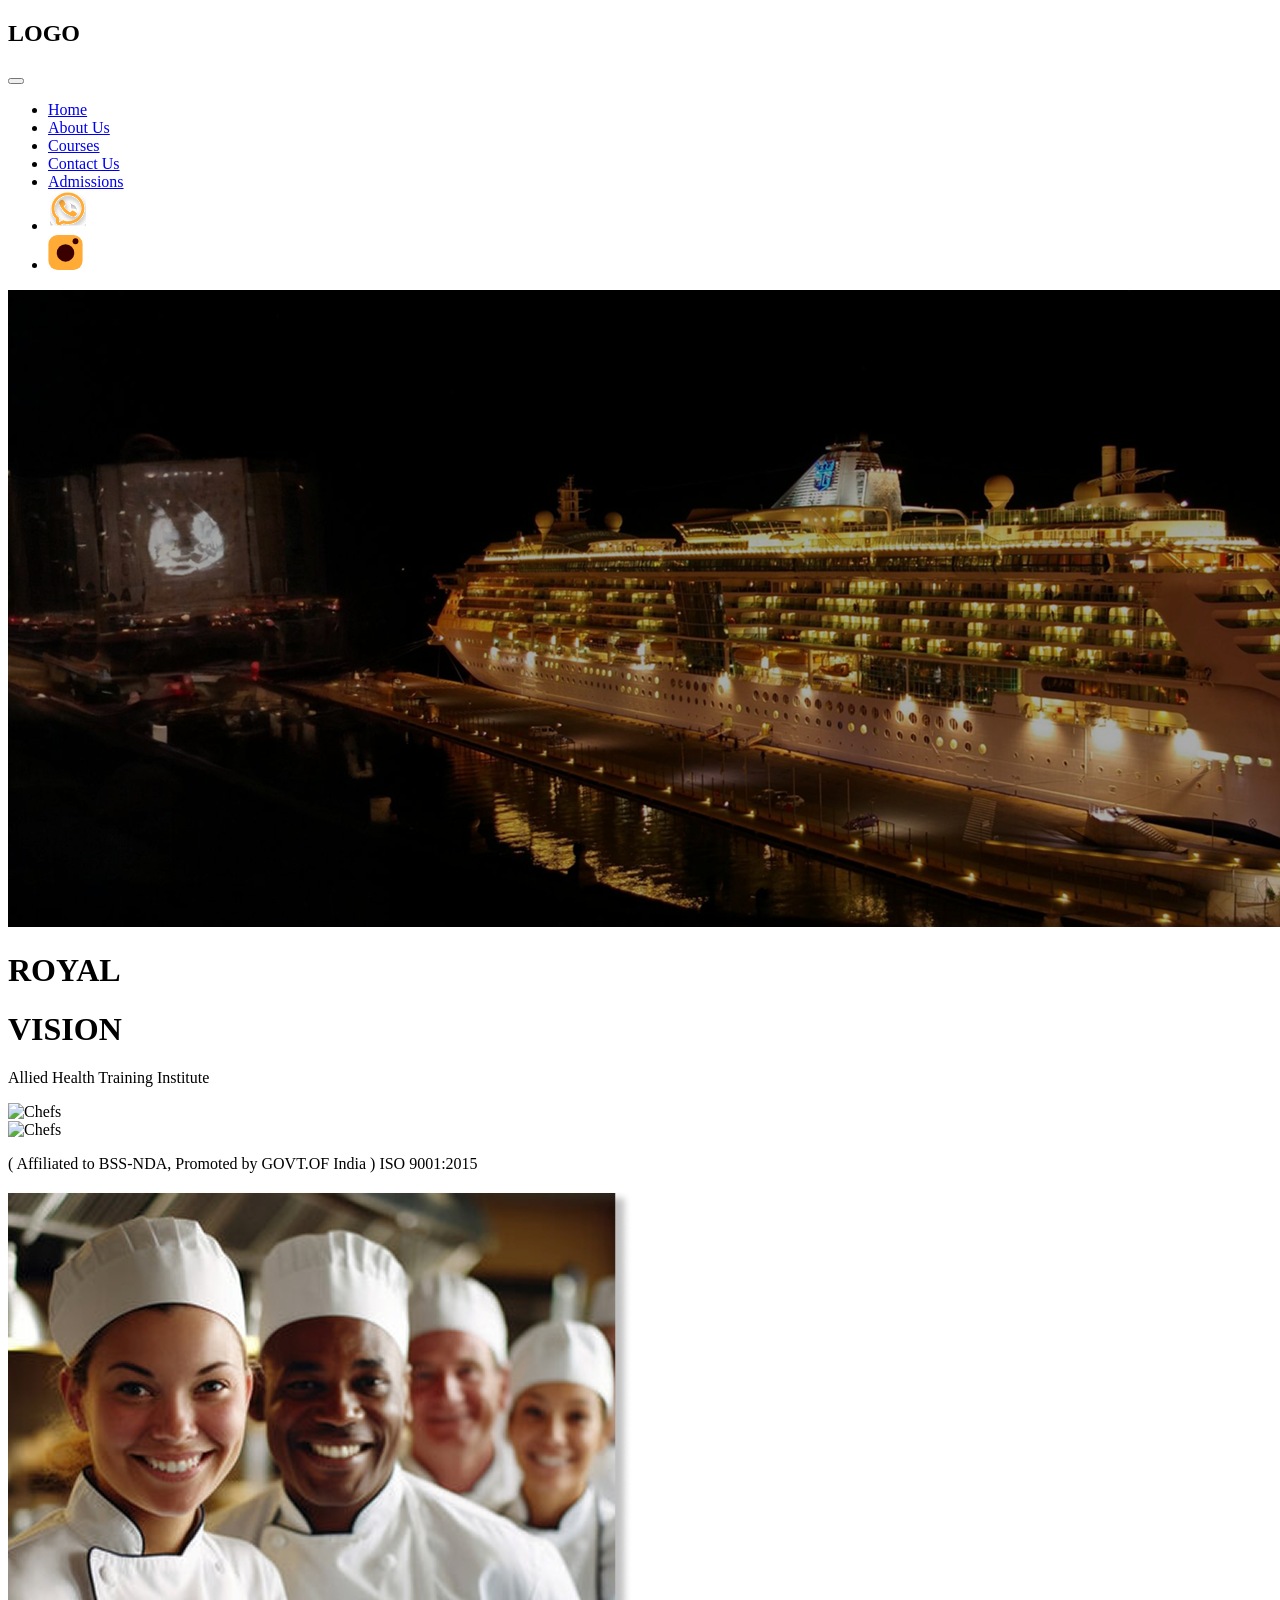
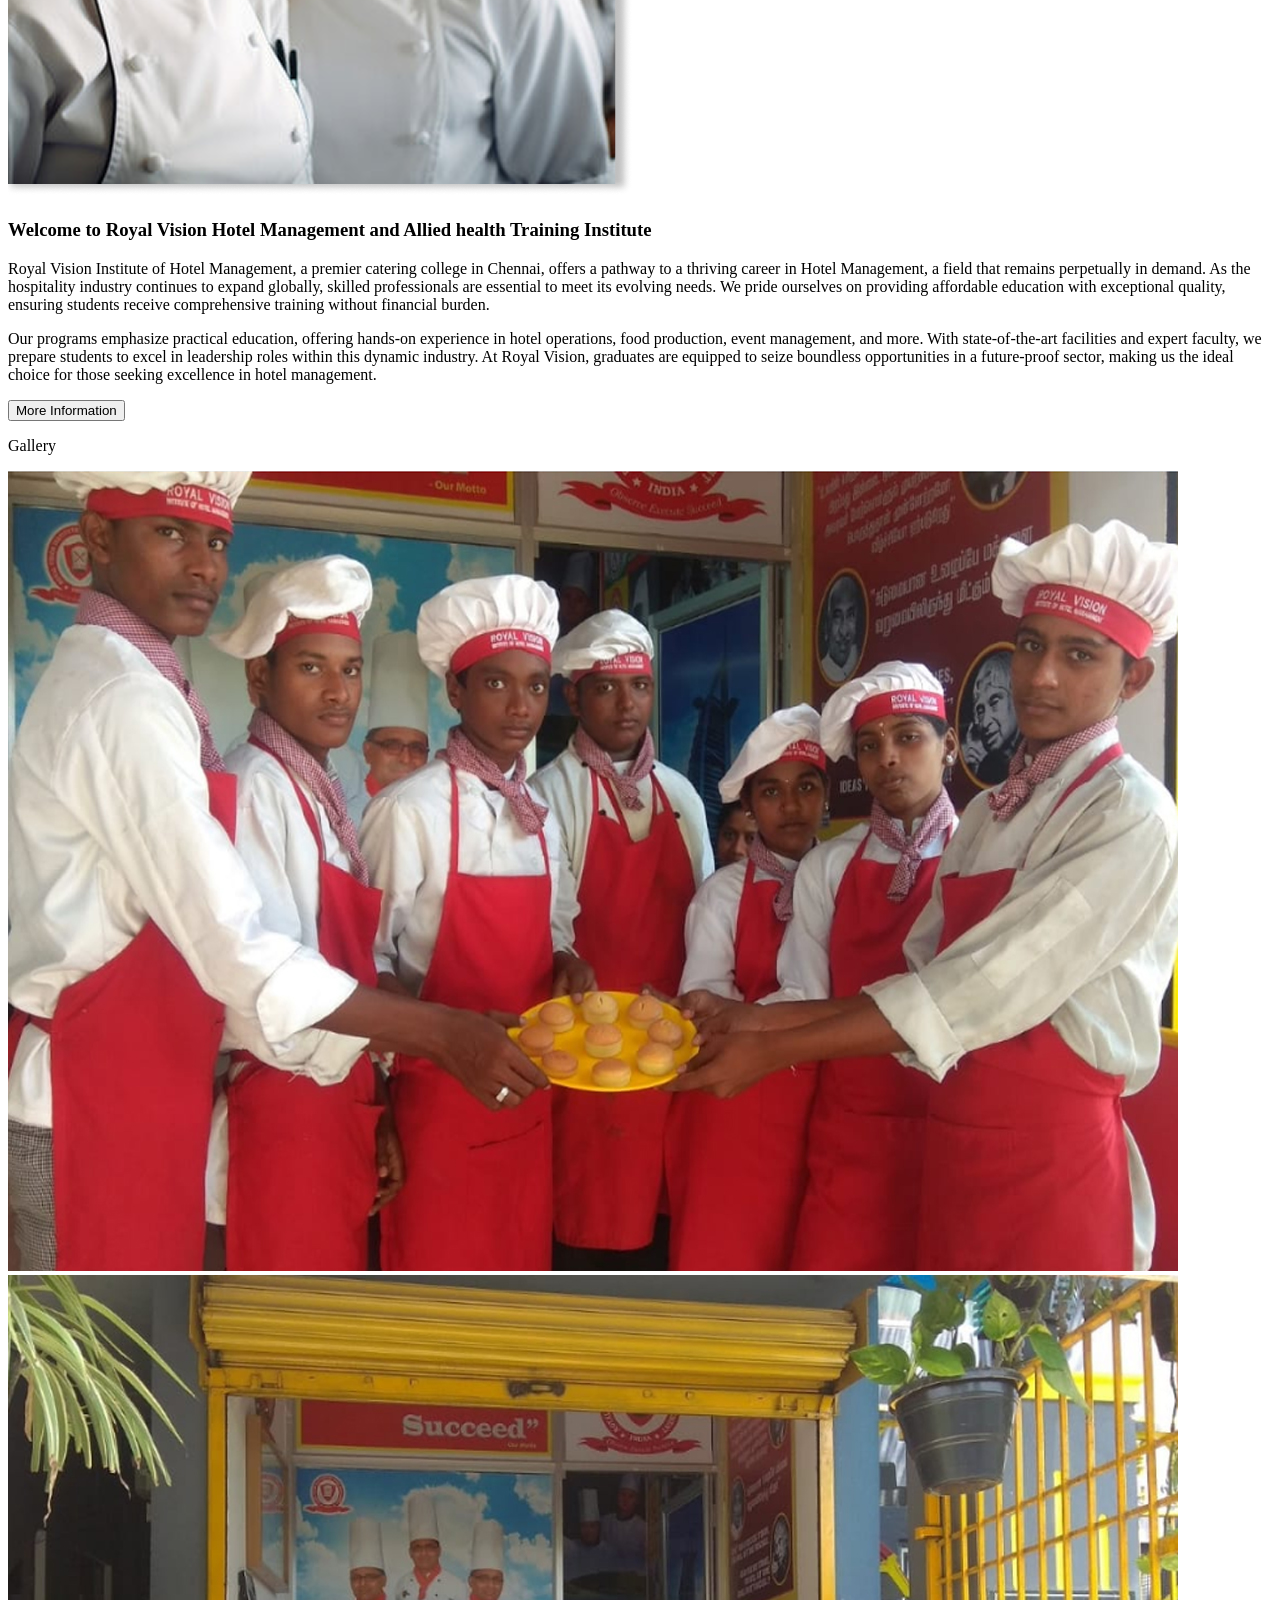
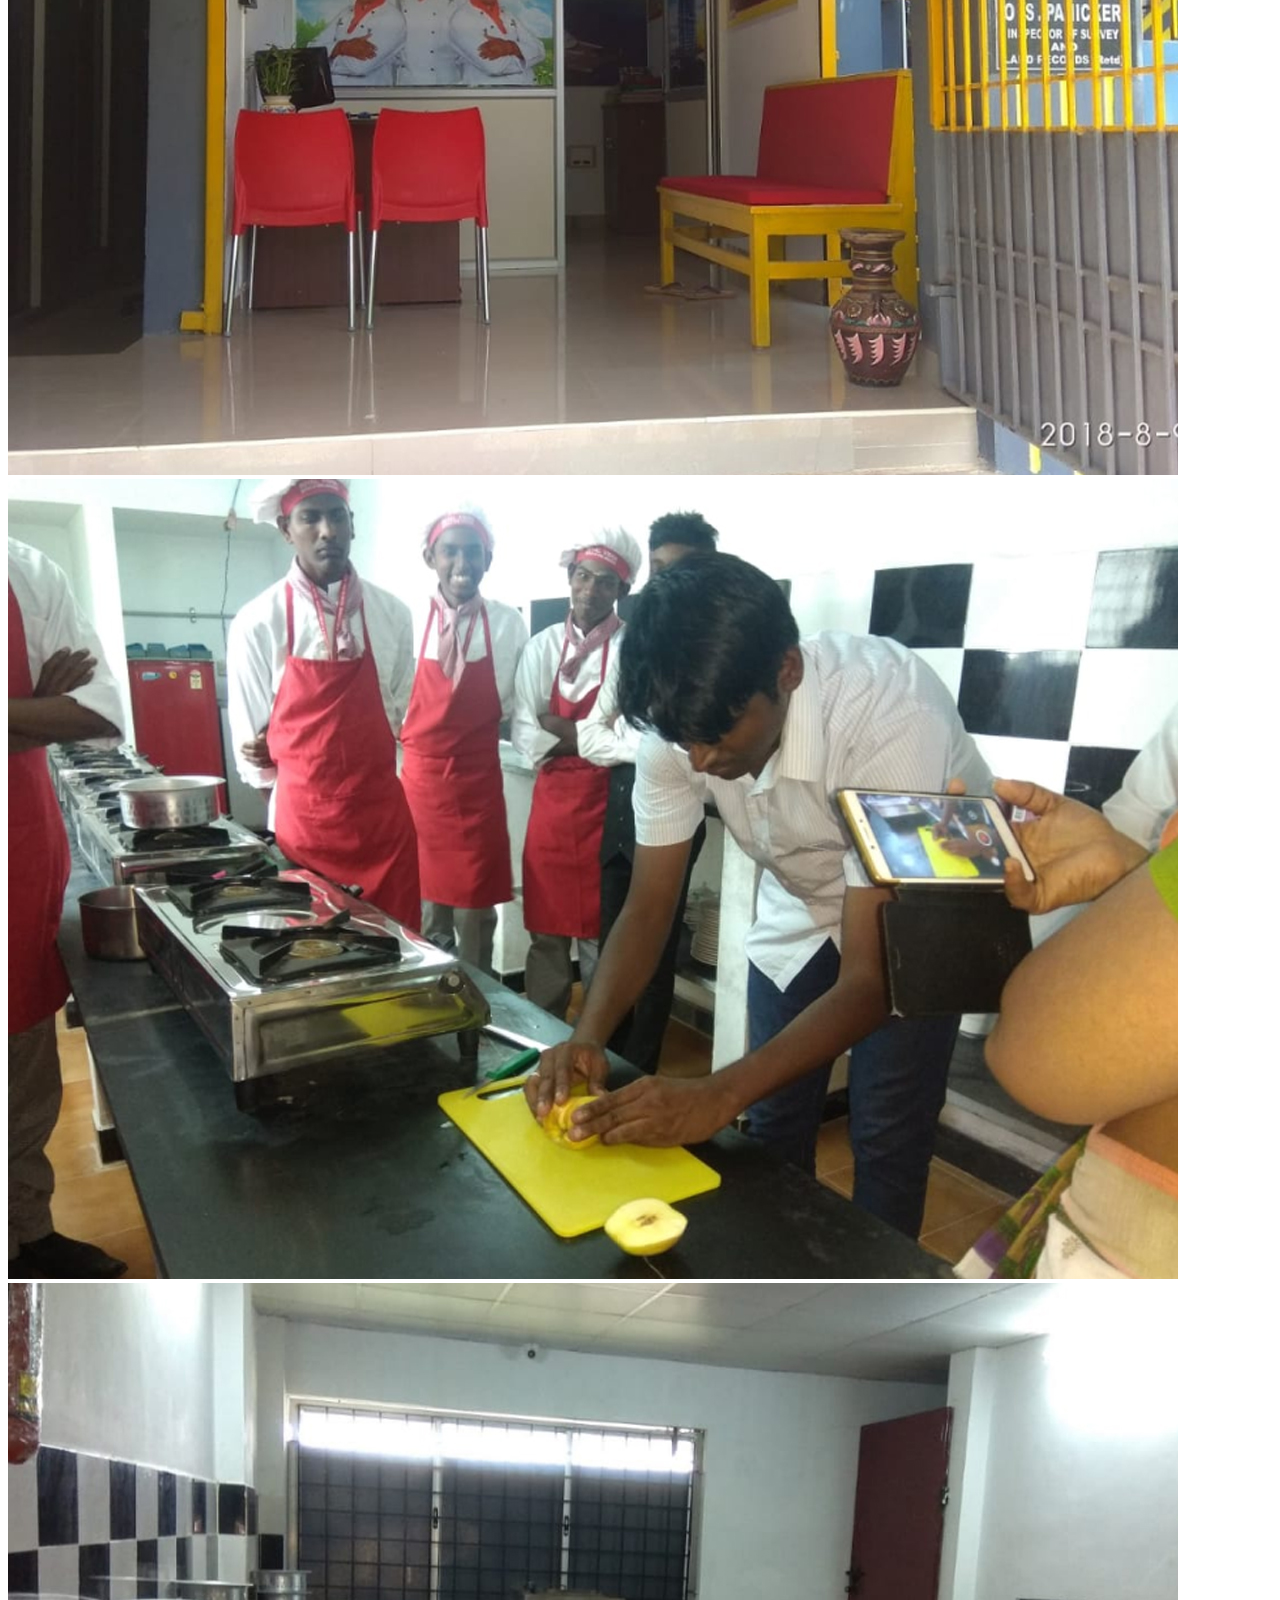
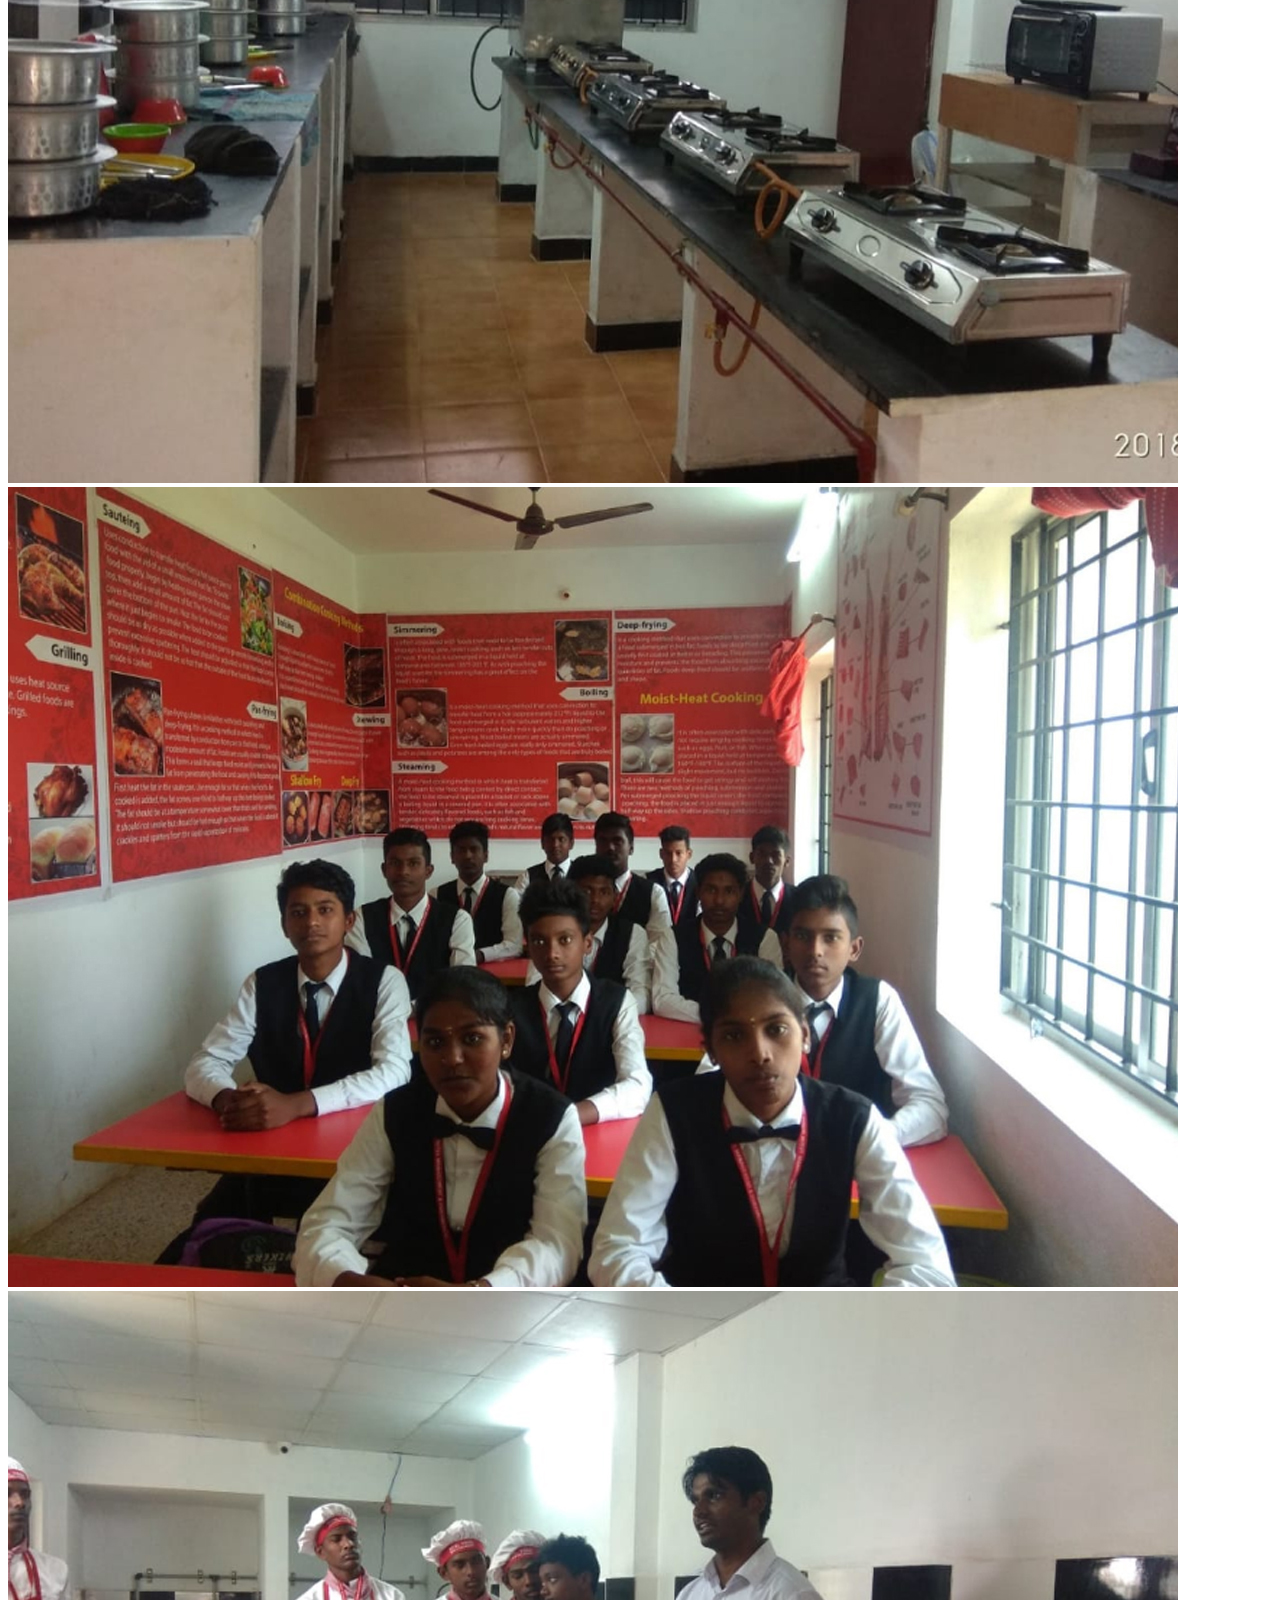
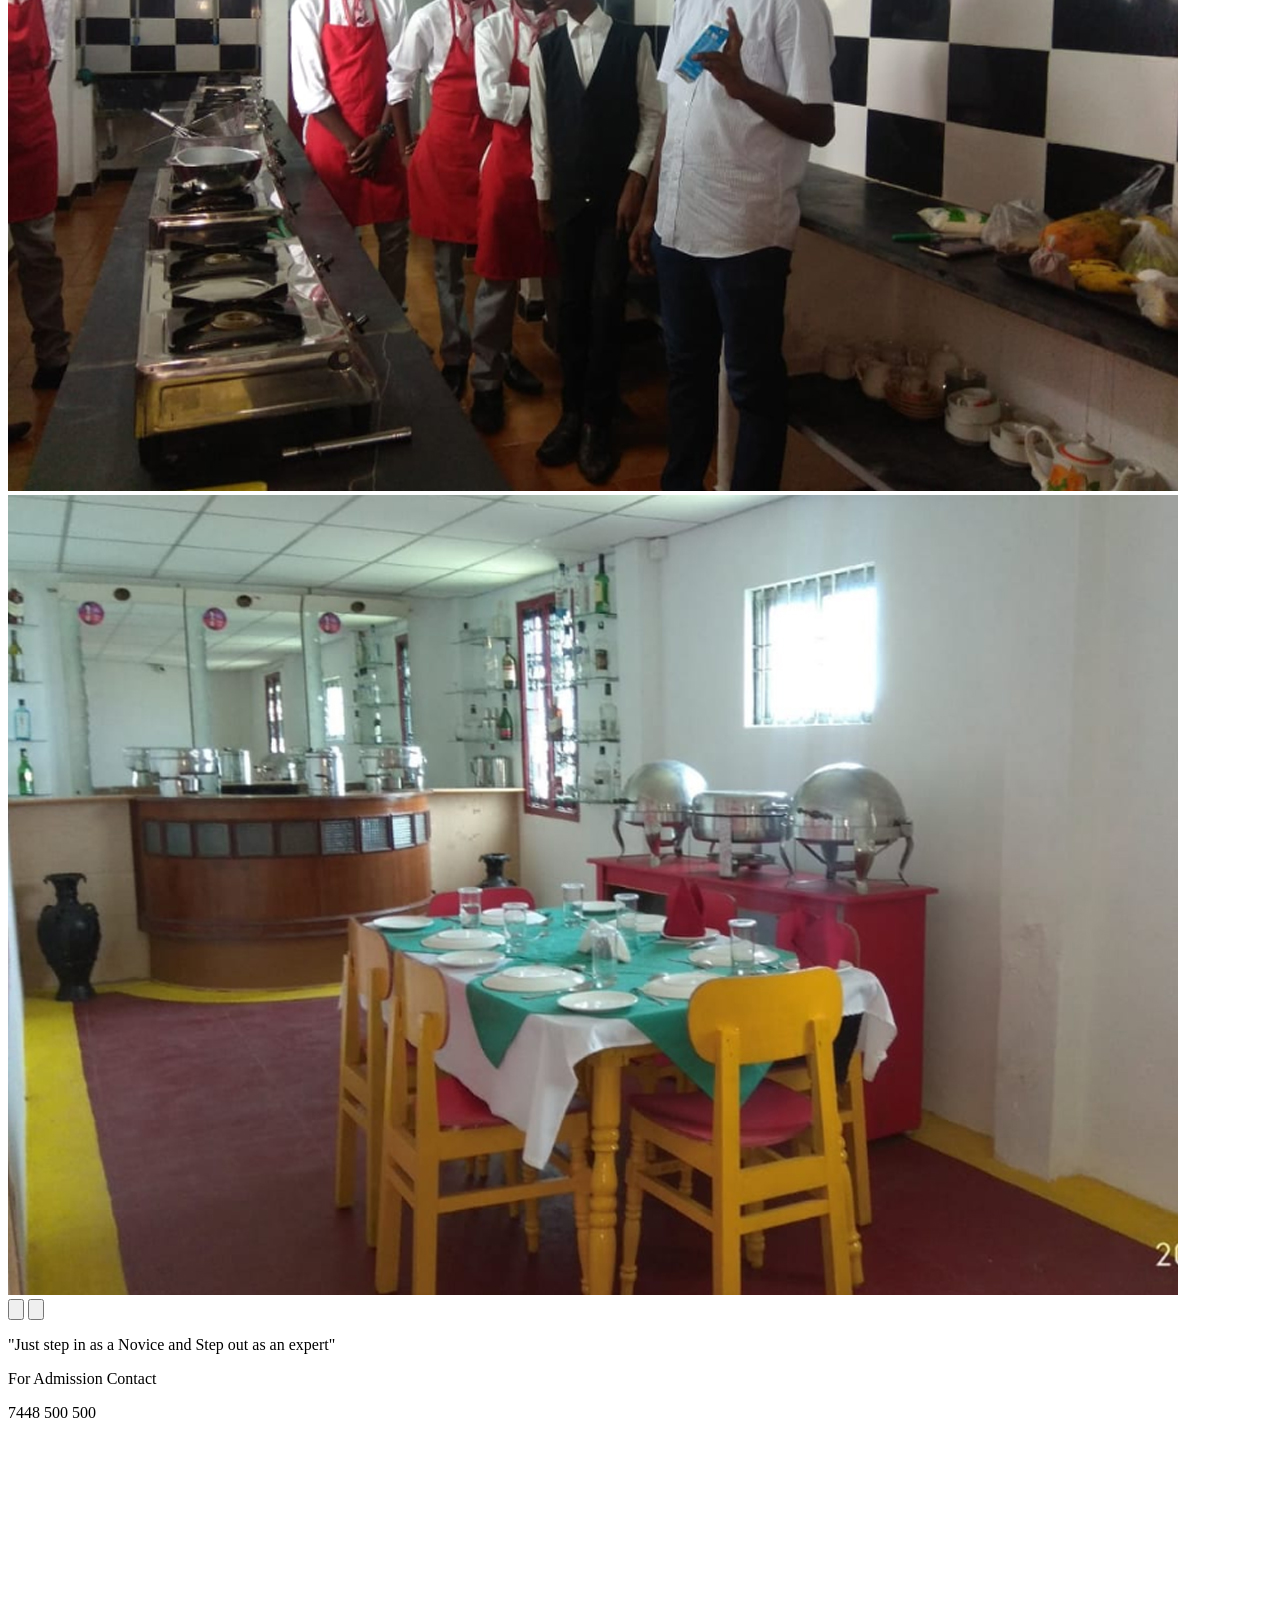
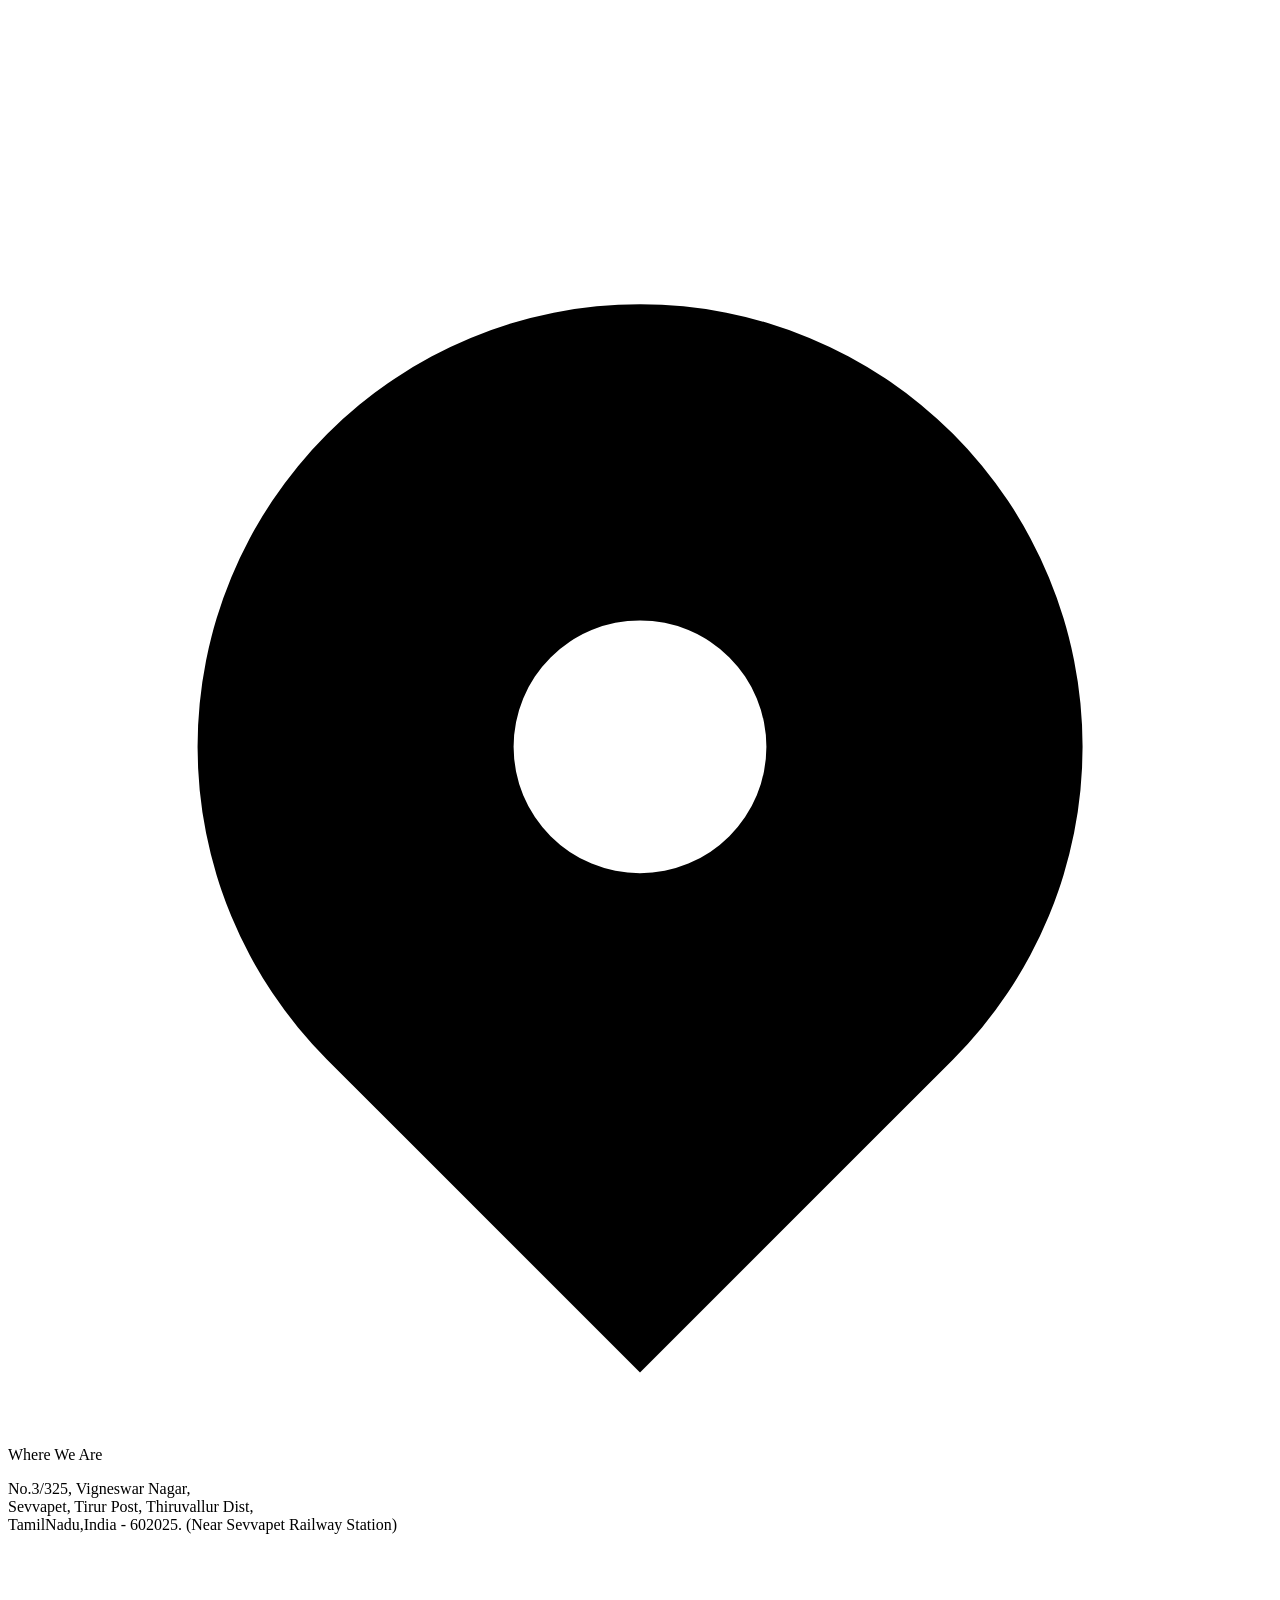
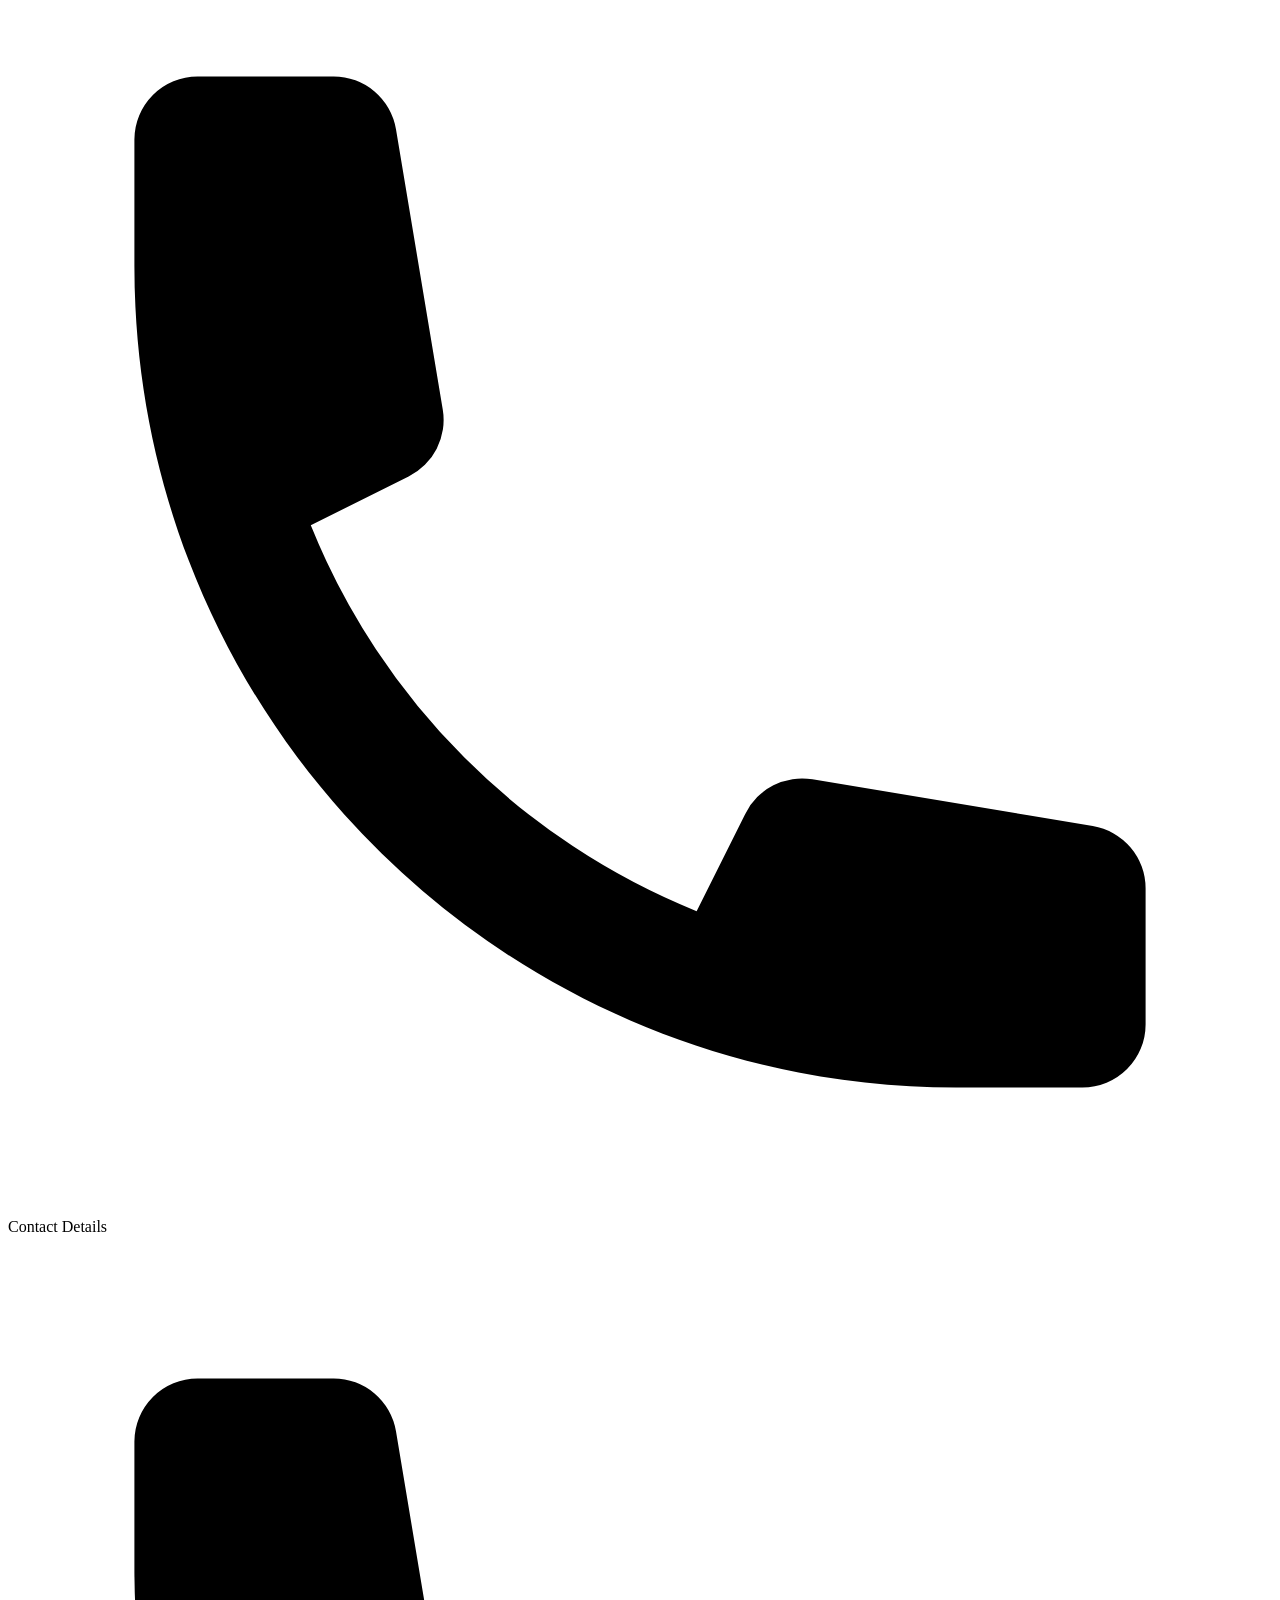
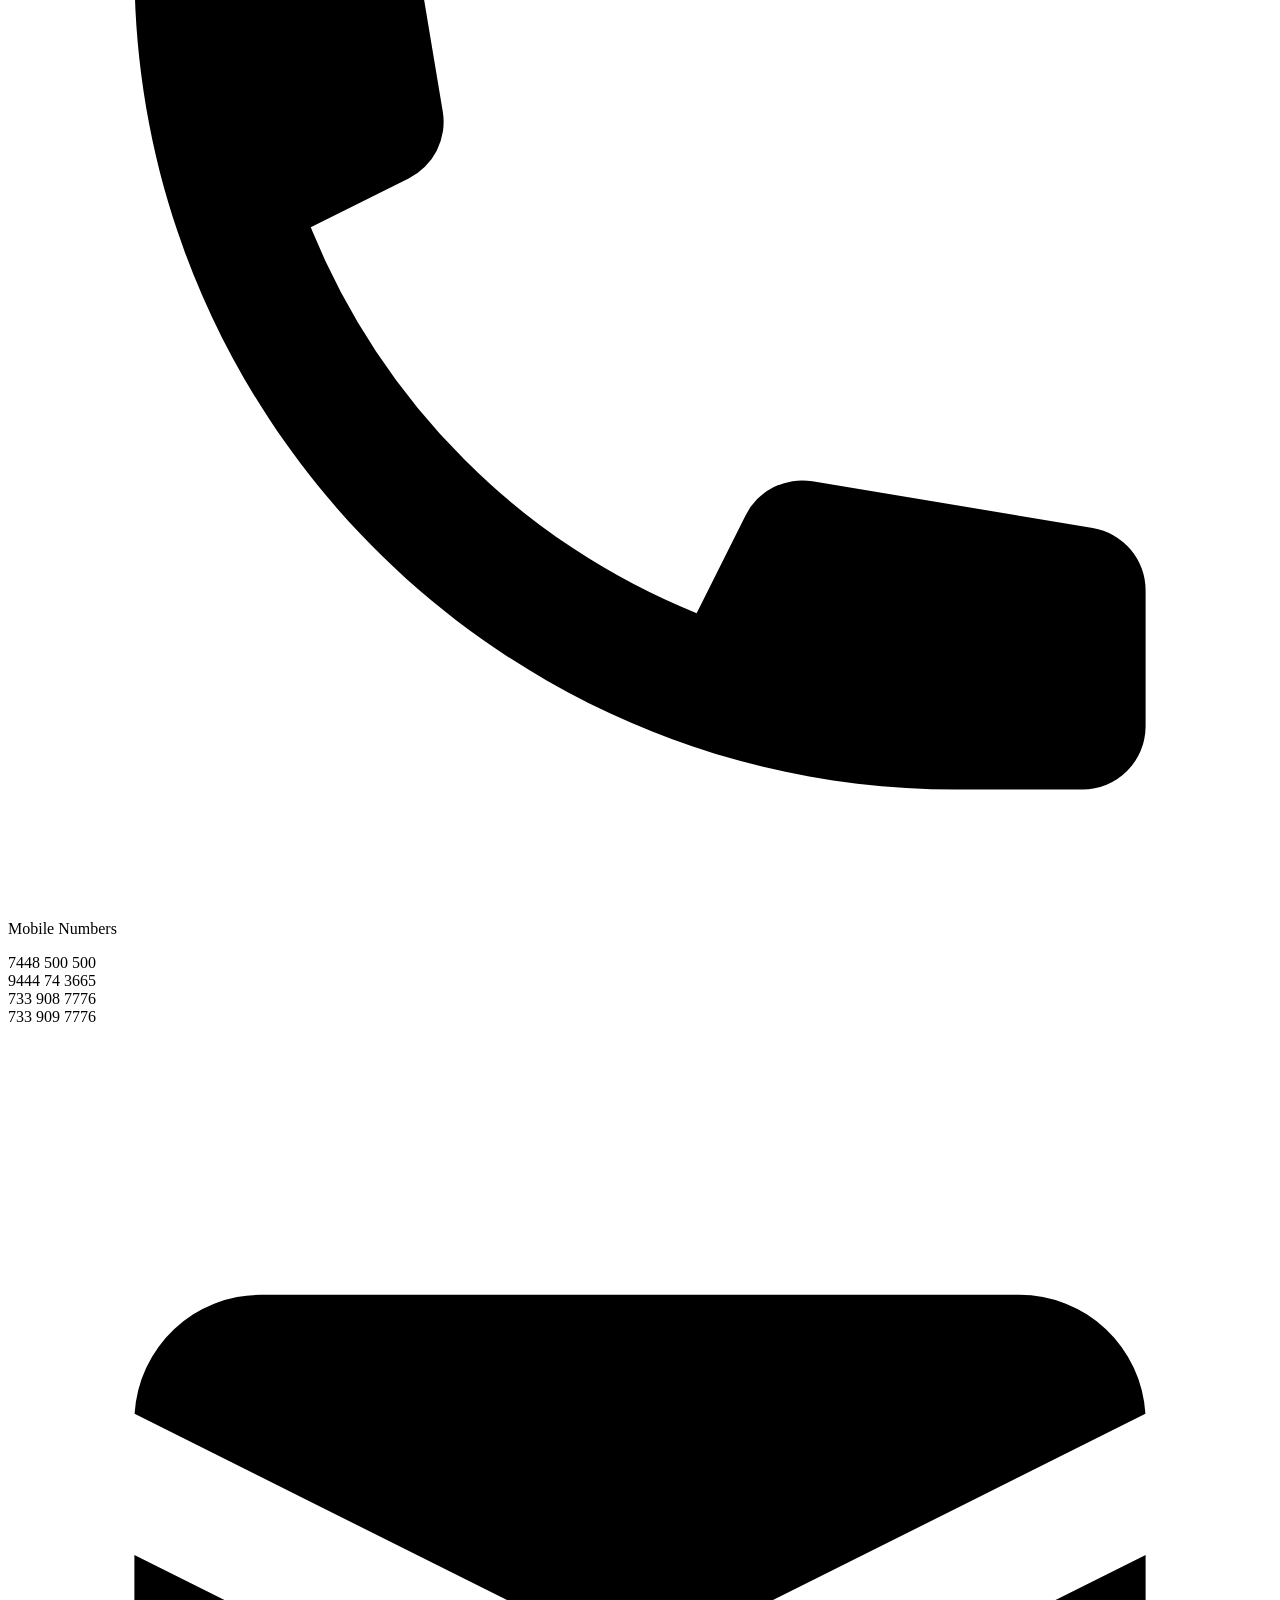
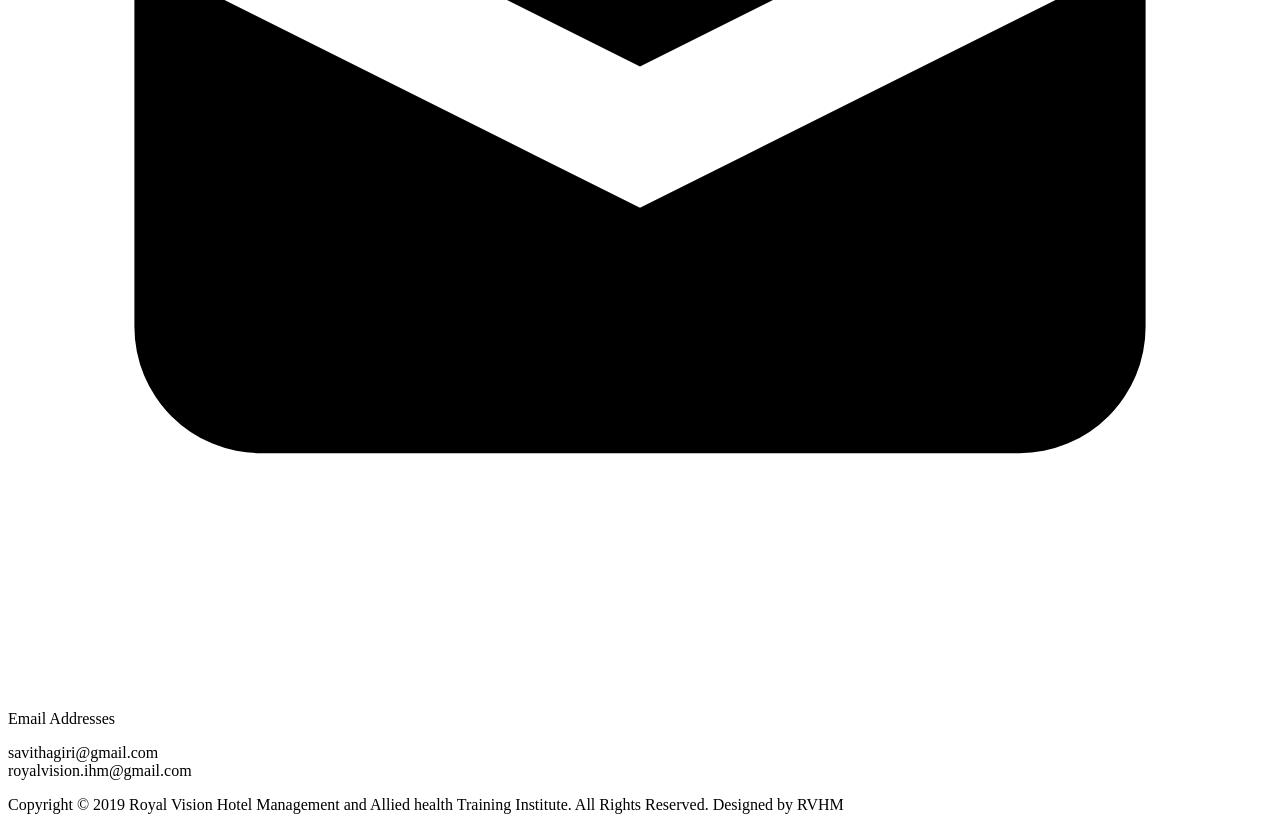
==== index.html @ 0de7bbd5 "major footer changes" ====
<!DOCTYPE html>
<html lang="en">
  <head>
    <meta charset="UTF-8" />
    <meta name="viewport" content="width=device-width, initial-scale=1.0" />
    <title>Royal Vision</title>
    <link rel="preconnect" href="https://fonts.googleapis.com" />
    <link rel="preconnect" href="https://fonts.gstatic.com" crossorigin />
    <link
      href="https://fonts.googleapis.com/css2?family=Abhaya+Libre:wght@400;500;600;700;800&display=swap"
      rel="stylesheet"
    />
    <script src="https://cdn.tailwindcss.com"></script>
    <script>
      tailwind.config = {
        theme: {
          extend: {
            fontFamily: {
              'abhaya': ['"Abhaya Libre"', 'serif'],
            },
            colors: {
              'royal-maroon': '#3A0000',
              'royal-gold': '#D6AF36',
            }
          },
        },
      }
    </script>
  </head>
  <body class="font-abhaya font-extrabold normal-case bg-gray-100 pt-16">
    <!-- Navbar -->
    <nav
      class="RV-Nav-list bg-royal-maroon text-[#3A0000] py-4 px-5 flex justify-between items-center fixed top-0 left-0 right-0 w-full z-50 shadow-lg"
    >
      <h1 class="text-2xl text-white font-bold">LOGO</h1>

      <!-- Hamburger Menu Button (visible on mobile) -->
      <button id="hamburger-button" class="lg:hidden focus:outline-none relative z-50 w-10 h-10 flex items-center justify-center group">
        <div class="relative flex flex-col justify-center items-center w-6 h-6">
          <!-- Hamburger bars with transitions -->
          <span class="hamburger-line transform transition-all duration-300 ease-in-out bg-yellow-400 h-0.5 w-6 rounded-sm absolute"></span>
          <span class="hamburger-line transform transition-all duration-300 ease-in-out bg-yellow-400 h-0.5 w-6 rounded-sm absolute"></span>
          <span class="hamburger-line transform transition-all duration-300 ease-in-out bg-yellow-400 h-0.5 w-6 rounded-sm absolute"></span>
        </div>
      </button>

      <!-- Navigation Menu -->
      <div id="nav-menu-overlay" class="fixed inset-0 bg-black bg-opacity-50 z-40 hidden transition-opacity duration-300 ease-in-out opacity-0"></div>
      
      <ul
        id="nav-menu"
        class="RV-links hidden lg:flex lg:space-x-6 items-center flex-col lg:flex-row fixed lg:static top-0 right-0 h-full lg:h-auto w-64 lg:w-auto z-40 bg-royal-maroon lg:bg-transparent shadow-xl lg:shadow-none transform translate-x-full lg:translate-x-0 transition-transform duration-300 ease-in-out p-8 pt-20 lg:p-0 space-y-6 lg:space-y-0"
      >
        <li>
          <a href="./index.html" class="nav-link block text-yellow-400 hover:text-yellow-300 text-xl lg:text-base transition duration-200 ease-in-out transform hover:translate-x-1 lg:hover:translate-x-0">Home</a>
        </li>
        <li>
          <a href="#" class="nav-link block text-yellow-400 hover:text-yellow-300 text-xl lg:text-base transition duration-200 ease-in-out transform hover:translate-x-1 lg:hover:translate-x-0">About Us</a>
        </li>
        <li>
          <a href="#" class="nav-link block text-yellow-400 hover:text-yellow-300 text-xl lg:text-base transition duration-200 ease-in-out transform hover:translate-x-1 lg:hover:translate-x-0">Courses</a>
        </li>
        <li>
          <a href="./contact.html" class="nav-link block text-yellow-400 hover:text-yellow-300 text-xl lg:text-base transition duration-200 ease-in-out transform hover:translate-x-1 lg:hover:translate-x-0">Contact Us</a>
        </li>
        <li>
          <a href="#" class="nav-link block text-yellow-400 hover:text-yellow-300 text-xl lg:text-base transition duration-200 ease-in-out transform hover:translate-x-1 lg:hover:translate-x-0">Admissions</a>
        </li>
        <div class="flex space-x-4 mt-6 lg:mt-0">
          <li>
            <img src="./svg/whatsapp.svg" alt="whatsapp icon" class="social-icon w-6 h-6 cursor-pointer hover:opacity-80 transition-opacity"/>
          </li>
          <li>
            <img src="./svg/insta.svg" alt="insta icon" class="social-icon w-6 h-6 cursor-pointer hover:opacity-80 transition-opacity"/>
          </li>
        </div>
      </ul>
    </nav>

    <!-- Hero Section -->
    <header class="RV-hero-section relative h-[70vh] sm:h-[80vh] md:h-[90vh]">
      <img
        src="./img/Home BG.png"
        alt="Hero Background"
        class="RV-hero-bg absolute inset-0 w-full h-full pt-0 object-cover"
      />

      <div
        class="RV-hero-content absolute inset-0 bg-black bg-opacity-60 flex flex-col md:flex-row justify-center items-center text-center px-4 space-y-4"
      >
        <div class="RV-hero-text w-full md:w-1/2 space-y-0">
          <h1
            class="RV-brand-heading font-abhaya font-extrabold [filter:drop-shadow(6px_1px_0px_#d90b0b)] text-7xl md:text-8xl lg:text-15xl xl:text-9xl bg-gradient-to-r from-amber-400 to-amber-600 text-transparent bg-clip-text"
          >
            ROYAL
          </h1>
          <h1
            class="RV-brand-heading font-abhaya font-extrabold [filter:drop-shadow(6px_1px_0px_#d90b0b)] text-7xl md:text-8xl lg:text-15xl xl:text-9xl bg-gradient-to-r from-amber-400 to-amber-600 text-transparent bg-clip-text"
          >
            VISION
          </h1>
          <div class="divider h-0.5 bg-white w-full max-w-[500px] mx-auto my-2"></div>
          <p class="tagline  font-abhaya text-2xl md:text-base lg:text-2xl tracking-wider text-white normal-case">
            Allied Health Training Institute
          </p>
          <!-- Chef image will appear here on mobile -->
          <div class="hero-image-mobile md:hidden mt-4 pt-10 ">
            <img src="./svg/home photo.svg" alt="Chefs" />
          </div>
        </div>
        <!-- Chef image will only appear here on tablet and larger screens -->
        <div class="hero-image-desktop hidden md:block ">
          <img src="./svg/home photo.svg" alt="Chefs" />
        </div>
      </div>
    </header>

    <div
      class="affiliation-banner text-center justify-center bg-black items-center text-white pt-2 pb-2"
    >
      <p>( Affiliated to BSS-NDA, Promoted by GOVT.OF India ) ISO 9001:2015</p>
    </div>

    <!-- About Section -->
    <section class="about-section bg-[url('img/Sect3-background.png')] bg-cover bg-center items-center max-w-[100%] lg:h-[800px] md:h-[800px] h-[1000px] flex flex-col justify-between gap-20 md:flex-row  ">
      <div class="about-image h-[800px] w-full mb-0 md:mb-0">
        <img src="./img/image.png" alt="Chefs" class="items-center m-0 md:w-[1600px] md:h-[800px]" />
      </div>

      <div
        class="about-content w-full md:m-0 pr-9 p-5 lg:pt-9 md:pt-9"
      >
        <h3
          class="about-heading text-lg sm:text-3xl md:text-4xl lg:text-5xl lg:pt-9 md:pt-9  font-extrabold text-[#3A0000] "
        >
          Welcome to Royal Vision Hotel Management and Allied health Training
          Institute
        </h3>
        <p
          class="about-text mt-2 text-[11px] sm:text-base  md:text-[20px]  xl:text-[21px] font-extrabold leading-relaxed tracking-wide md:pt-4 pr-9"
        >
          Royal Vision Institute of Hotel Management, a premier catering college
          in Chennai, offers a pathway to a thriving career in Hotel Management,
          a field that remains perpetually in demand. As the hospitality
          industry continues to expand globally, skilled professionals are
          essential to meet its evolving needs. We pride ourselves on providing
          affordable education with exceptional quality, ensuring students
          receive comprehensive training without financial burden.
        </p>
        <p
          class="about-text mt-2 text-[11px] md:text-[20px] sm:text-base xl:text-[21px] font-extrabold leading-relaxed md:pt-3 pb-9 pr-9"
        >
          Our programs emphasize practical education, offering hands-on
          experience in hotel operations, food production, event management, and
          more. With state-of-the-art facilities and expert faculty, we prepare
          students to excel in leadership roles within this dynamic industry. At
          Royal Vision, graduates are equipped to seize boundless opportunities
          in a future-proof sector, making us the ideal choice for those seeking
          excellence in hotel management.
        </p>
        <button
          class="info-button text-[#FFAB36] font-extrabold text-2xl bg-[#3A0000] items-center w-full sm-full md:w-full lg:w-full mt-10 p-2 hover:bg-red-800 transition-colors duration-200 mb-5 "
        >
          More Information
        </button>
      </div>

    
    </section>
    <div
      class="RV-gallery-bar text-center justify-center bg-black items-center text-xl text-white pt-3 pb-3 mt-0"
    >
      <p>Gallery</p>
    </div>
    <div class="RV-Gallery bg-black">
      <!-- Carousel Container -->
      <div class="Carousel-Container relative overflow-hidden rounded-lg shadow-xl">
        <!-- Carousel Track -->
        <div id="carousel-track" class="flex transition-transform duration-300 ease-in-out">
          <!-- Slides will be inserted here by JavaScript -->
        </div>
        
        <!-- Navigation Buttons -->
        <button id="prevBtn" class="absolute left-2 top-1/2 -translate-y-1/2 bg-black/50 text-white p-2 rounded-full hover:bg-black/70 transition-all">
          <svg xmlns="http://www.w3.org/2000/svg" class="h-5 w-5" viewBox="0 0 20 20" fill="currentColor">
            <path fill-rule="evenodd" d="M12.707 5.293a1 1 0 010 1.414L9.414 10l3.293 3.293a1 1 0 01-1.414 1.414l-4-4a1 1 0 010-1.414l4-4a1 1 0 011.414 0z" clip-rule="evenodd" />
          </svg>
        </button>
        <button id="nextBtn" class="absolute right-2 top-1/2 -translate-y-1/2 bg-black/50 text-white p-2 rounded-full hover:bg-black/70 transition-all">
          <svg xmlns="http://www.w3.org/2000/svg" class="h-5 w-5" viewBox="0 0 20 20" fill="currentColor">
            <path fill-rule="evenodd" d="M7.293 14.707a1 1 0 010-1.414L10.586 10 7.293 6.707a1 1 0 011.414-1.414l4 4a1 1 0 010 1.414l-4 4a1 1 0 01-1.414 0z" clip-rule="evenodd" />
          </svg>
        </button>
      </div>
    </div>
      
      <!-- Tagline and Contact Banner -->
      <div class="flex items-stretch text-[#3B0100] font-semibold text-lg bg-[#FBC171] border-y-[10px] border-[#3B0100]">
        <!-- Left Section -->
        <div class="w-3/4 flex items-center justify-center rounded-bl-lg px-2 py-2">
          <p>"Just step in as a Novice and Step out as an expert"</p>
        </div>
      
        
      
        <!-- Right Section -->
        <div class="flex flex-col items-center justify-center px-2 py-2">
          <p class="text-xl">For Admission Contact</p>
          <p class="text-2xl font-bold">7448 500 500</p>
        </div>
      </div>
      
      

  <!-- Map and Contact Info -->
<div class="bg-[#3A0000] p-4 md:pb-8  ">
  <div class="flex flex-col md:flex-row gap-6 md:gap-8 max-w-7xl mx-auto border-4 border-royal-gold/30 rounded-xl p-3 shadow-[0_0_15px_rgba(214,175,54,0.3)] relative">
      <!-- Decorative corner elements -->
      <div class="absolute -top-2 -left-2 w-4 h-4 border-t-4 border-l-4 border-royal-gold/50"></div>
      <div class="absolute -top-2 -right-2 w-4 h-4 border-t-4 border-r-4 border-royal-gold/50"></div>
      <div class="absolute -bottom-2 -left-2 w-4 h-4 border-b-4 border-l-4 border-royal-gold/50"></div>
      <div class="absolute -bottom-2 -right-2 w-4 h-4 border-b-4 border-r-4 border-royal-gold/50"></div>

      <!-- Map Section -->
      <div class="RV-map w-full md:w-1/3 bg-[#3A0000] rounded-lg overflow-hidden shadow-[0_0_10px_rgba(214,175,54,0.2)] border-2 border-royal-gold/20 hover:border-royal-gold/40 hover:shadow-[0_0_15px_rgba(214,175,54,0.3)] transition-all duration-300">
          <iframe 
              src="https://www.google.com/maps/embed?pb=!1m18!1m12!1m3!1d15561.397769652067!2d79.962849!3d13.1258834!2m3!1f0!2f0!3f0!3m2!1i1024!2i768!4f13.1!3m3!1m2!1s0x3a528fa815854655%3A0x1d7293543fcc0d27!2sRoyal%20Vision%20Institute%20of%20Hotel%20Management%20Allied%20Health%20Training%20Institute!5e0!3m2!1sen!2sin!4v1714997368363!5m2!1sen!2sin" 
              width="100%"  
              height="320" 
              style="border:0;" 
              allowfullscreen="" 
              loading="lazy"
              referrerpolicy="no-referrer-when-downgrade"
              class="w-full h-full">
          </iframe>
      </div>

      <!-- Contact Information -->
      <div class=" max-w-8xl flex flex-row gap-4">
          <!-- Address -->
          <div class="RV-Address bg-[#3A0000]  rounded-lg p-5 shadow-[0_0_10px_rgba(214,175,54,0.2)] border-2 border-royal-gold/20 hover:border-royal-gold/40 hover:shadow-[0_0_15px_rgba(214,175,54,0.3)] transition-all duration-300">
            <div class="border-b-2 border-royal-gold/30 pb-3 mb-3">
              <p class="text-xl  font-bold text-[#FBC171] text-center flex items-center justify-center gap-2">
                <svg xmlns="http://www.w3.org/2000/svg" class="h-6 w-6 text-royal-gold" viewBox="0 0 20 20" fill="currentColor">
                  <path fill-rule="evenodd" d="M5.05 4.05a7 7 0 119.9 9.9L10 18.9l-4.95-4.95a7 7 0 010-9.9zM10 11a2 2 0 100-4 2 2 0 000 4z" clip-rule="evenodd" />
                </svg>
                Where We Are
              </p>
            </div>
            <p class="text-base text-[#FBC171] text-center leading-relaxed">  
                No.3/325, Vigneswar Nagar,<br>
                Sevvapet, Tirur Post,
                Thiruvallur Dist,<br>
                TamilNadu,India - 602025.
                <span class="block mt-1 text-[#FBC171]  font-semibold text-sm">(Near Sevvapet Railway Station)</span>
            </p>
          </div>

          <!-- Phone & mail -->
          <div class="Phone-mail bg-[#3A0000] rounded-lg p-5 shadow-[0_0_10px_rgba(214,175,54,0.2)] border-2 border-royal-gold/20 hover:border-royal-gold/40 hover:shadow-[0_0_15px_rgba(214,175,54,0.3)] transition-all duration-300">
            <div class="border-b-2 border-royal-gold/30 pb-3 mb-3">
              <p class="text-xl font-bold text-[#FBC171] text-center flex items-center justify-center gap-2">
                <svg xmlns="http://www.w3.org/2000/svg" class="h-6 w-6 text-royal-gold" viewBox="0 0 20 20" fill="currentColor">
                  <path d="M2 3a1 1 0 011-1h2.153a1 1 0 01.986.836l.74 4.435a1 1 0 01-.54 1.06l-1.548.773a11.037 11.037 0 006.105 6.105l.774-1.548a1 1 0 011.059-.54l4.435.74a1 1 0 01.836.986V17a1 1 0 01-1 1h-2C7.82 18 2 12.18 2 5V3z" />
                </svg>
                Contact Details
              </p>
            </div>
            <div class="md:flex  m-0 gap-9">
              <div class="border-l-2 border-royal-gold/20 pl-4">
                <p class="text-base font-semibold text-[#FBC171] mb-2 flex items-center gap-2">
                  <svg xmlns="http://www.w3.org/2000/svg" class="h-5 w-5 text-royal-gold" viewBox="0 0 20 20" fill="currentColor">
                    <path d="M2 3a1 1 0 011-1h2.153a1 1 0 01.986.836l.74 4.435a1 1 0 01-.54 1.06l-1.548.773a11.037 11.037 0 006.105 6.105l.774-1.548a1 1 0 011.059-.54l4.435.74a1 1 0 01.836.986V17a1 1 0 01-1 1h-2C7.82 18 2 12.18 2 5V3z" />
                  </svg>
                  Mobile Numbers
                </p>
                <p class="text-md text-[#FBC171] pl-7">              
                    7448 500 500 <br>
                    9444 74 3665<br>
                    733 908 7776 <br>
                    733 909 7776
                </p>
              </div>
              <div class="border-l-2 border-royal-gold/20 pl-4">
                <p class="text-base font-semibold text-[#FBC171] mb-2 flex items-center gap-2">
                  <svg xmlns="http://www.w3.org/2000/svg" class="h-5 w-5 text-royal-gold" viewBox="0 0 20 20" fill="currentColor">
                    <path d="M2.003 5.884L10 9.882l7.997-3.998A2 2 0 0016 4H4a2 2 0 00-1.997 1.884z" />
                    <path d="M18 8.118l-8 4-8-4V14a2 2 0 002 2h12a2 2 0 002-2V8.118z" />
                  </svg>
                  Email Addresses
                </p>
                <p class="text-md text-[#FBC171] leading-relaxed pl-7">
                    savithagiri@gmail.com<br>
                    royalvision.ihm@gmail.com
                </p>
                
              </div>
            </div>
          </div>
      </div>
  </div>
</div>



      
      <!-- Footer -->
      <footer class="bg-black text-white py-4 px-6">
          <div class="container mx-auto text-center">
              <p class="text-sm">Copyright © 2019 Royal Vision Hotel Management and Allied health Training Institute. All Rights Reserved. Designed by RVHM</p>
          </div>
      </footer>
  
      <script>
        document.addEventListener('DOMContentLoaded', function() {
          // Image data - replace with your actual images
          const images = [
            { src: './img/gallerypics/gallerypic1.jpg', alt: 'Image 1' },
            { src: './img/gallerypics/gallerypic2.jpg', alt: 'Image 2' },
            { src: './img/gallerypics/gallerypic3.jpg', alt: 'Image 3' },
            { src: './img/gallerypics/gallerypic4.jpg', alt: 'Image 4' },
            { src: './img/gallerypics/gallerypic5.jpg', alt: 'Image 5' },
            { src: './img/gallerypics/gallerypic6.jpg', alt: 'Image 6' },
            { src: './img/gallerypics/gallerypic7.jpg', alt: 'Image 7' },
          ];
    
          const carouselTrack = document.getElementById('carousel-track');
          const prevBtn = document.getElementById('prevBtn');
          const nextBtn = document.getElementById('nextBtn');
          
          let currentIndex = 0;
          const visibleCount = 5; // Number of images to show at once
          let interval;
    
          // Initialize carousel
          function initCarousel() {
            if (!carouselTrack) return; // Guard clause for when JavaScript is disabled
            
            carouselTrack.innerHTML = '';
            
            // Create slides
            images.forEach((image, index) => {
              const slide = document.createElement('div');
              slide.className = 'min-w-[20%] p-1 flex-shrink-0';
              slide.innerHTML = `
                <img src="${image.src}" alt="${image.alt}" class="w-full h-48 object-cover rounded-lg" 
                     onerror="this.onerror=null; this.src='./img/placeholder.jpg'; this.alt='Image not available'">
              `;
              carouselTrack.appendChild(slide);
            });
    
            startAutoSlide();
          }
    
          // Update carousel position
          function updateCarousel() {
            if (!carouselTrack) return;
            const slideWidth = 100 / visibleCount;
            carouselTrack.style.transform = `translateX(-${currentIndex * slideWidth}%)`;
            resetAutoSlide();
          }
    
          // Next slide
          function nextSlide() {
            if (!carouselTrack) return;
            if (currentIndex < images.length - visibleCount) {
              currentIndex++;
            } else {
              currentIndex = 0;
            }
            updateCarousel();
          }
    
          // Previous slide
          function prevSlide() {
            if (!carouselTrack) return;
            if (currentIndex > 0) {
              currentIndex--;
            } else {
              currentIndex = images.length - visibleCount;
            }
            updateCarousel();
          }
    
          // Auto-slide functionality
          function startAutoSlide() {
            if (interval) clearInterval(interval);
            interval = setInterval(nextSlide, 5000);
          }
    
          function resetAutoSlide() {
            if (interval) clearInterval(interval);
            startAutoSlide();
          }
    
          // Event listeners
          if (prevBtn) prevBtn.addEventListener('click', prevSlide);
          if (nextBtn) nextBtn.addEventListener('click', nextSlide);
    
          // Pause on hover
          if (carouselTrack) {
            carouselTrack.addEventListener('mouseenter', () => clearInterval(interval));
            carouselTrack.addEventListener('mouseleave', startAutoSlide);
          }
    
          // Initialize
          initCarousel();
        });
      </script>















    <!-- JavaScript for modern hamburger menu functionality -->
    <script>
      document.addEventListener("DOMContentLoaded", function () {
        const hamburgerButton = document.getElementById("hamburger-button");
        const navMenu = document.getElementById("nav-menu");
        const overlay = document.getElementById("nav-menu-overlay");
        const hamburgerLines = document.querySelectorAll(".hamburger-line");
        
        // Position the hamburger lines initially
        hamburgerLines[0].classList.add("-translate-y-2");
        hamburgerLines[2].classList.add("translate-y-2");
        
        function toggleMenu() {
          // Toggle menu visibility and transform
          const isOpen = navMenu.classList.contains("translate-x-0");
          
          if (isOpen) {
            // Close the menu
            navMenu.classList.remove("translate-x-0");
            navMenu.classList.add("translate-x-full");
            overlay.classList.add("opacity-0");
            
            // After transition is complete, hide overlay
            setTimeout(() => {
              overlay.classList.add("hidden");
            }, 300);
            
            // Reset hamburger icon to initial state
            hamburgerLines[0].classList.remove("rotate-45", "translate-y-0");
            hamburgerLines[0].classList.add("-translate-y-2");
            hamburgerLines[1].classList.remove("opacity-0");
            hamburgerLines[2].classList.remove("-rotate-45", "translate-y-0");
            hamburgerLines[2].classList.add("translate-y-2");
            
            // Allow body to scroll again
            document.body.classList.remove("overflow-hidden", "lg:overflow-auto");
          } else {
            // Open the menu
            navMenu.classList.remove("hidden", "translate-x-full");
            navMenu.classList.add("translate-x-0");
            overlay.classList.remove("hidden");
            
            // Delay the opacity transition for a smoother appearance
            setTimeout(() => {
              overlay.classList.remove("opacity-0");
            }, 10);
            
            // Transform hamburger icon to X
            hamburgerLines[0].classList.remove("-translate-y-2");
            hamburgerLines[0].classList.add("rotate-45", "translate-y-0");
            hamburgerLines[1].classList.add("opacity-0");
            hamburgerLines[2].classList.remove("translate-y-2");
            hamburgerLines[2].classList.add("-rotate-45", "translate-y-0");
            
            // Prevent body scrolling when menu is open on mobile
            document.body.classList.add("overflow-hidden", "lg:overflow-auto");
          }
        }

        hamburgerButton.addEventListener("click", toggleMenu);
        overlay.addEventListener("click", toggleMenu);

        // Close menu when clicking on links (for mobile)
        const navLinks = navMenu.querySelectorAll("a");
        navLinks.forEach((link) => {
          link.addEventListener("click", function () {
            if (window.innerWidth < 1024) {
              toggleMenu();
            }
          });
        });

        // Handle window resize
        window.addEventListener("resize", function () {
          if (window.innerWidth >= 1024) {
            // Reset everything when switching to desktop view
            navMenu.classList.remove("hidden", "translate-x-full");
            navMenu.classList.add("translate-x-0");
            overlay.classList.add("hidden", "opacity-0");
            
            // Reset hamburger icon
            hamburgerLines[0].classList.remove("rotate-45", "translate-y-0");
            hamburgerLines[0].classList.add("-translate-y-2");
            hamburgerLines[1].classList.remove("opacity-0");
            hamburgerLines[2].classList.remove("-rotate-45", "translate-y-0");
            hamburgerLines[2].classList.add("translate-y-2");
            
            // Allow body to scroll
            document.body.classList.remove("overflow-hidden");
          } else {
            // Make sure menu is hidden on mobile by default
            if (!hamburgerButton.classList.contains("active")) {
              navMenu.classList.add("translate-x-full");
              navMenu.classList.remove("translate-x-0");
              overlay.classList.add("hidden", "opacity-0");
            }
          }
        });

        // Initialize menu state based on screen size
        if (window.innerWidth >= 1024) {
          navMenu.classList.remove("hidden", "translate-x-full");
          navMenu.classList.add("translate-x-0");
        } else {
          navMenu.classList.add("translate-x-full");
        }
      });
    </script>
  </body>
</html>
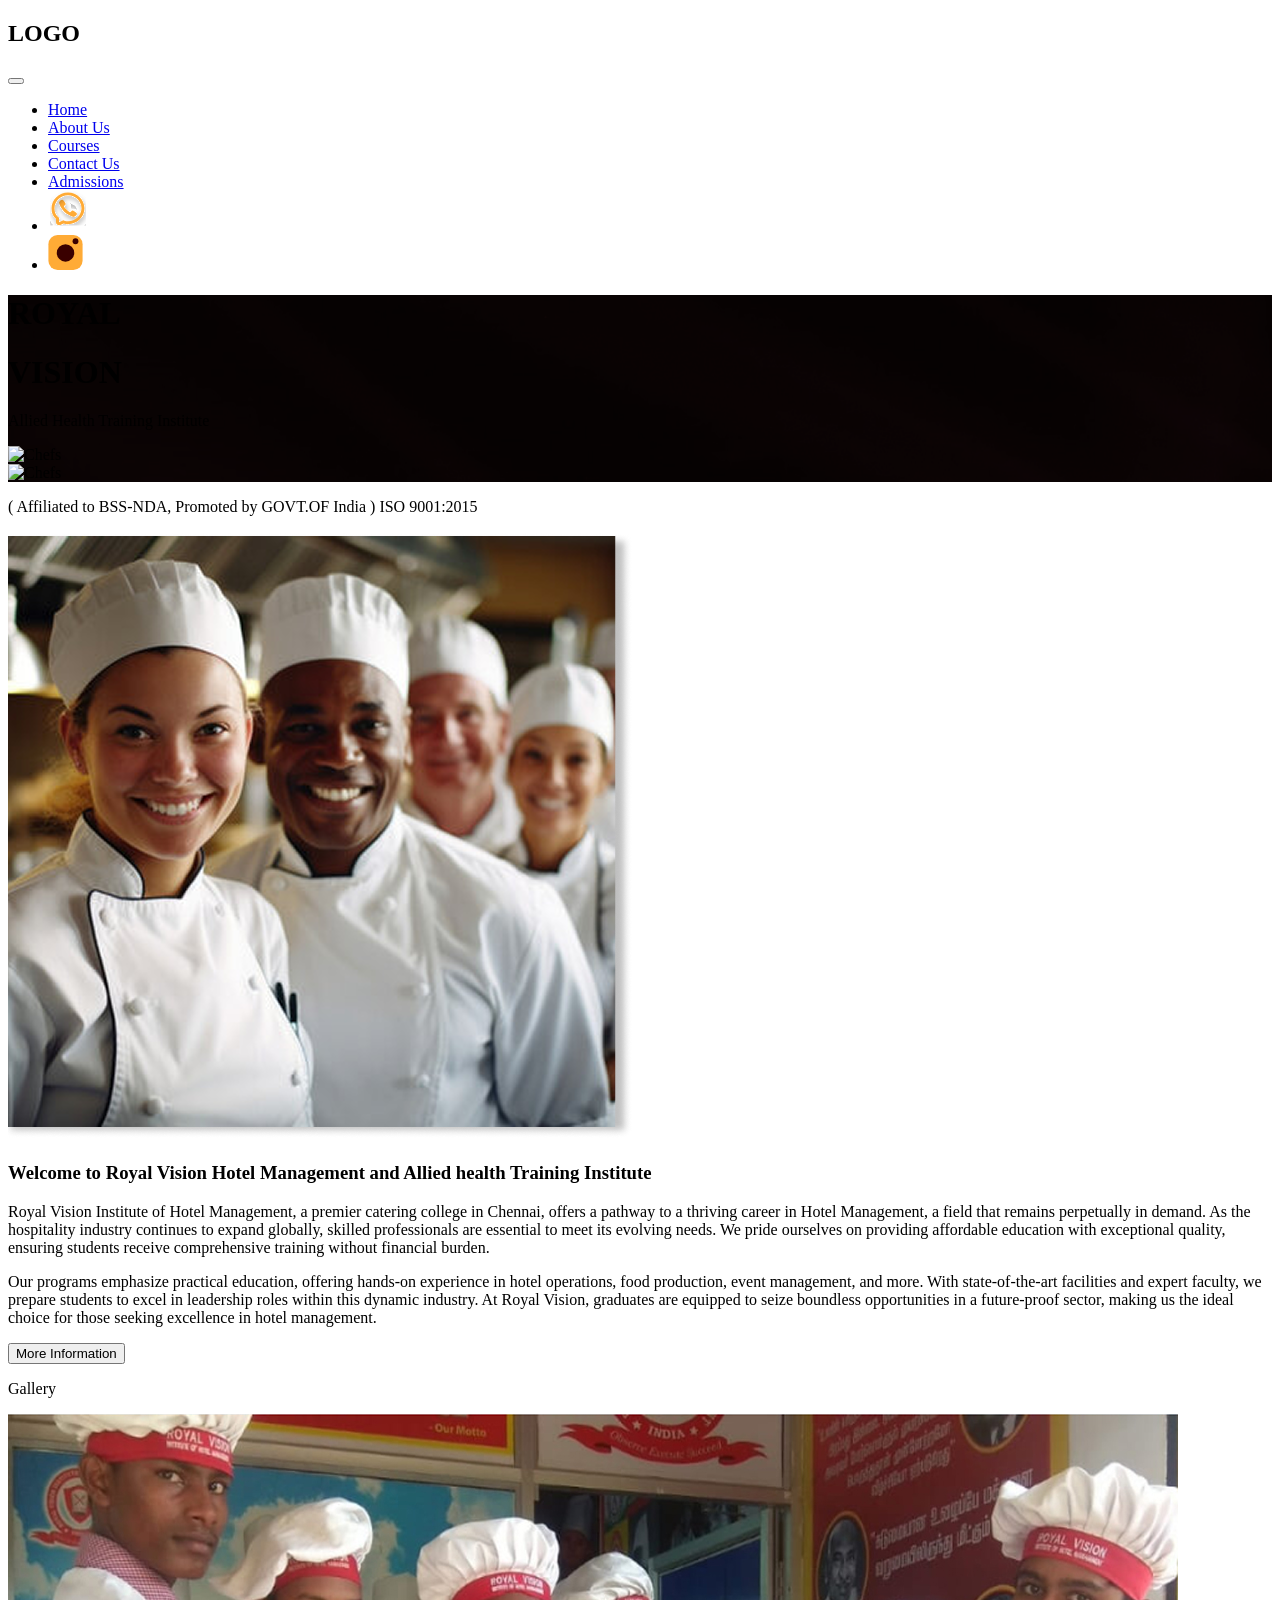
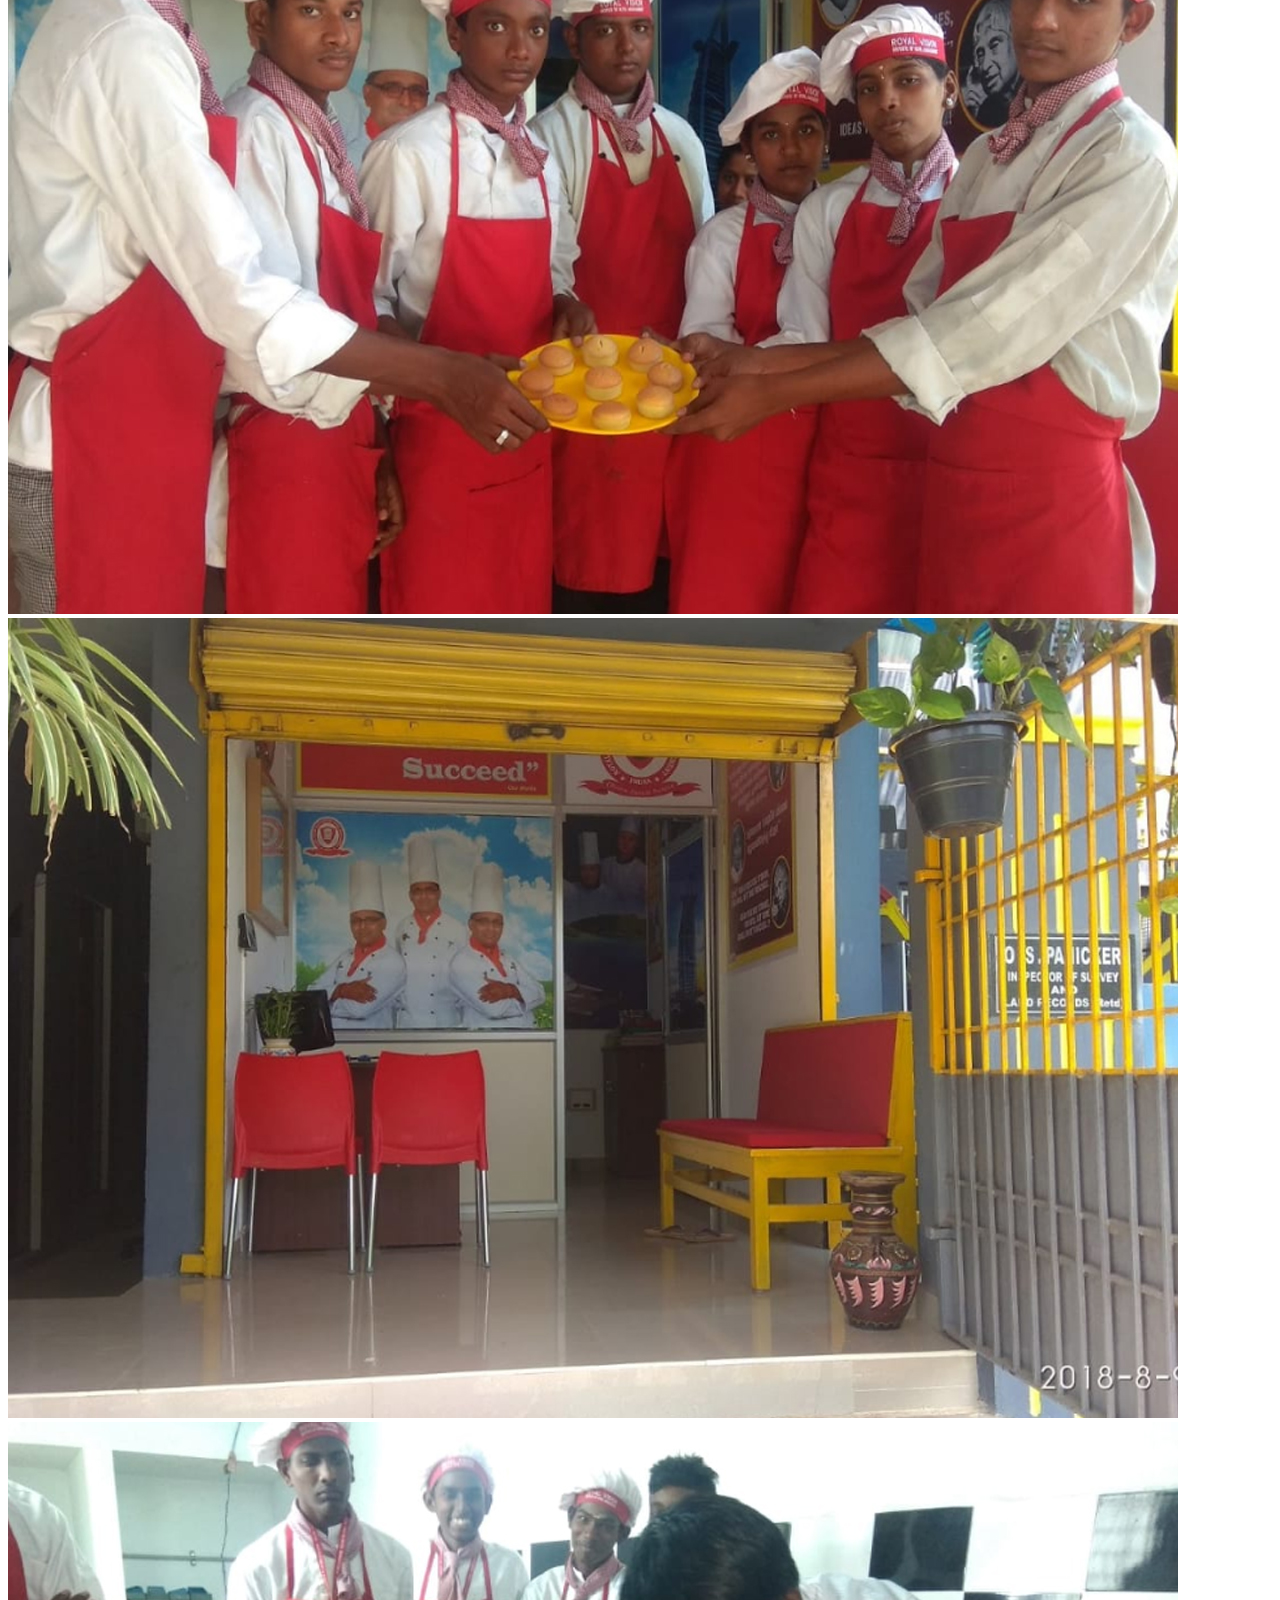
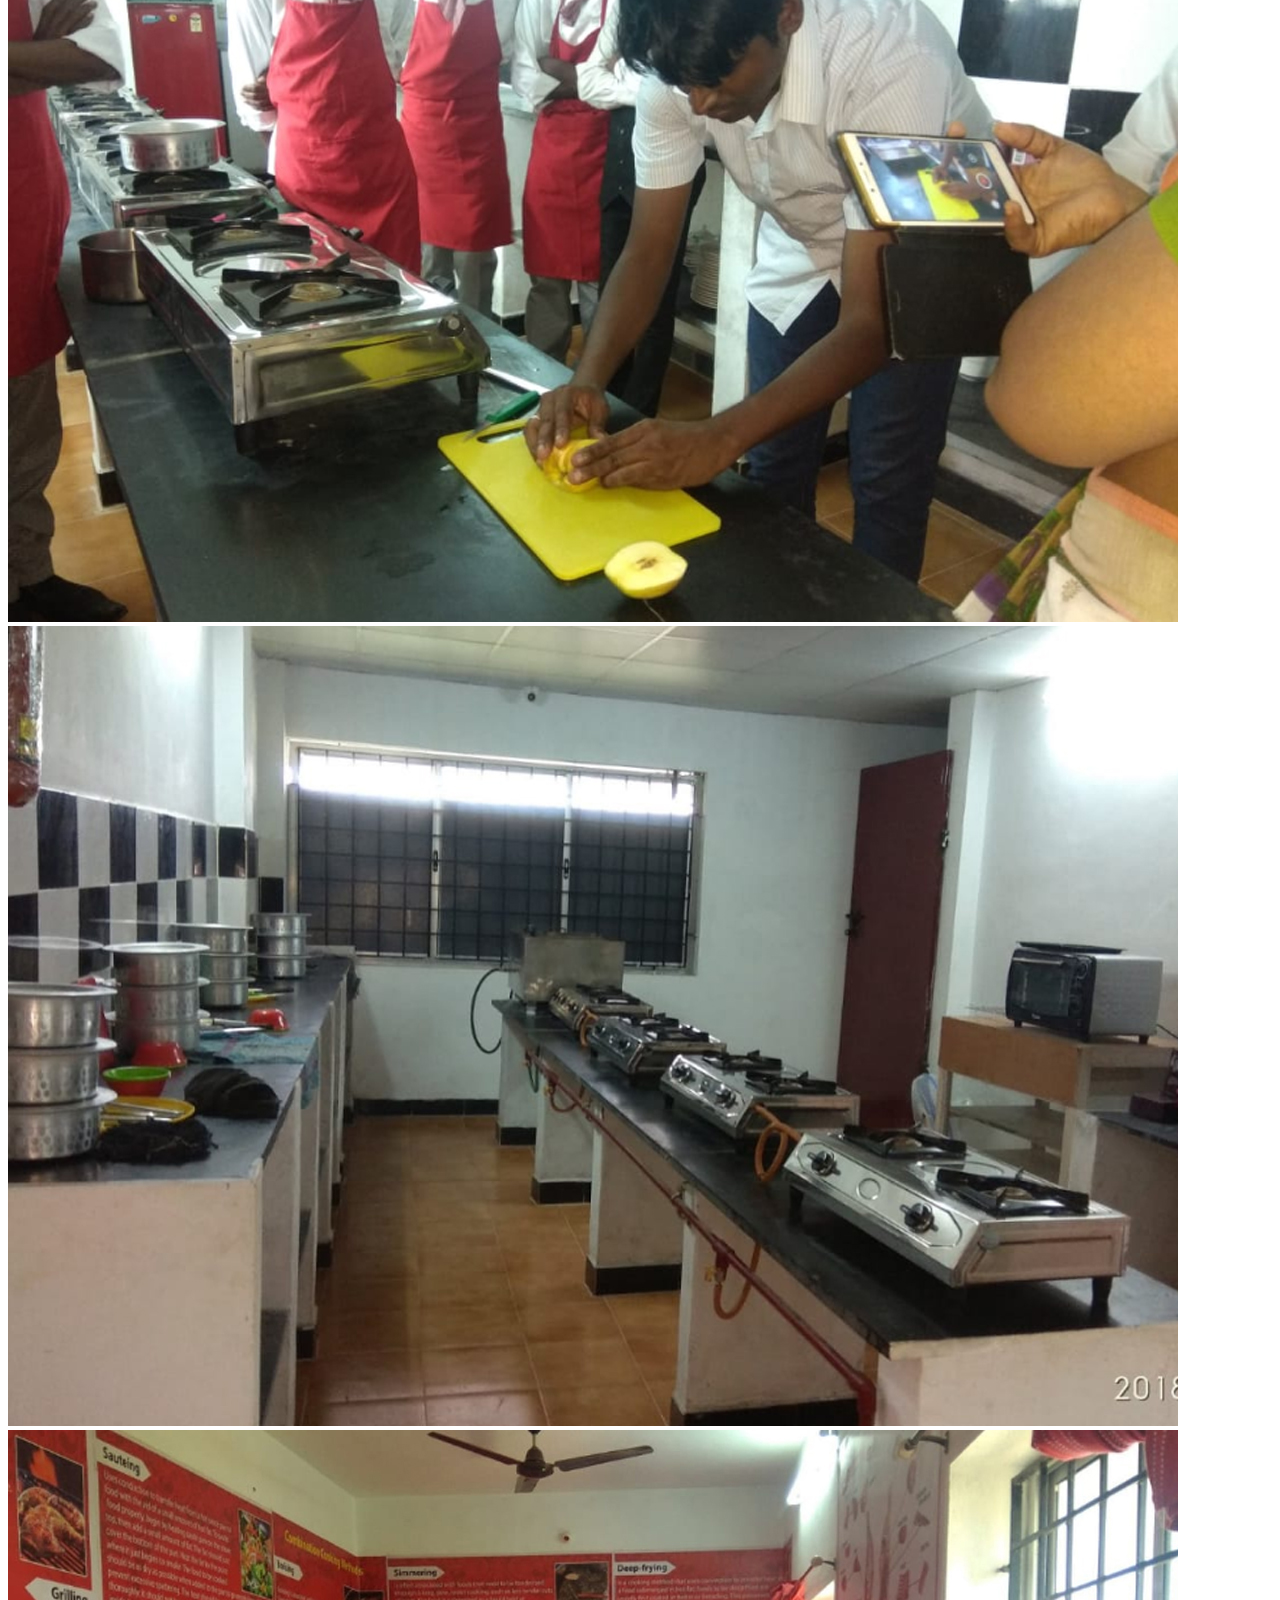
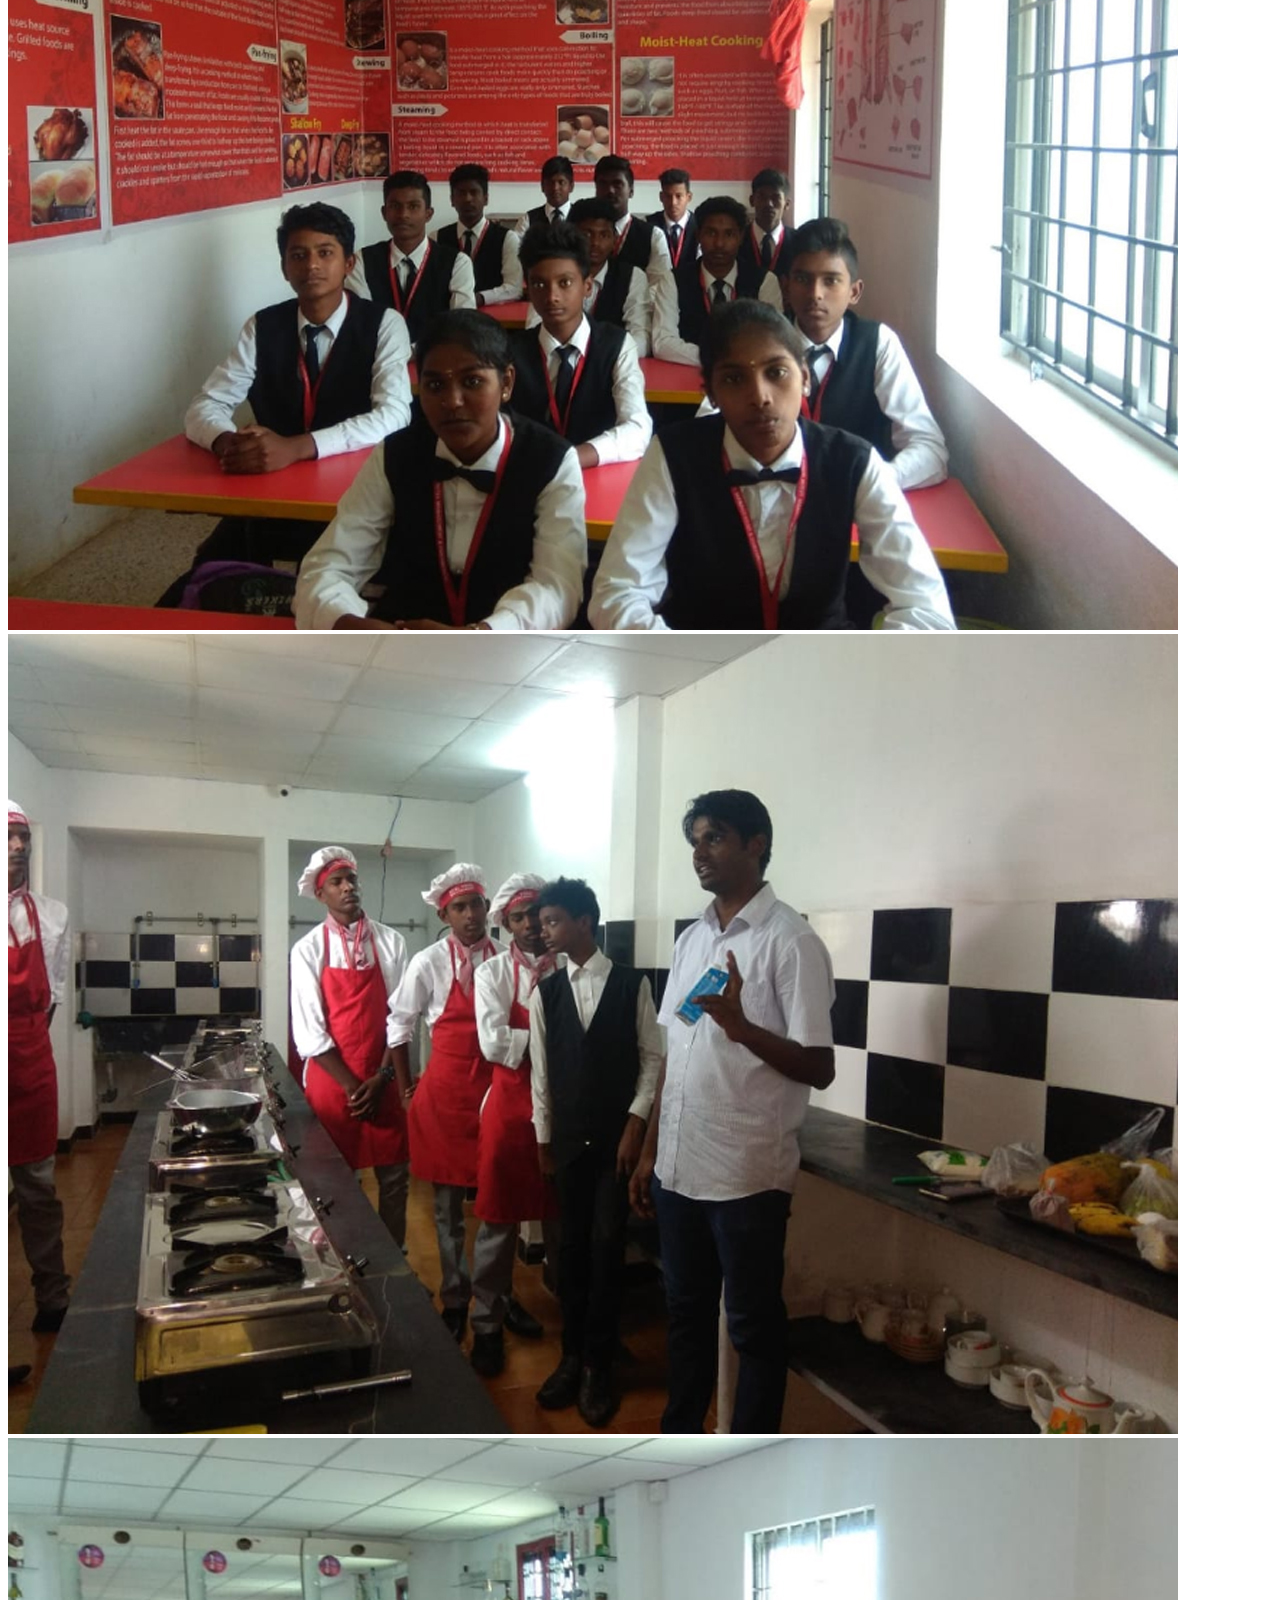
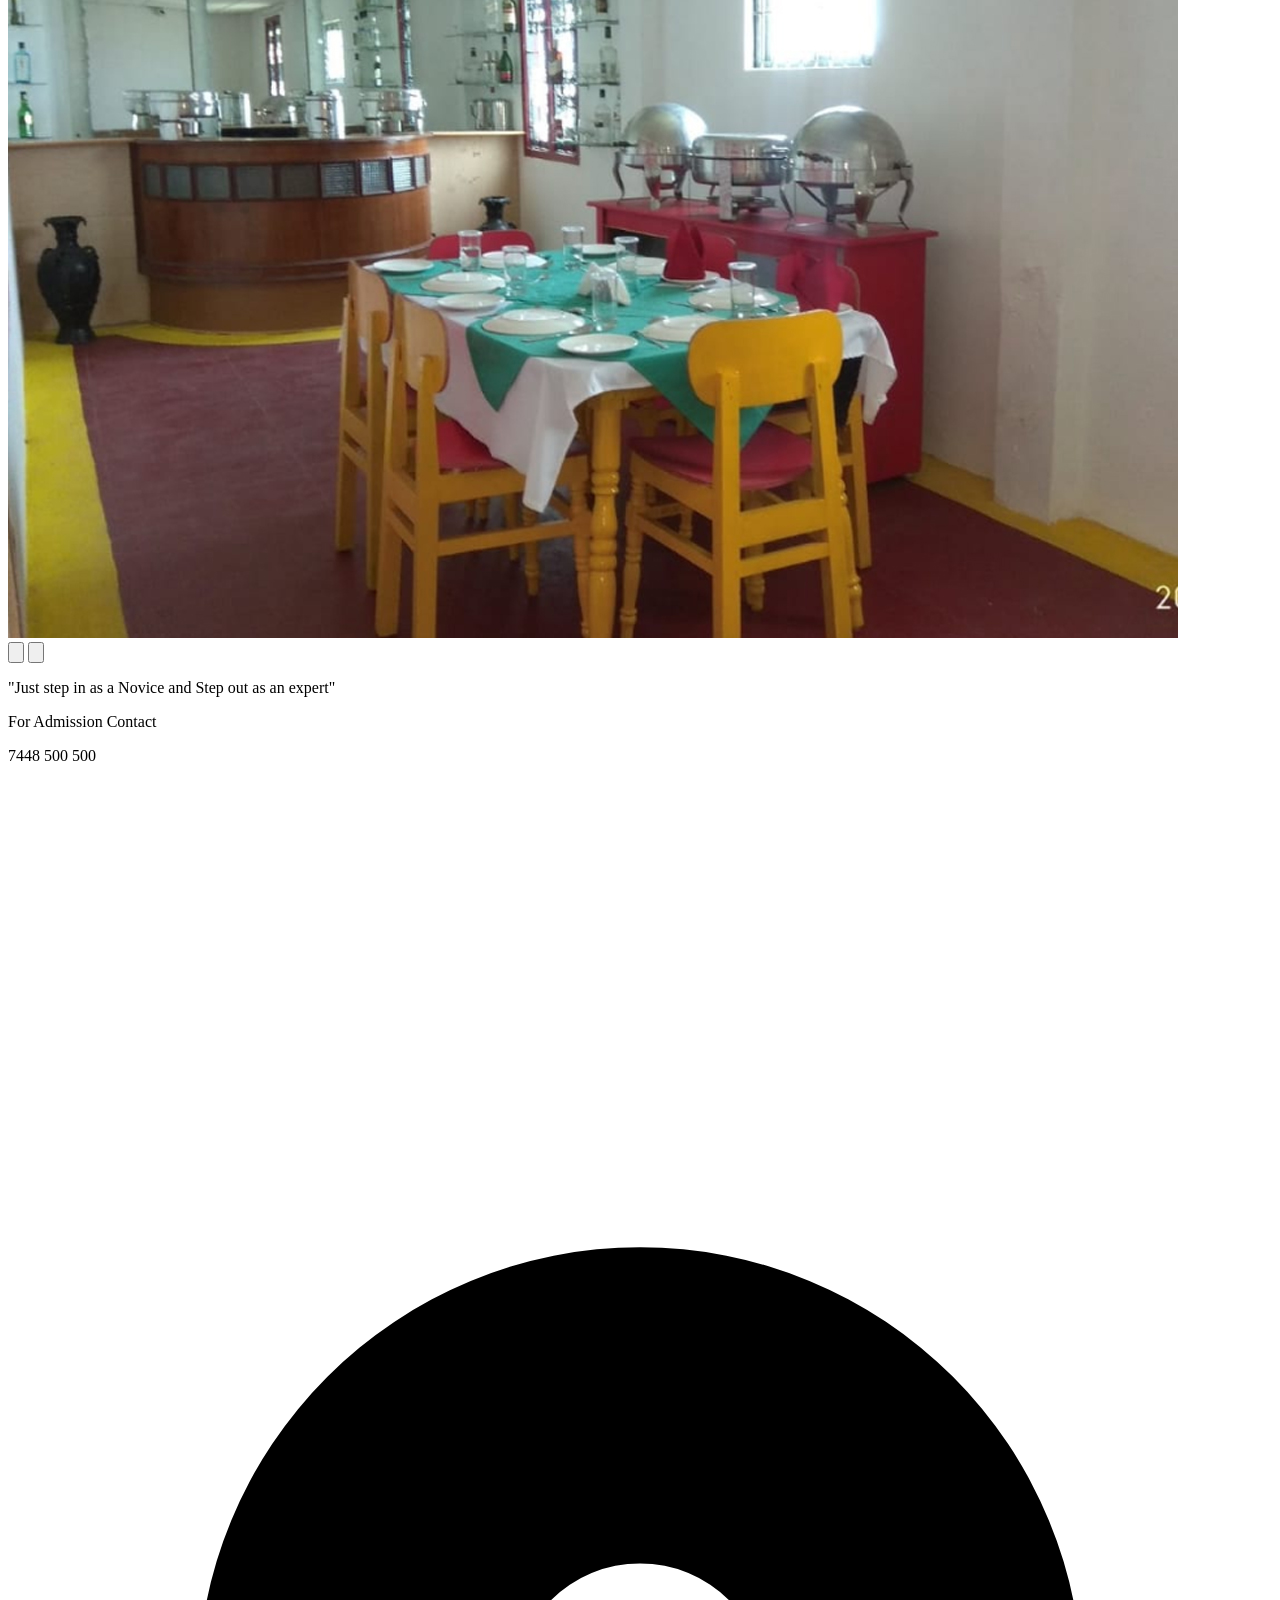
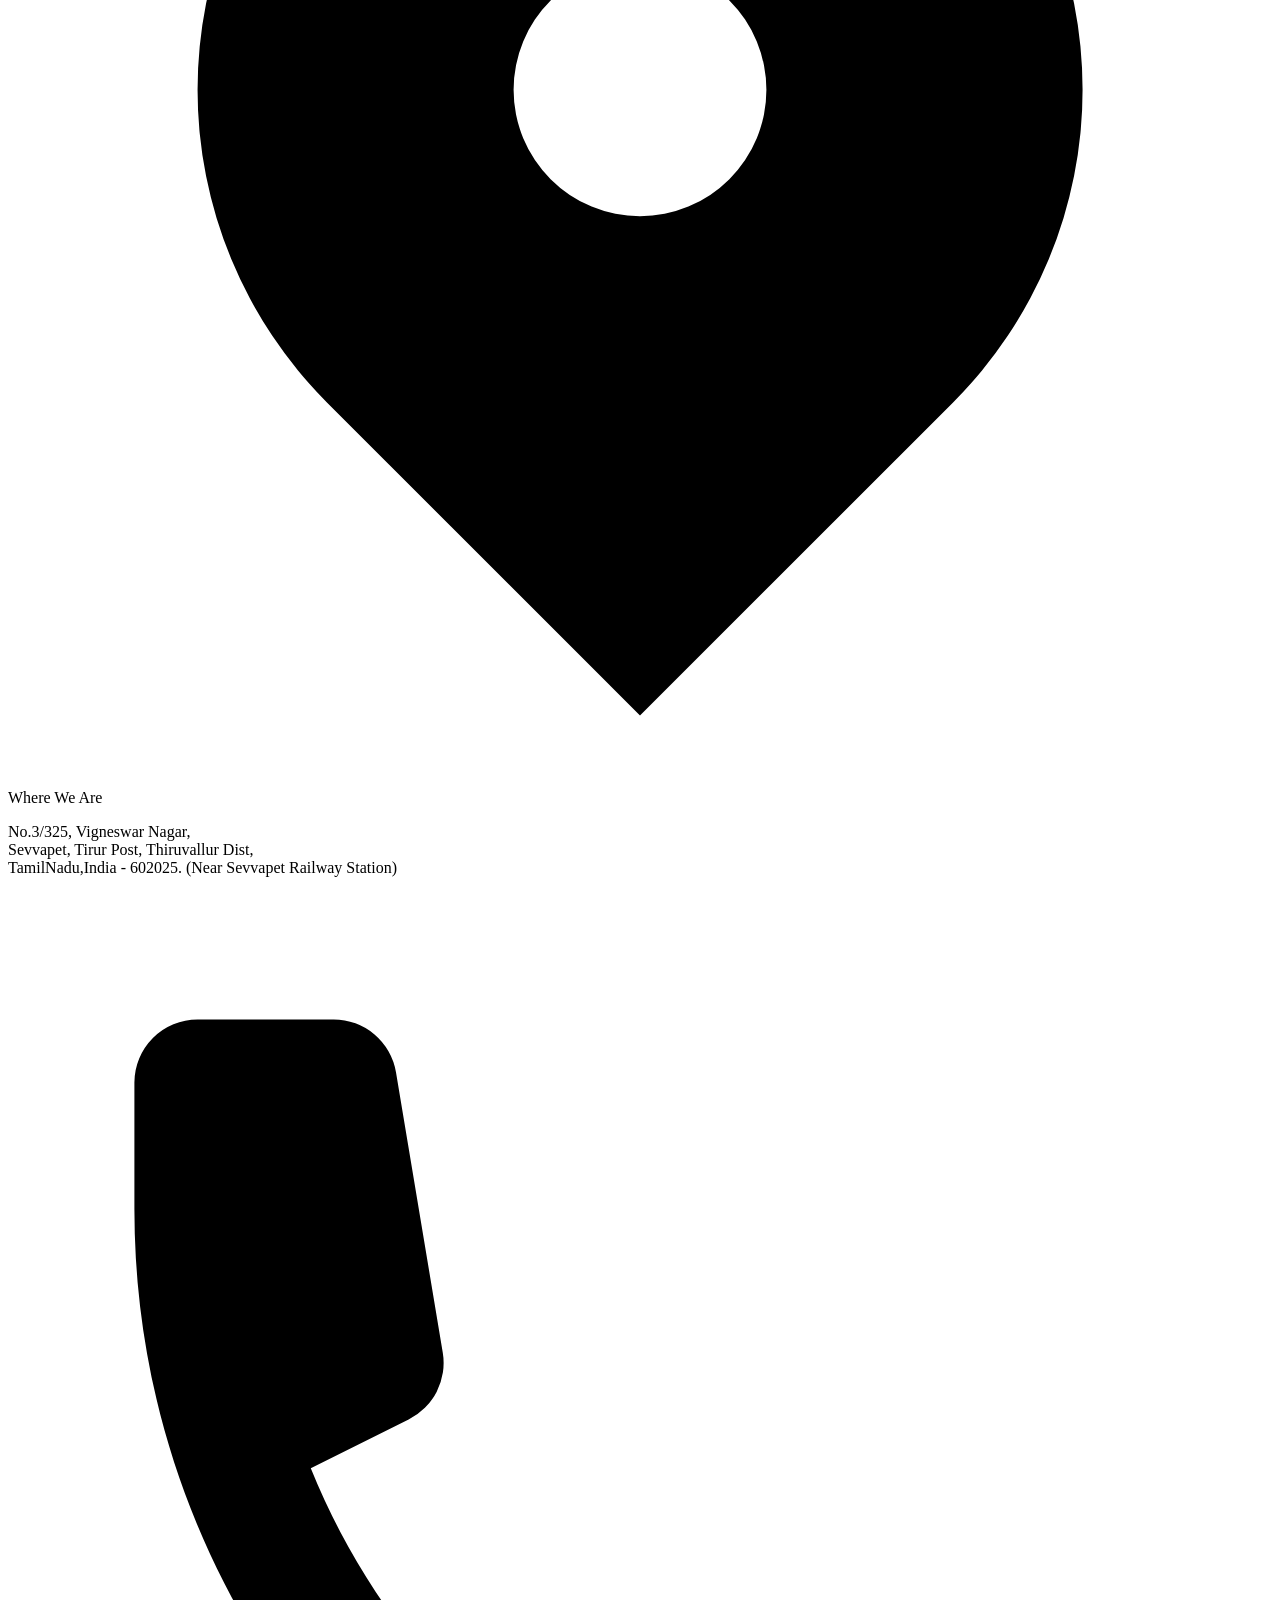
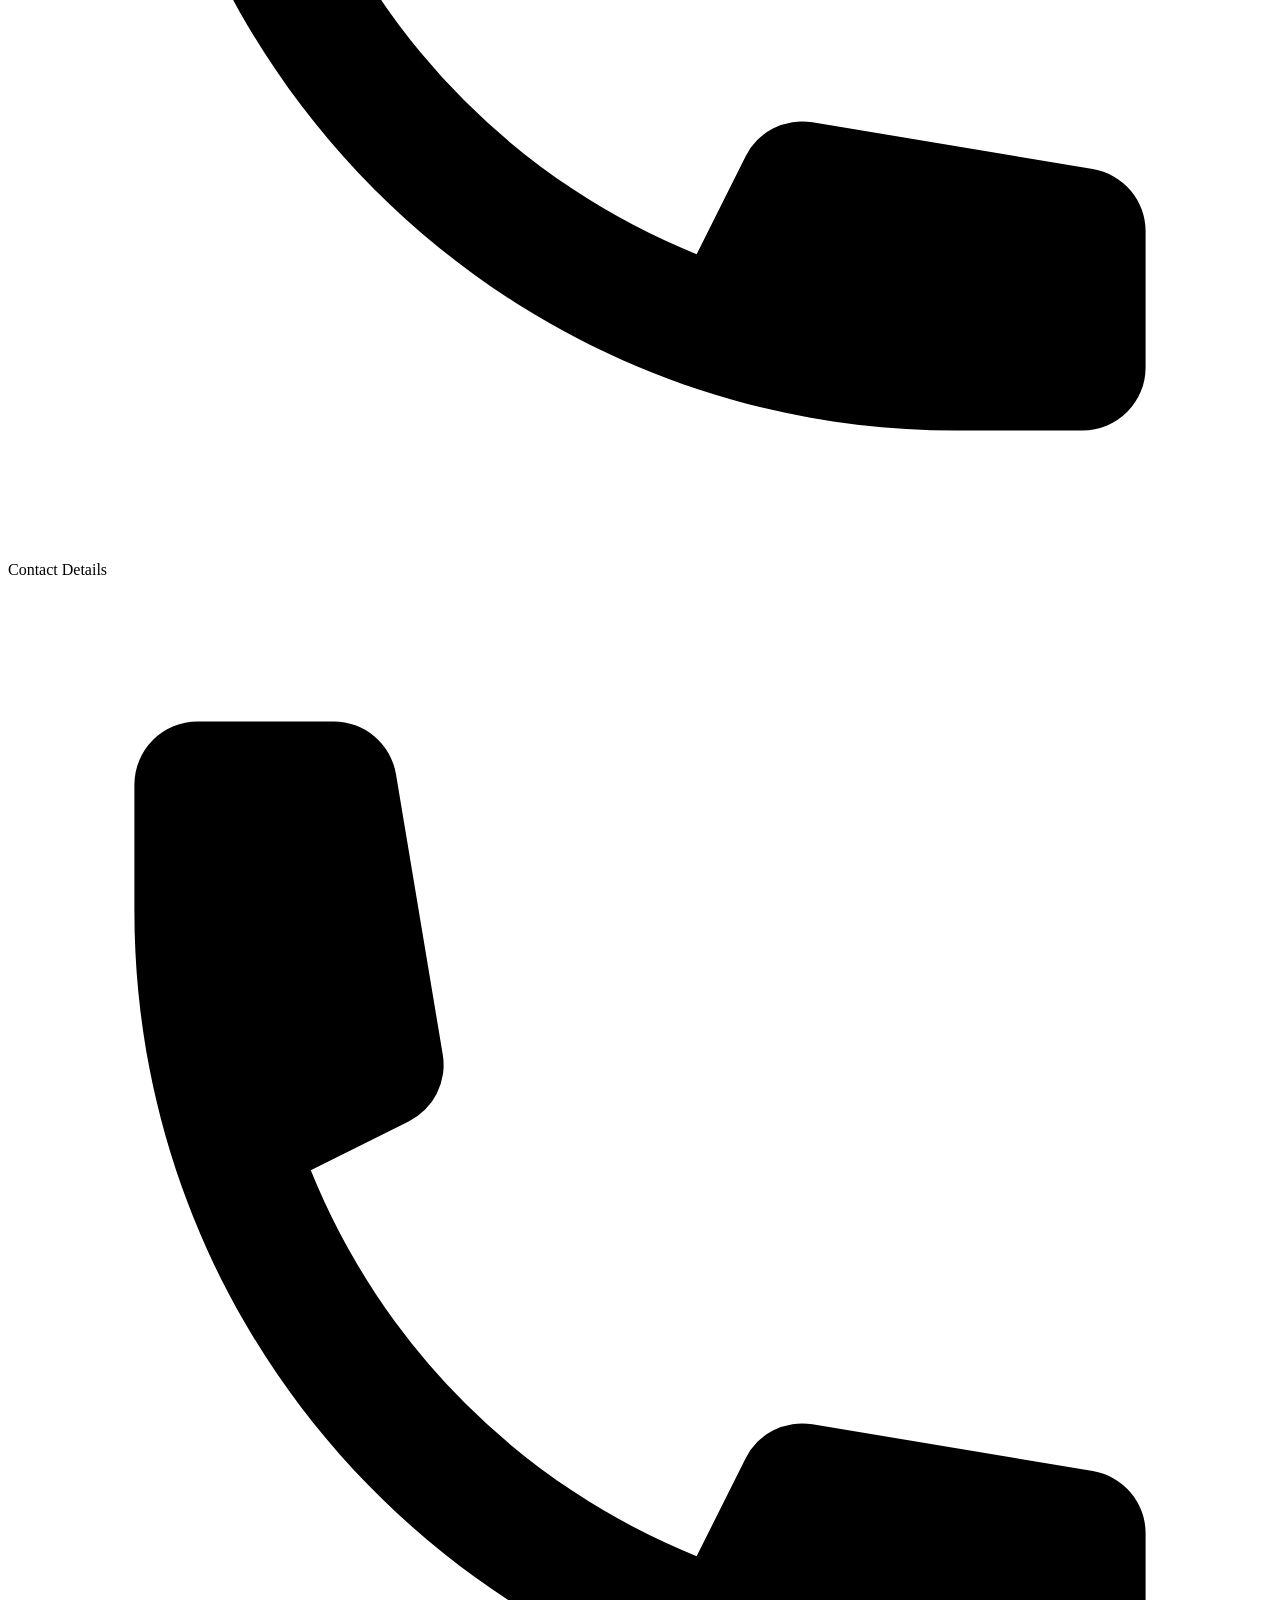
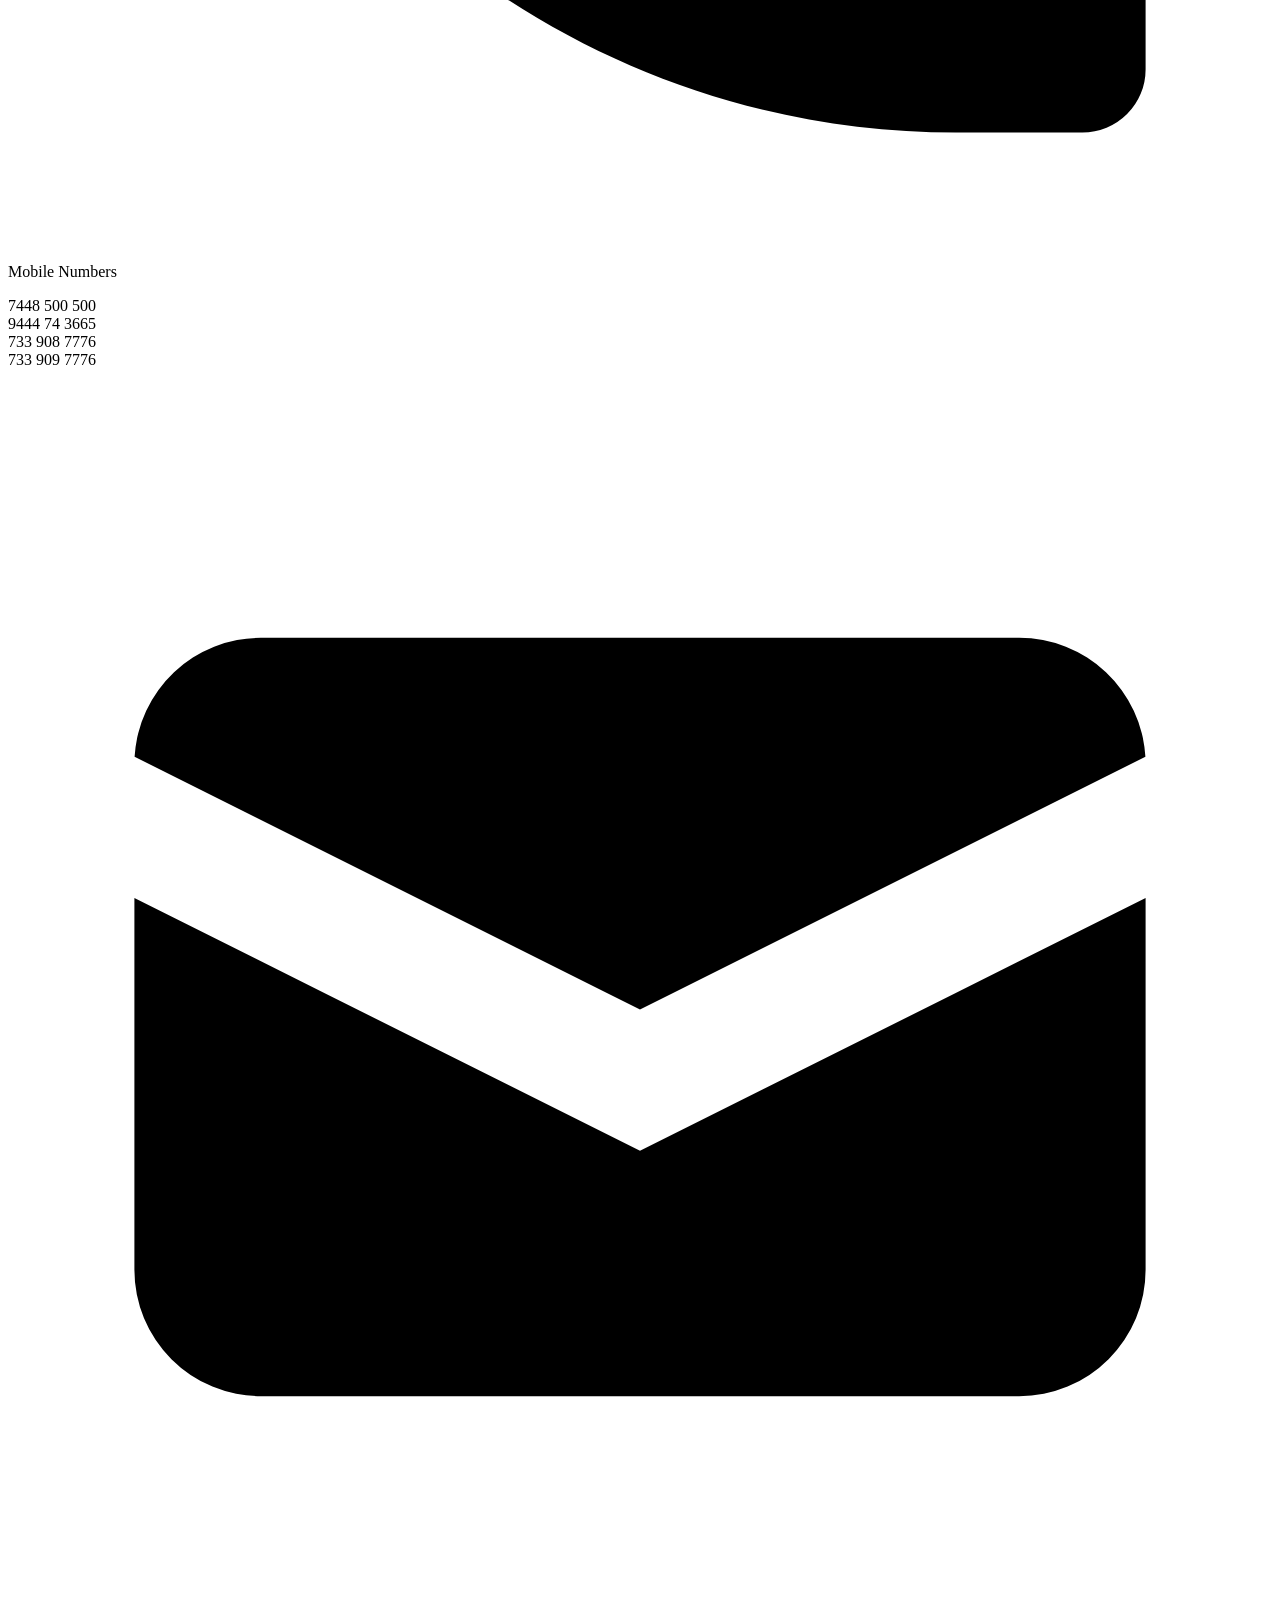
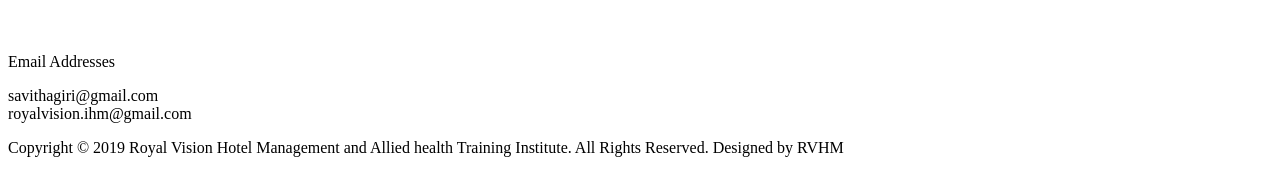
==== commit 78e81c06: "major fix" ====
--- a/index.html
+++ b/index.html
@@ -55,16 +55,16 @@
           <a href="./index.html" class="nav-link block text-yellow-400 hover:text-yellow-300 text-xl lg:text-base transition duration-200 ease-in-out transform hover:translate-x-1 lg:hover:translate-x-0">Home</a>
         </li>
         <li>
-          <a href="#" class="nav-link block text-yellow-400 hover:text-yellow-300 text-xl lg:text-base transition duration-200 ease-in-out transform hover:translate-x-1 lg:hover:translate-x-0">About Us</a>
+          <a href="./AboutUs.html" class="nav-link block text-yellow-400 hover:text-yellow-300 text-xl lg:text-base transition duration-200 ease-in-out transform hover:translate-x-1 lg:hover:translate-x-0">About Us</a>
         </li>
         <li>
-          <a href="#" class="nav-link block text-yellow-400 hover:text-yellow-300 text-xl lg:text-base transition duration-200 ease-in-out transform hover:translate-x-1 lg:hover:translate-x-0">Courses</a>
+          <a href="./courses.html" class="nav-link block text-yellow-400 hover:text-yellow-300 text-xl lg:text-base transition duration-200 ease-in-out transform hover:translate-x-1 lg:hover:translate-x-0">Courses</a>
         </li>
         <li>
           <a href="./contact.html" class="nav-link block text-yellow-400 hover:text-yellow-300 text-xl lg:text-base transition duration-200 ease-in-out transform hover:translate-x-1 lg:hover:translate-x-0">Contact Us</a>
         </li>
         <li>
-          <a href="#" class="nav-link block text-yellow-400 hover:text-yellow-300 text-xl lg:text-base transition duration-200 ease-in-out transform hover:translate-x-1 lg:hover:translate-x-0">Admissions</a>
+          <a href="./Admissions.html" class="nav-link block text-yellow-400 hover:text-yellow-300 text-xl lg:text-base transition duration-200 ease-in-out transform hover:translate-x-1 lg:hover:translate-x-0">Admissions</a>
         </li>
         <div class="flex space-x-4 mt-6 lg:mt-0">
           <li>
@@ -78,12 +78,8 @@
     </nav>
 
     <!-- Hero Section -->
-    <header class="RV-hero-section relative h-[70vh] sm:h-[80vh] md:h-[90vh]">
-      <img
-        src="./img/Home BG.png"
-        alt="Hero Background"
-        class="RV-hero-bg absolute inset-0 w-full h-full pt-0 object-cover"
-      />
+    <header class="RV-hero-section bg-fixed relative h-[70vh] sm:h-[80vh] md:h-[90vh] " style="background-image: url('./img/Aboutuspics/Main-sec-bg.png')" >
+     
 
       <div
         class="RV-hero-content absolute inset-0 bg-black bg-opacity-60 flex flex-col md:flex-row justify-center items-center text-center px-4 space-y-4"
@@ -236,7 +232,7 @@
       </div>
 
       <!-- Contact Information -->
-      <div class=" max-w-8xl flex flex-row gap-4">
+      <div class=" max-w-8xl md:flex flex-row gap-4">
           <!-- Address -->
           <div class="RV-Address bg-[#3A0000]  rounded-lg p-5 shadow-[0_0_10px_rgba(214,175,54,0.2)] border-2 border-royal-gold/20 hover:border-royal-gold/40 hover:shadow-[0_0_15px_rgba(214,175,54,0.3)] transition-all duration-300">
             <div class="border-b-2 border-royal-gold/30 pb-3 mb-3">
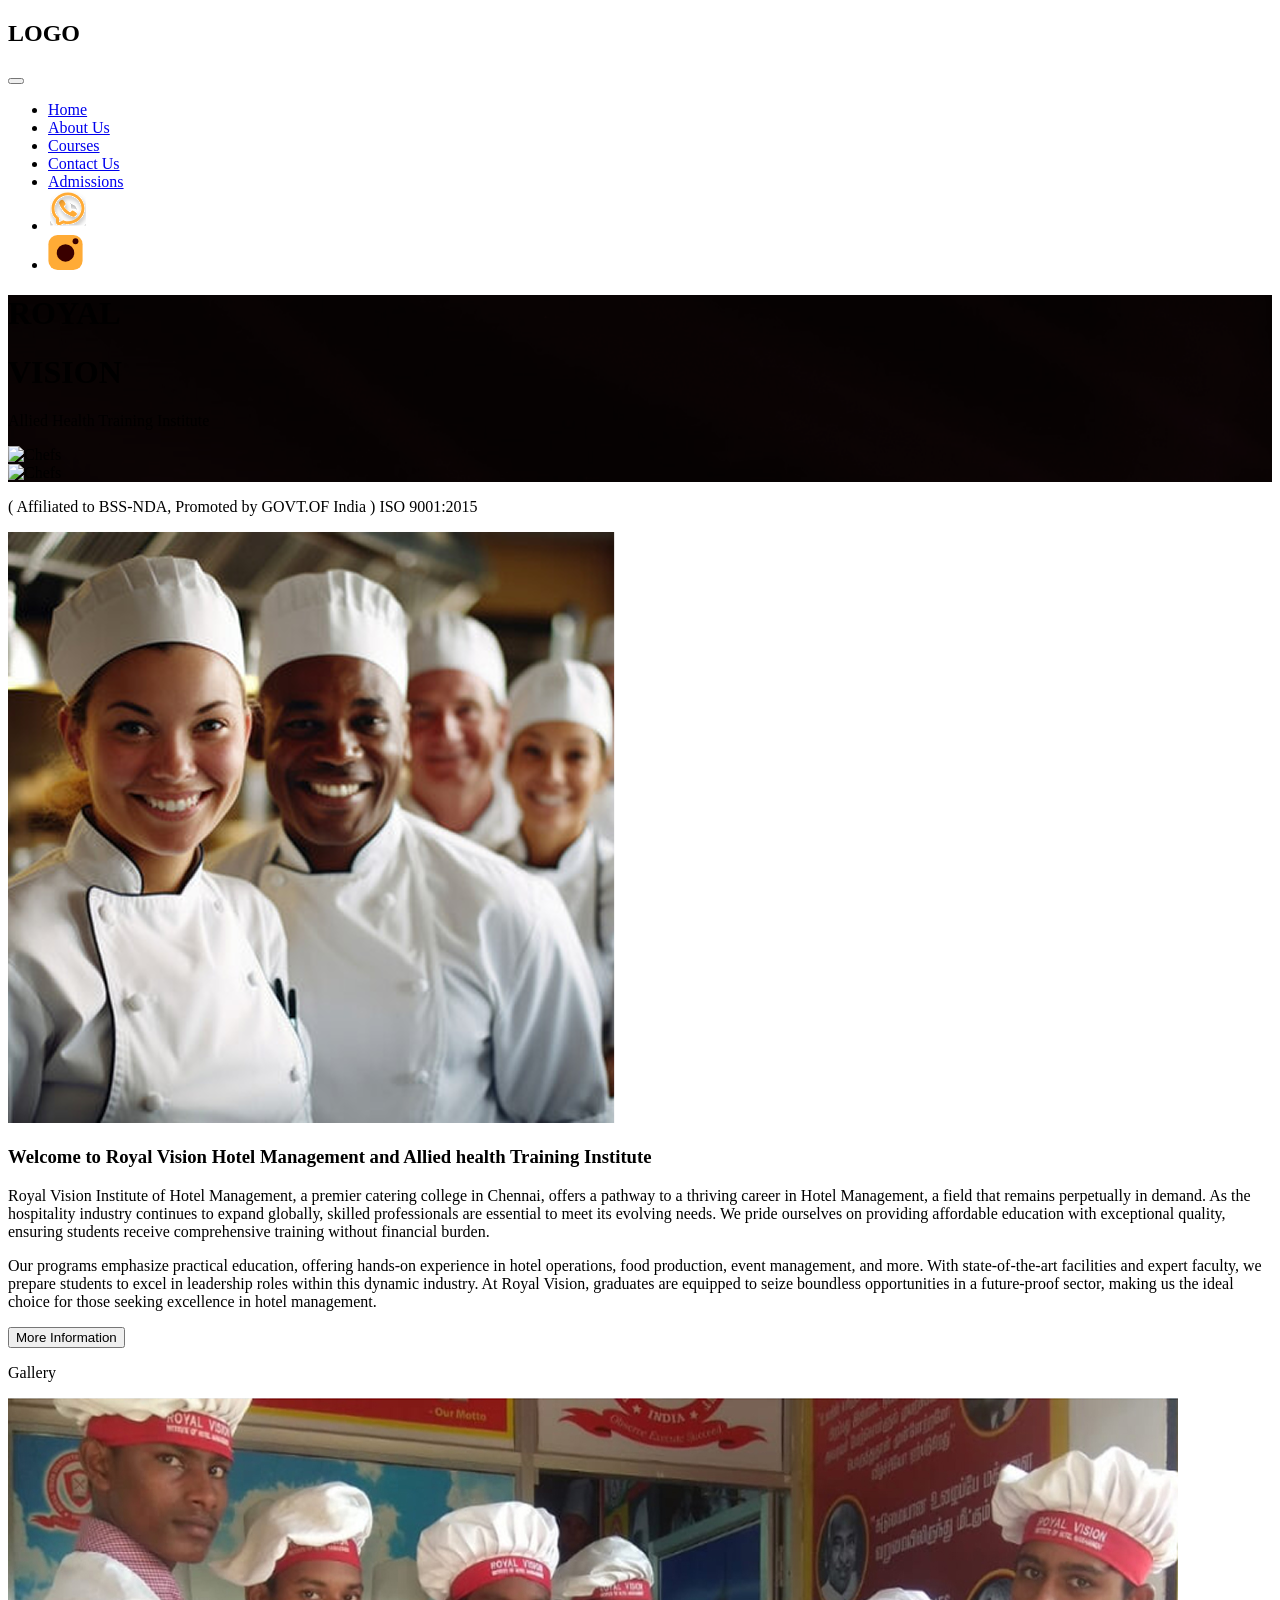
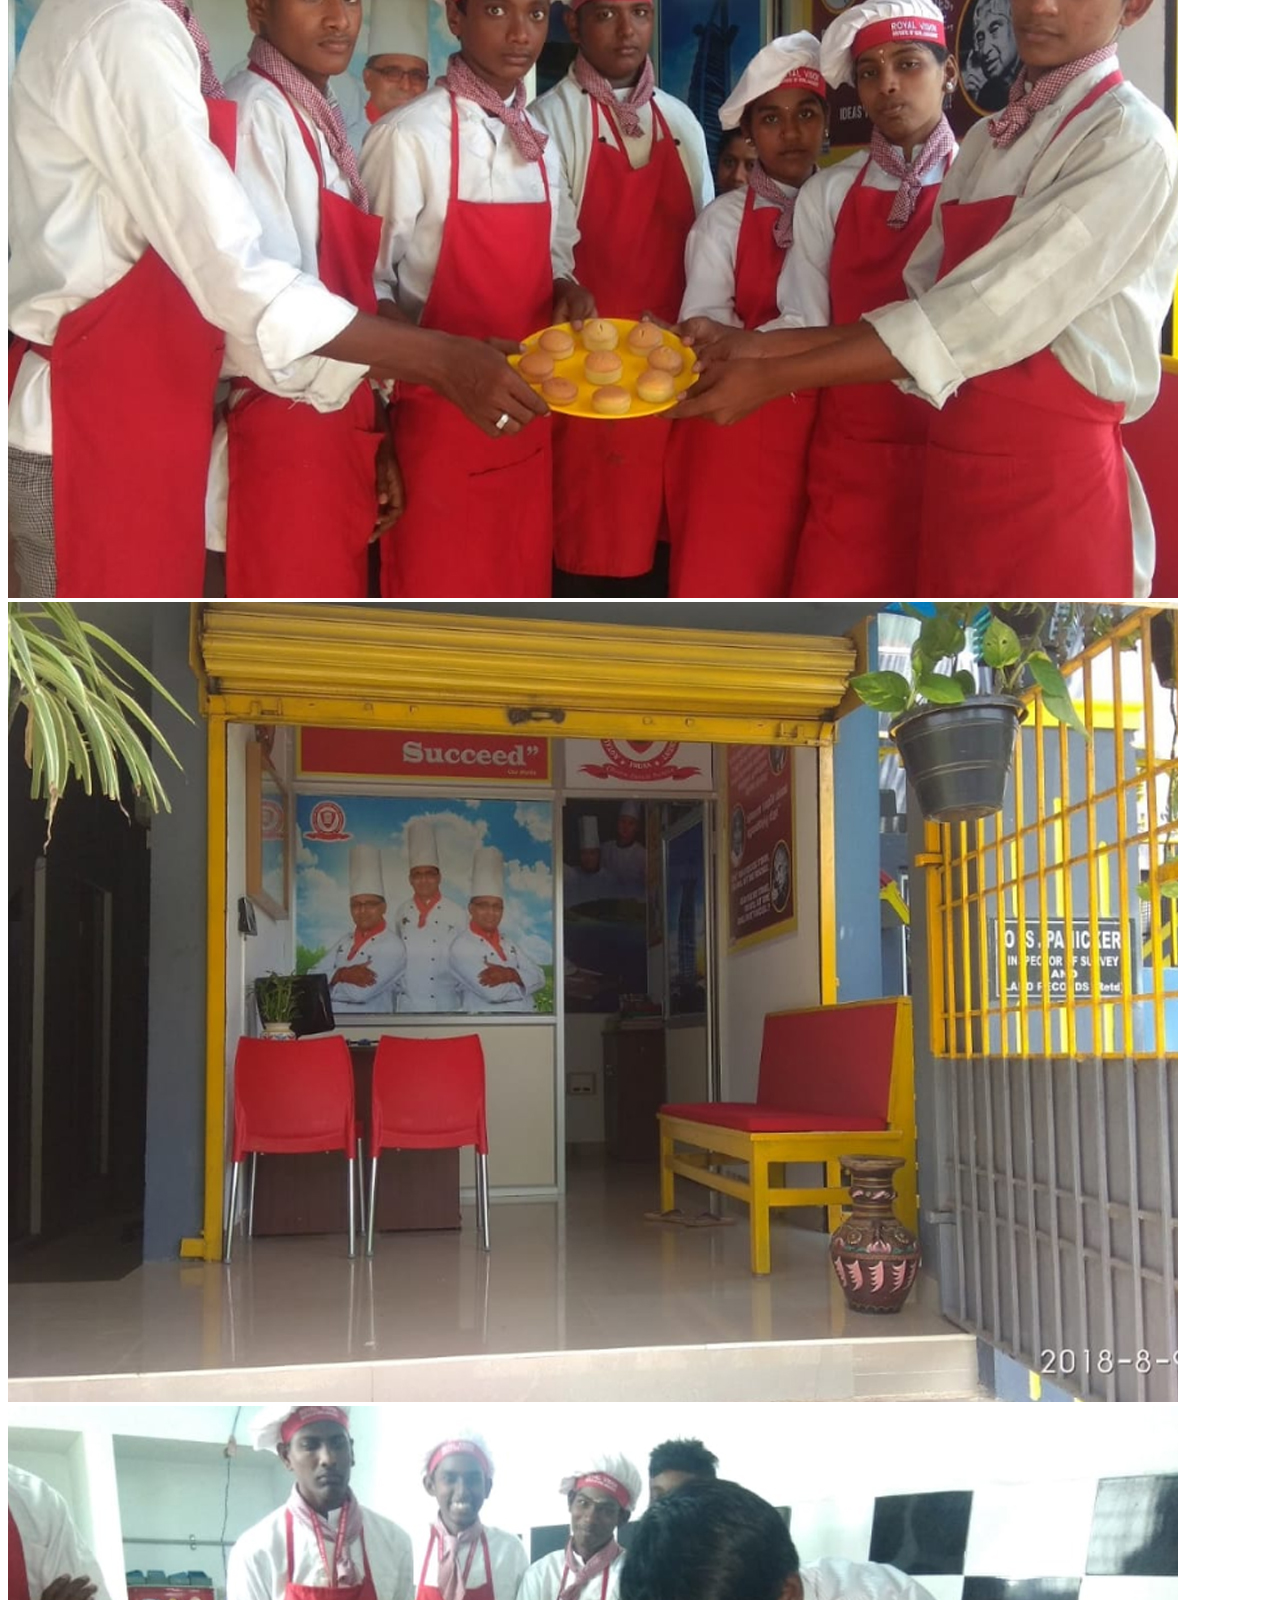
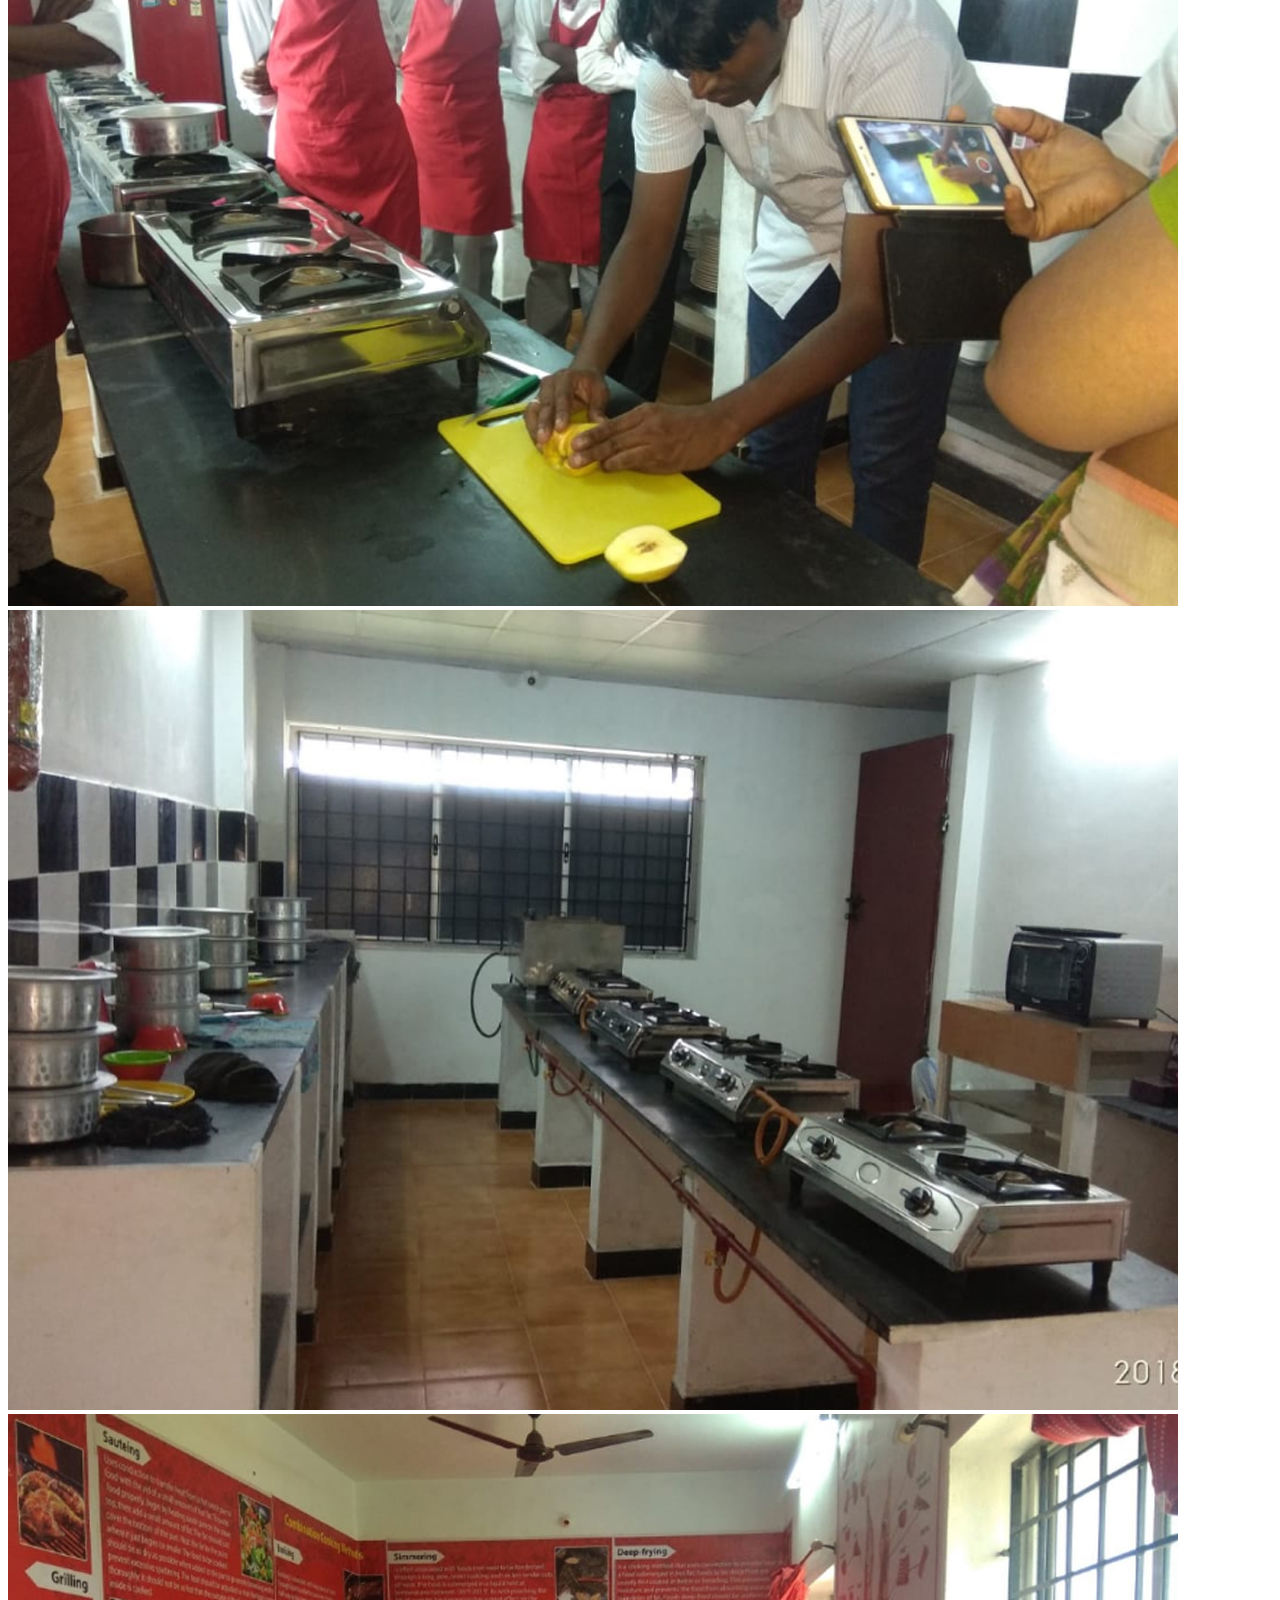
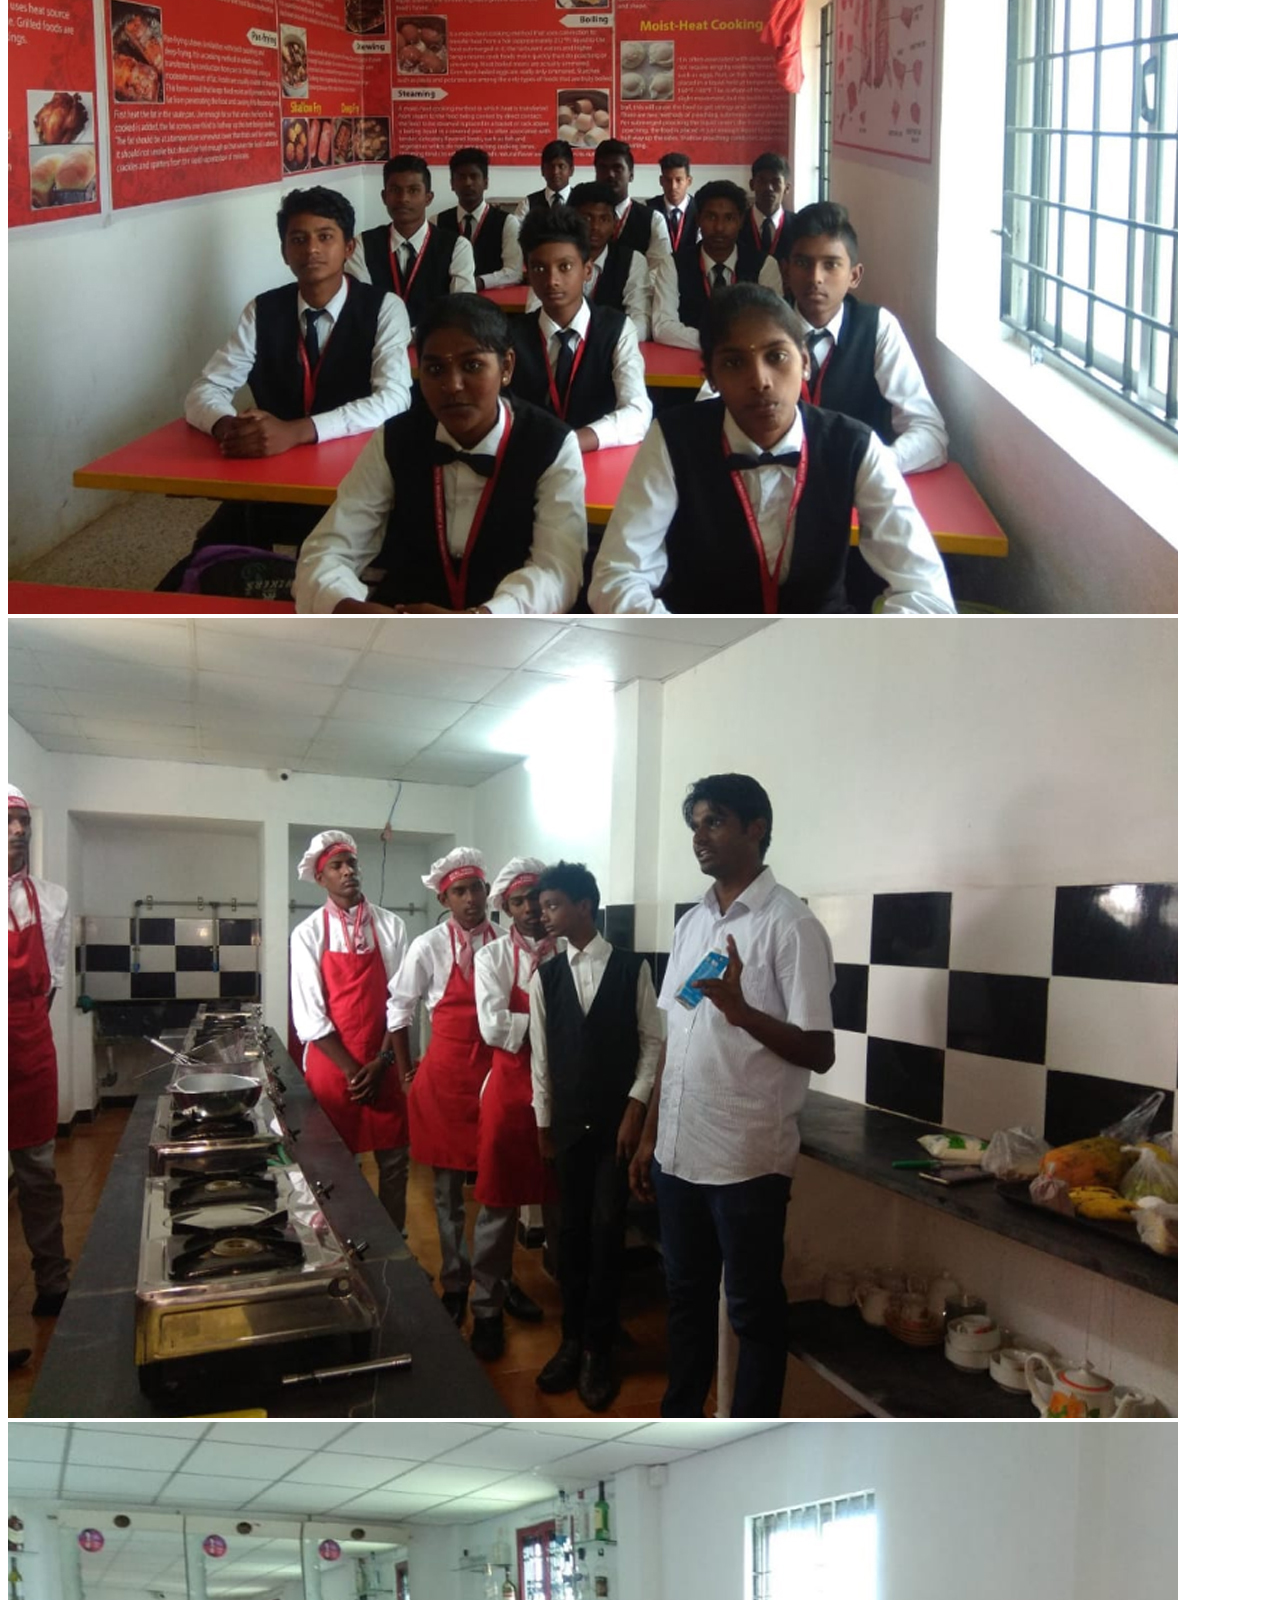
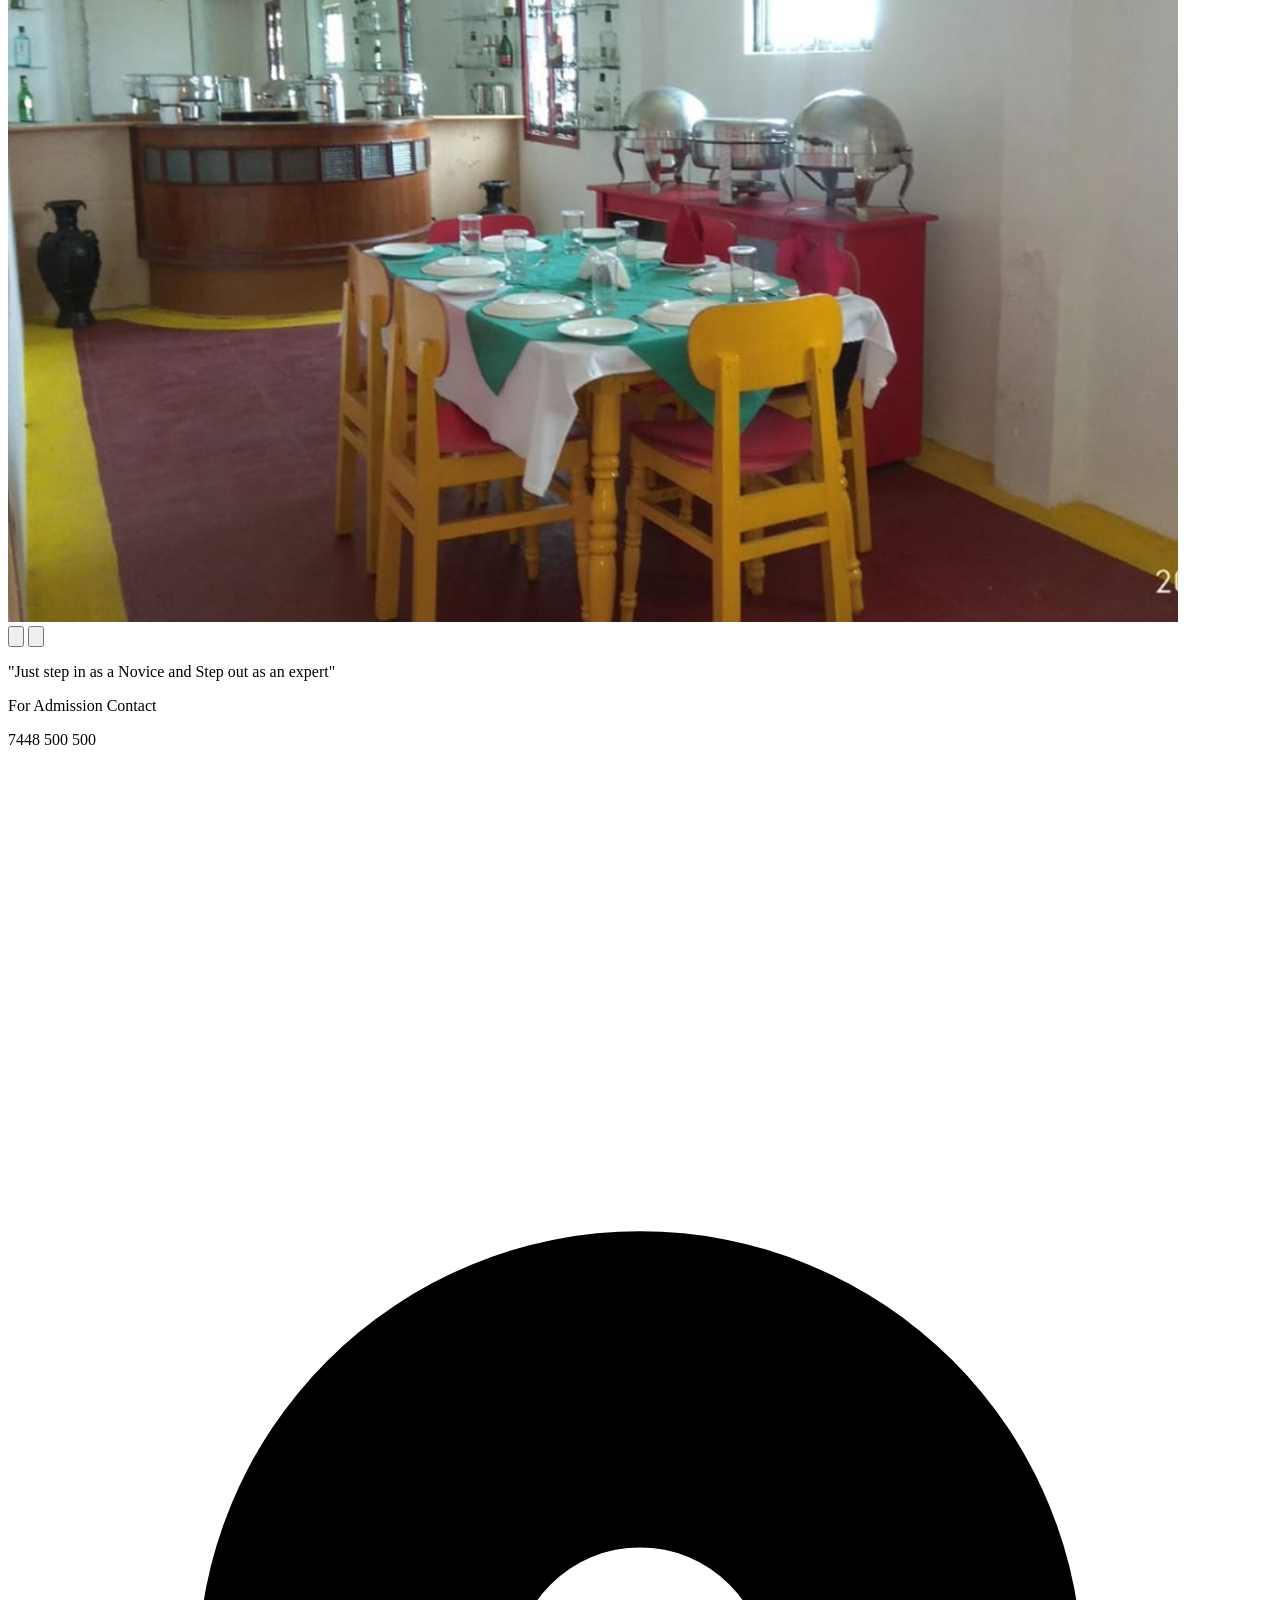
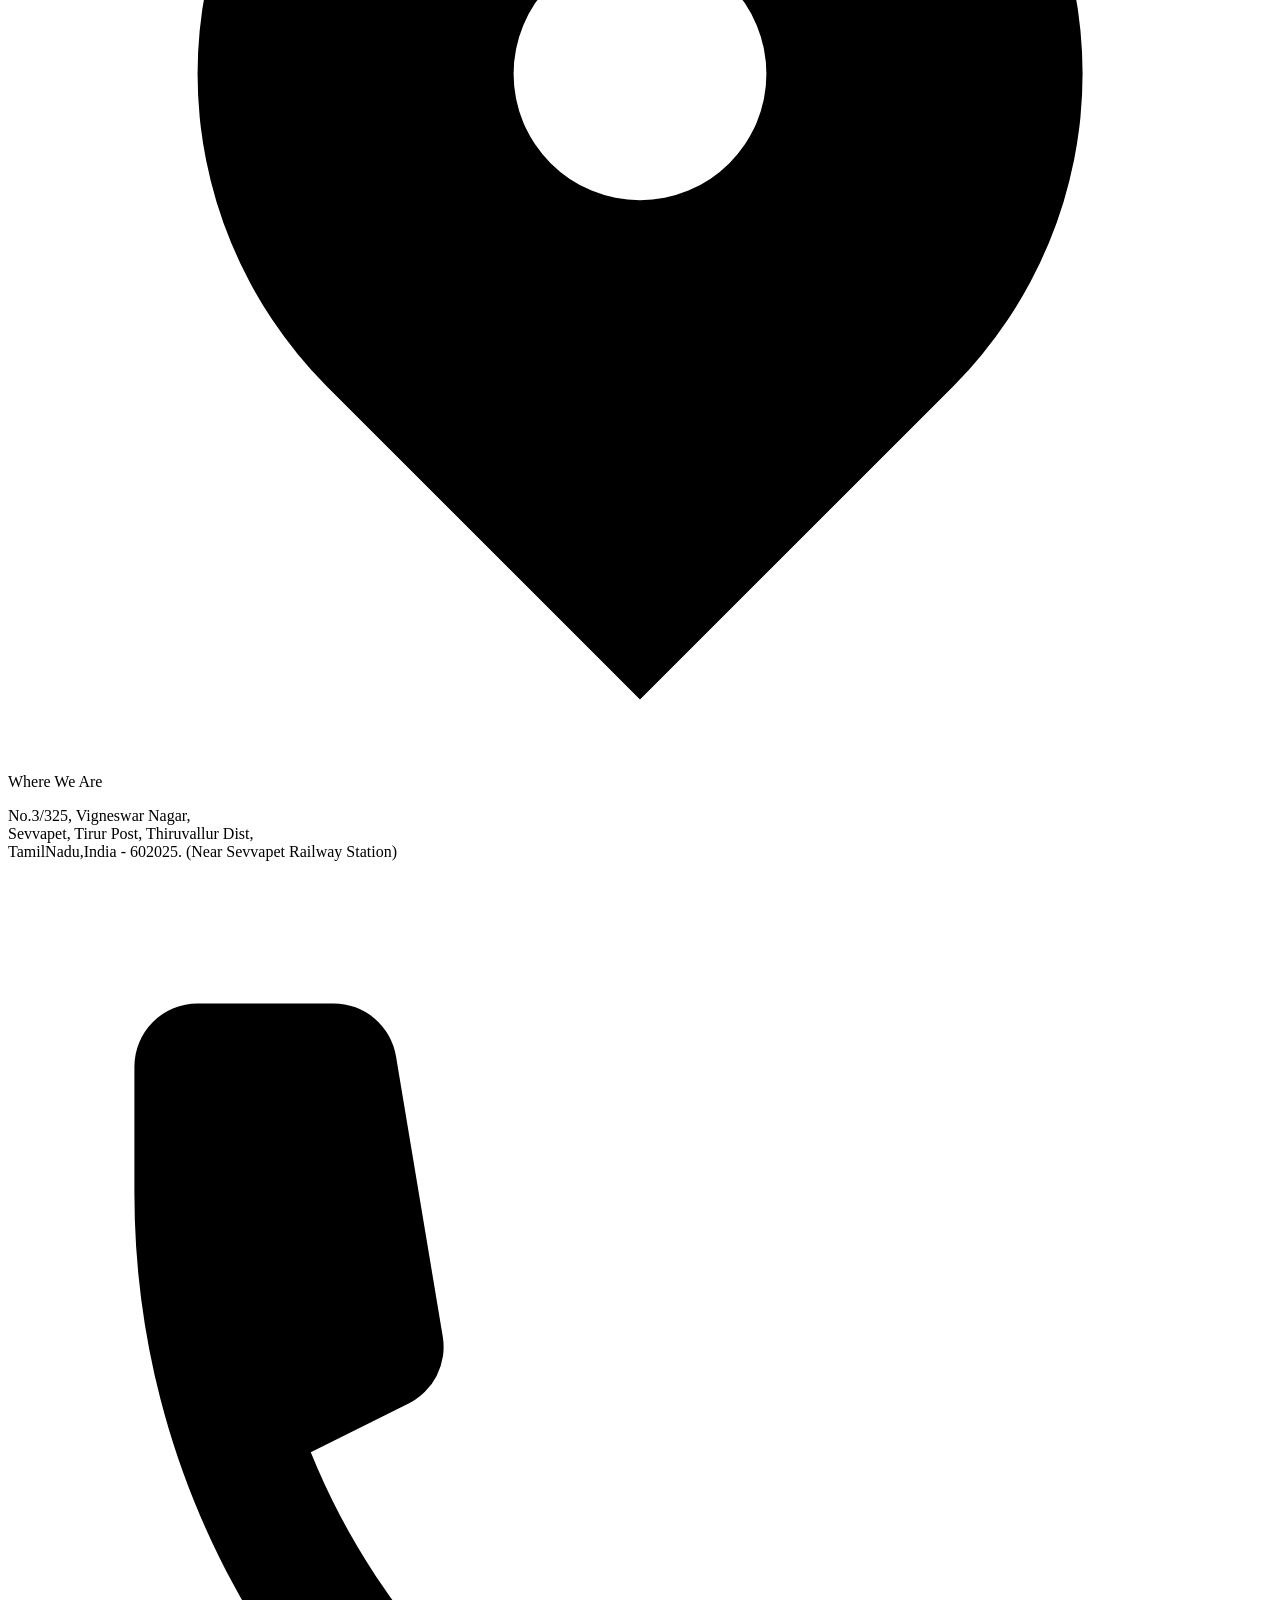
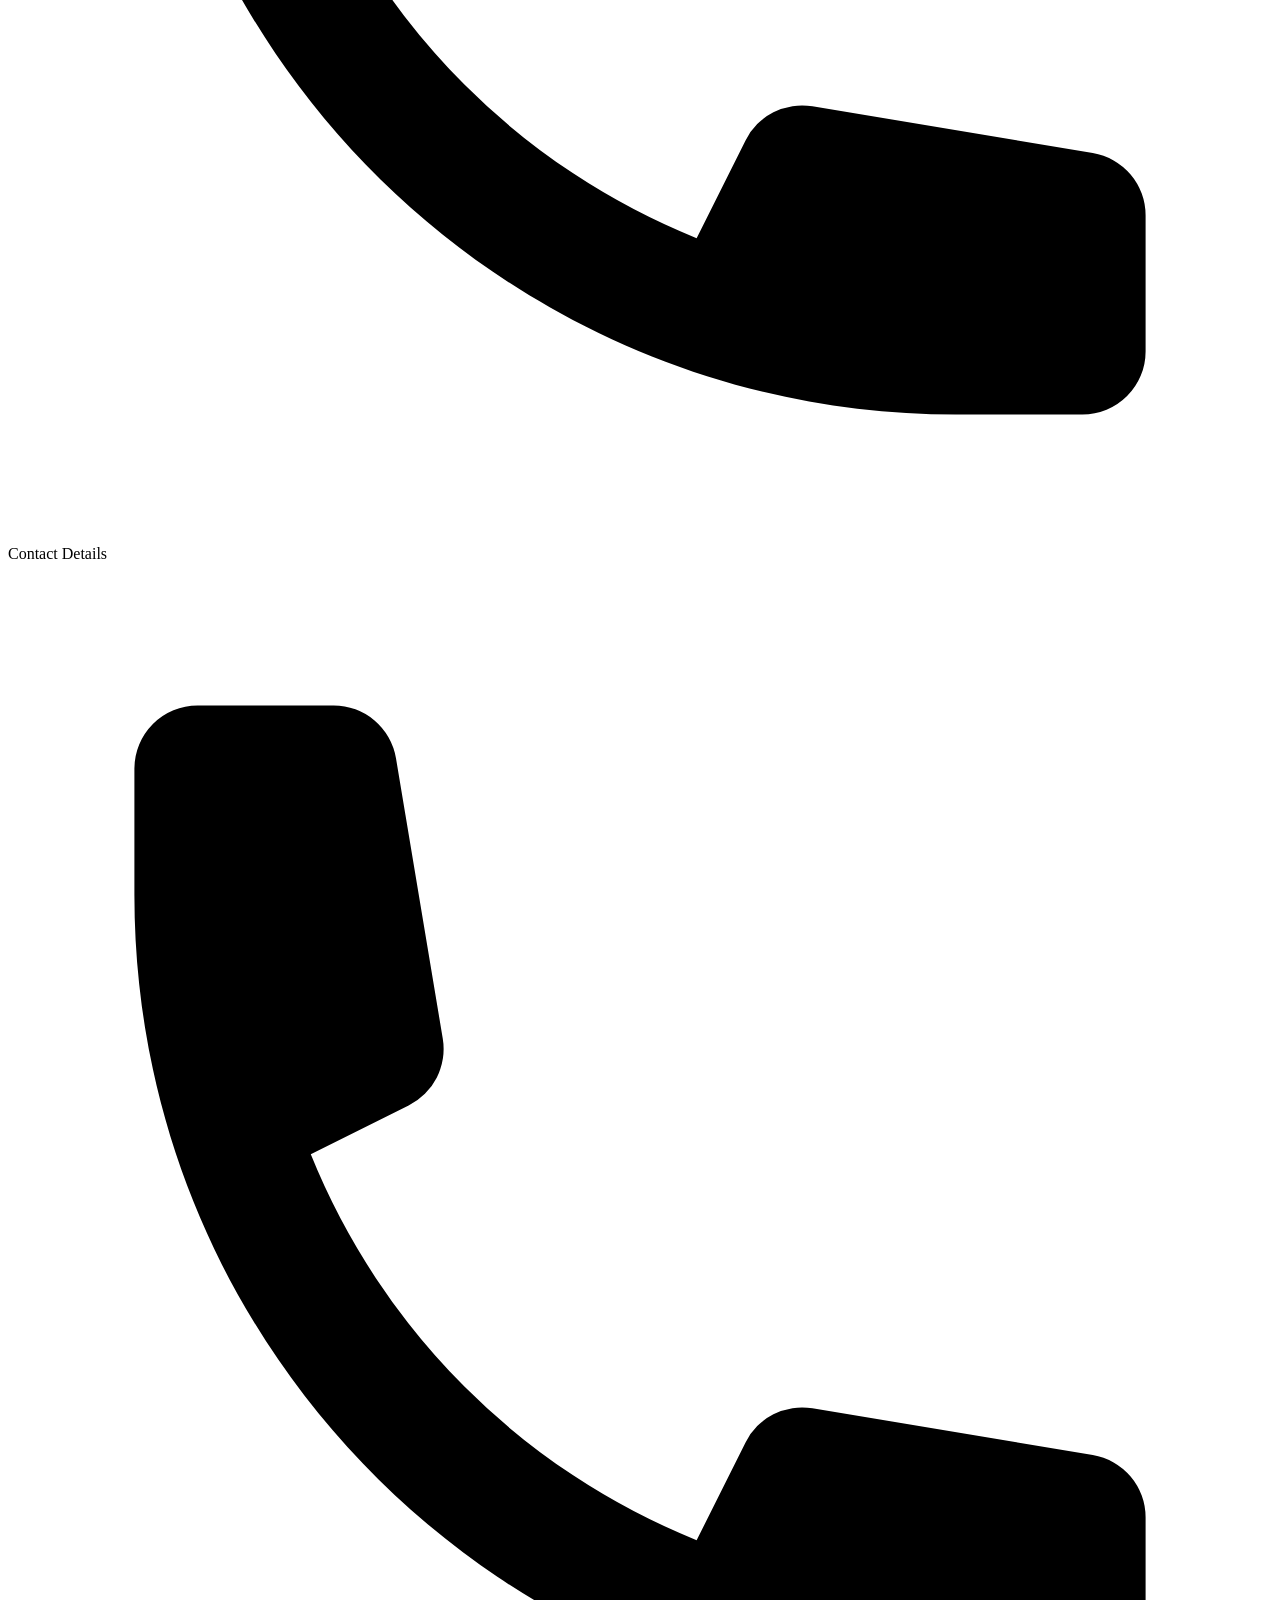
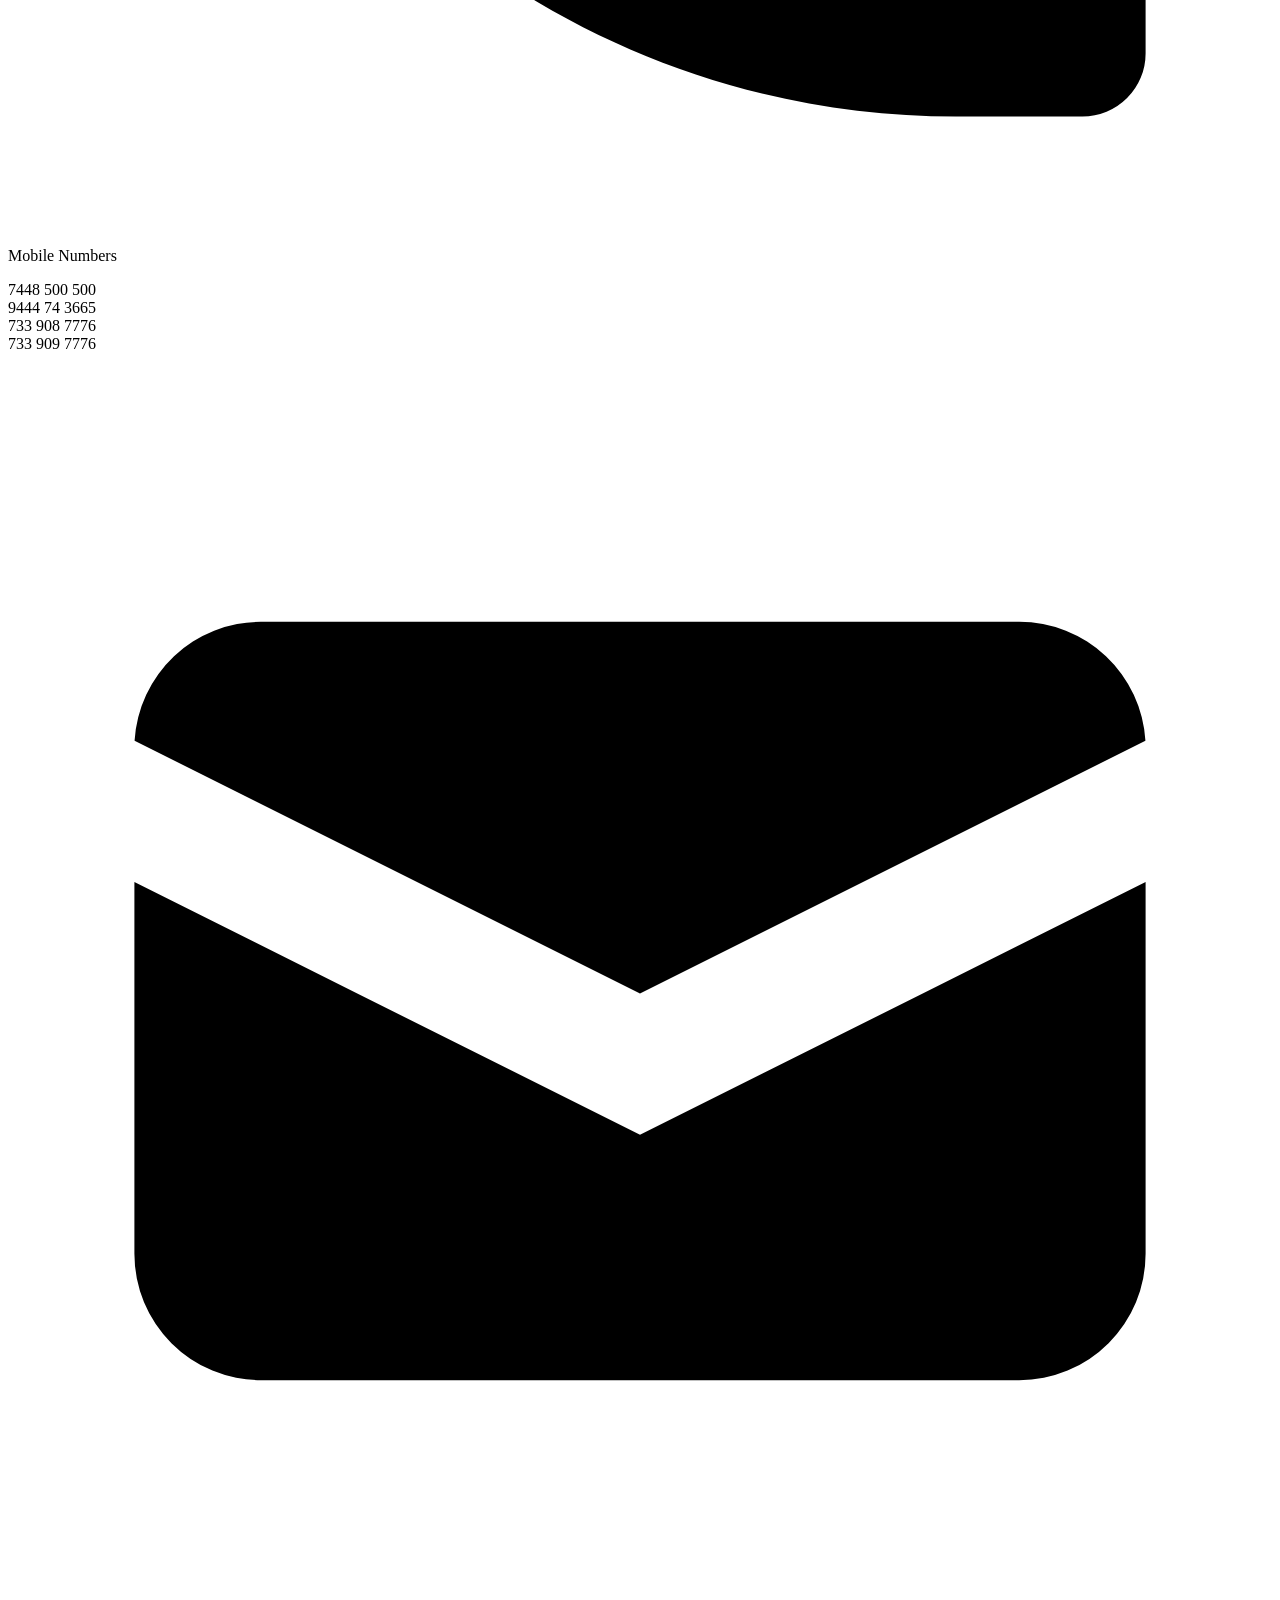
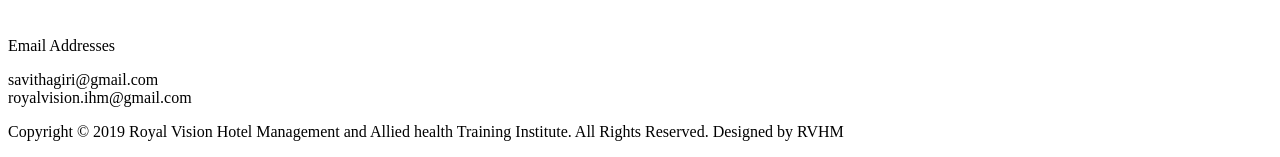
==== commit 4d80e65c: "fixed bug" ====
--- a/index.html
+++ b/index.html
@@ -118,9 +118,9 @@
     </div>
 
     <!-- About Section -->
-    <section class="about-section bg-[url('img/Sect3-background.png')] bg-cover bg-center items-center max-w-[100%] lg:h-[800px] md:h-[800px] h-[1000px] flex flex-col justify-between gap-20 md:flex-row  ">
+    <section class="about-section bg-[url('img/indeximg/Sect-3-background.png')] bg-cover bg-center items-center max-w-[100%]  lg:h-[800px] md:h-[800px] h-[1000px] flex flex-col justify-between gap-20 md:flex-row  ">
       <div class="about-image h-[800px] w-full mb-0 md:mb-0">
-        <img src="./img/image.png" alt="Chefs" class="items-center m-0 md:w-[1600px] md:h-[800px]" />
+        <img src="./img/indeximg/image (3).png" alt="Chefs" class="items-center m-0 md:w-[1600px] md:h-[800px]" />
       </div>
 
       <div
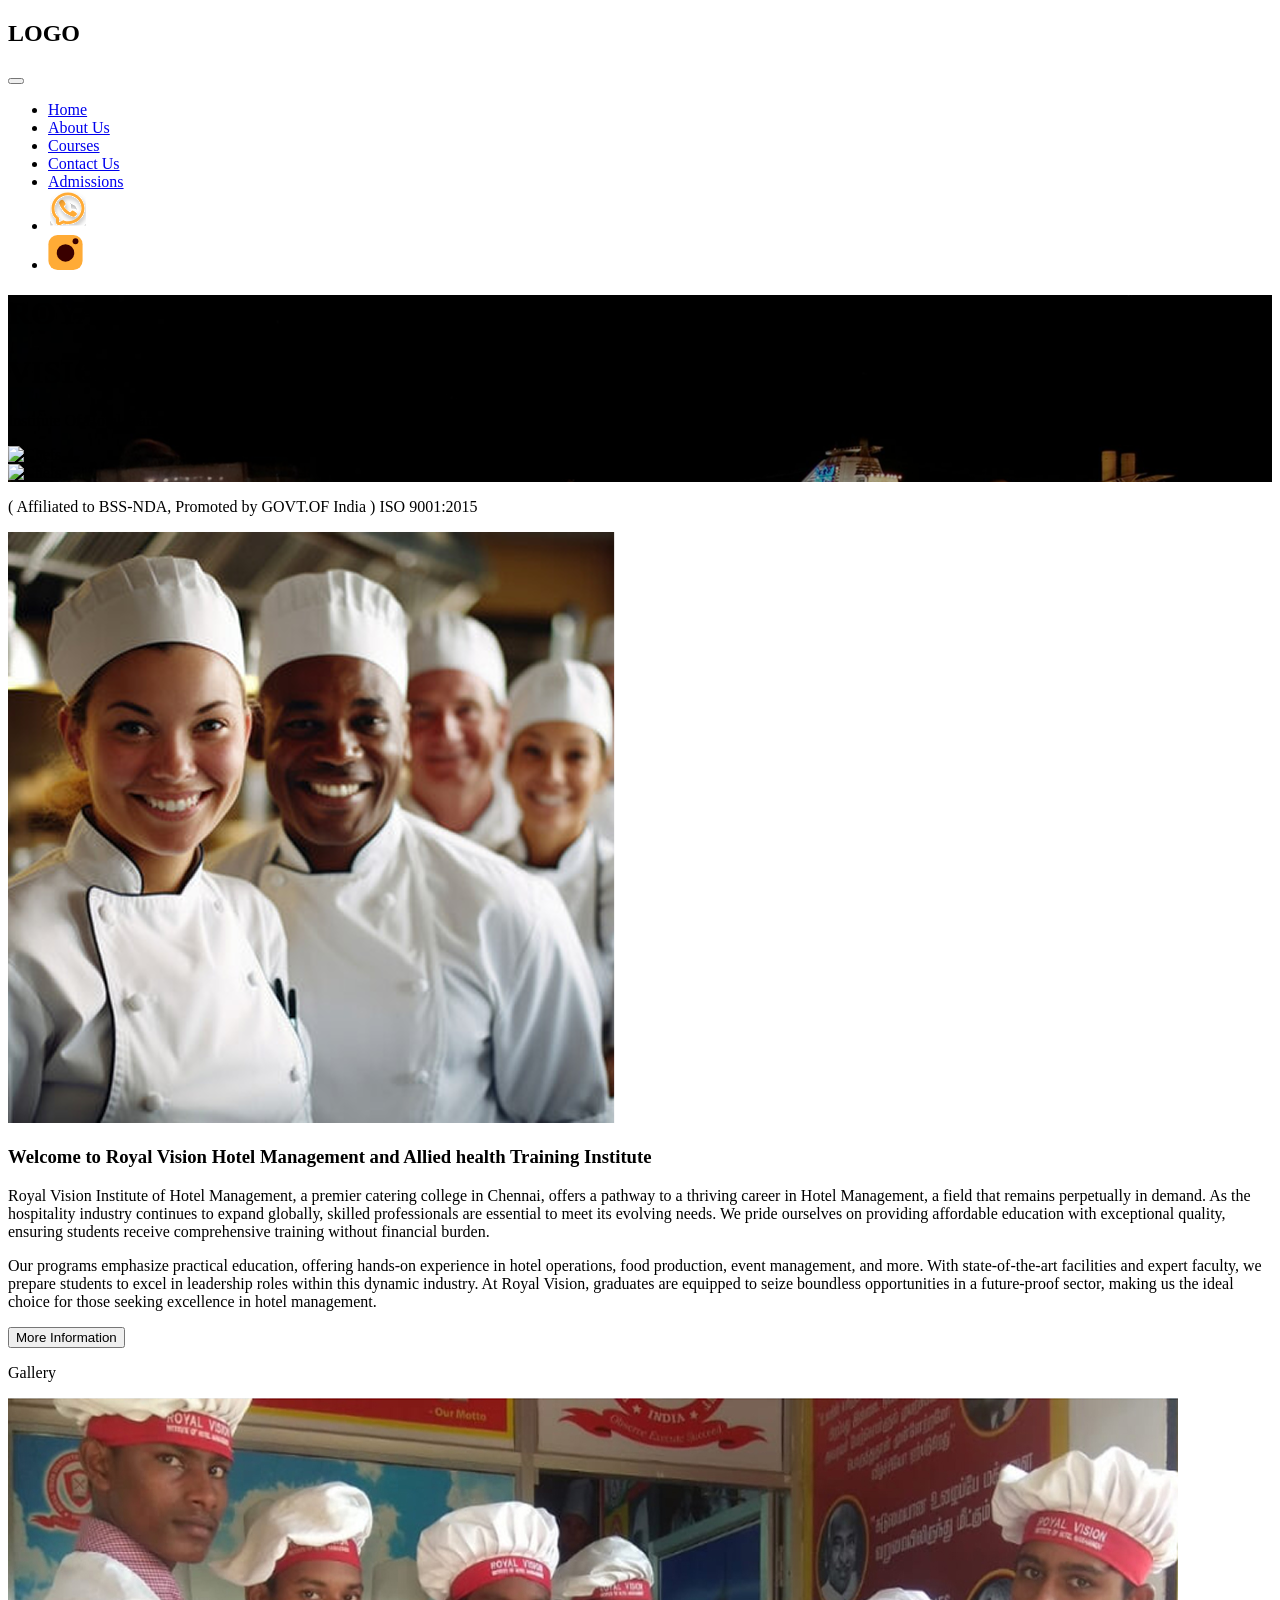
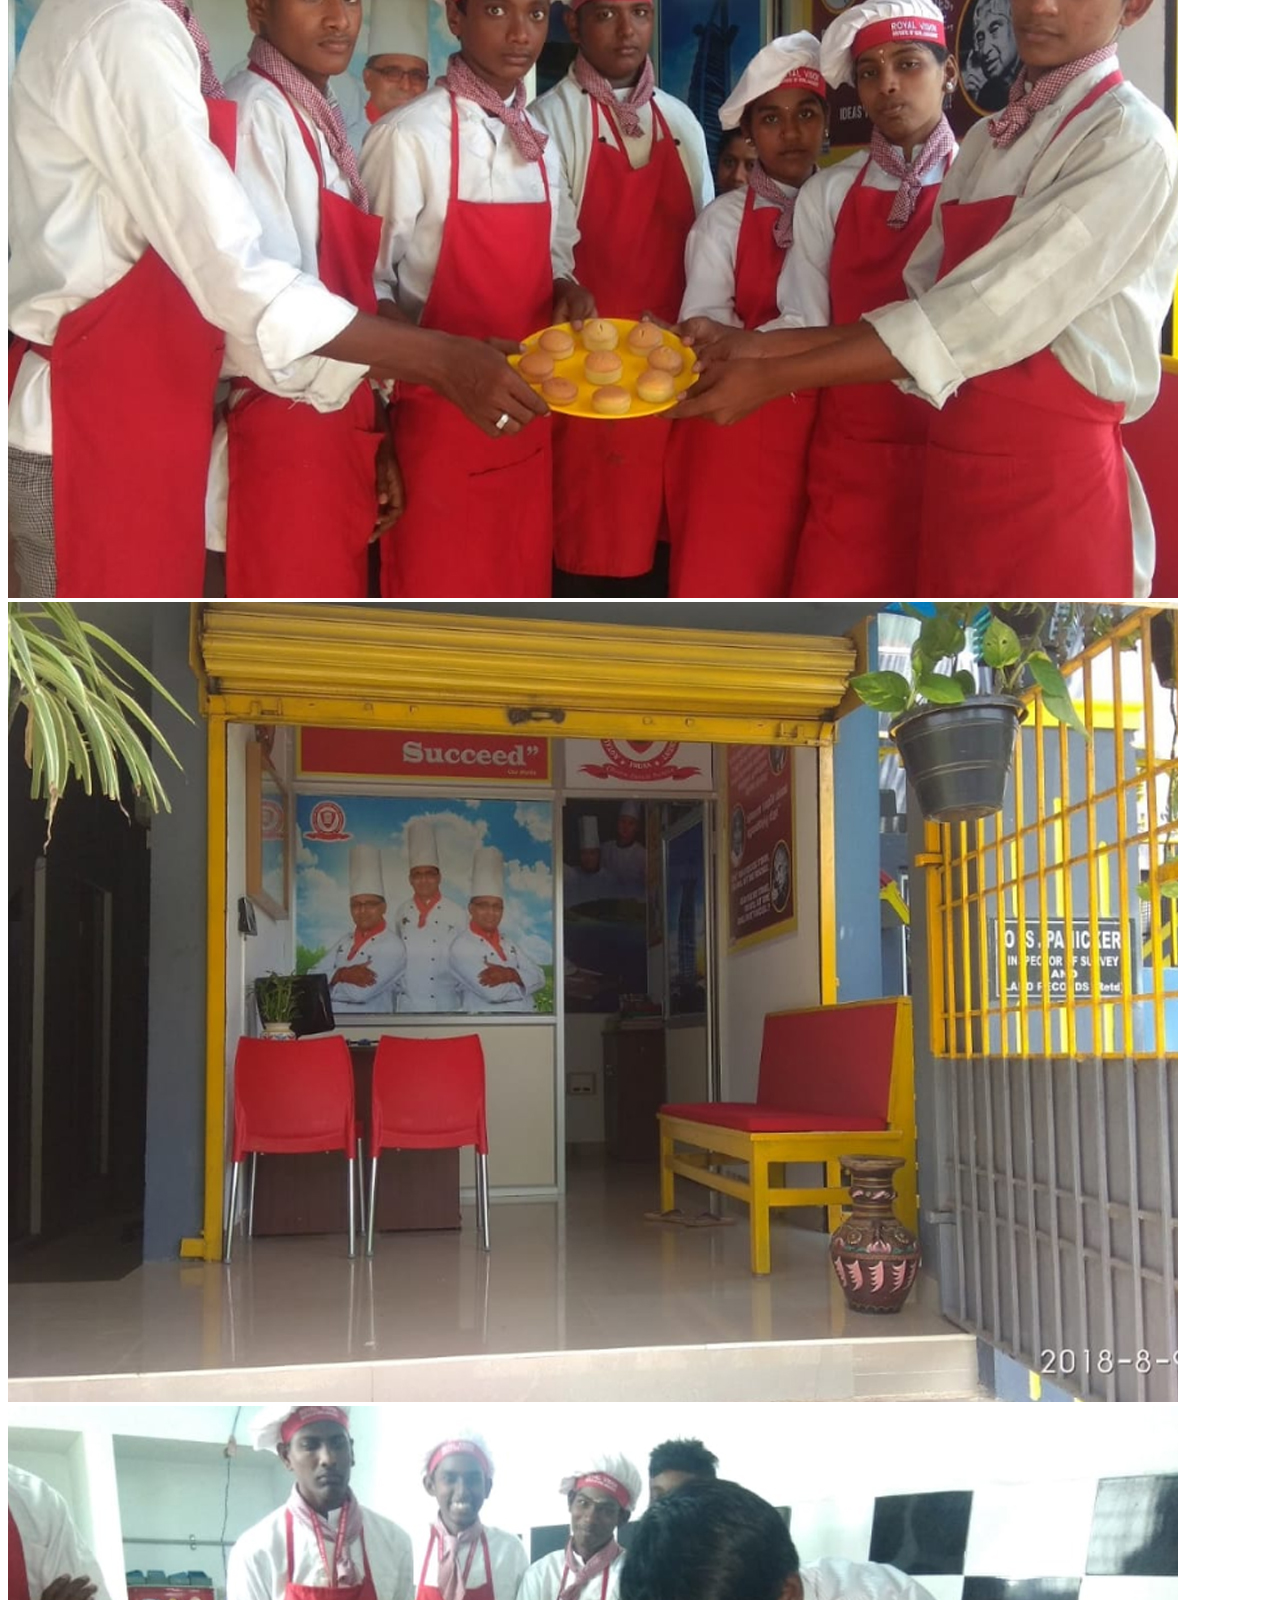
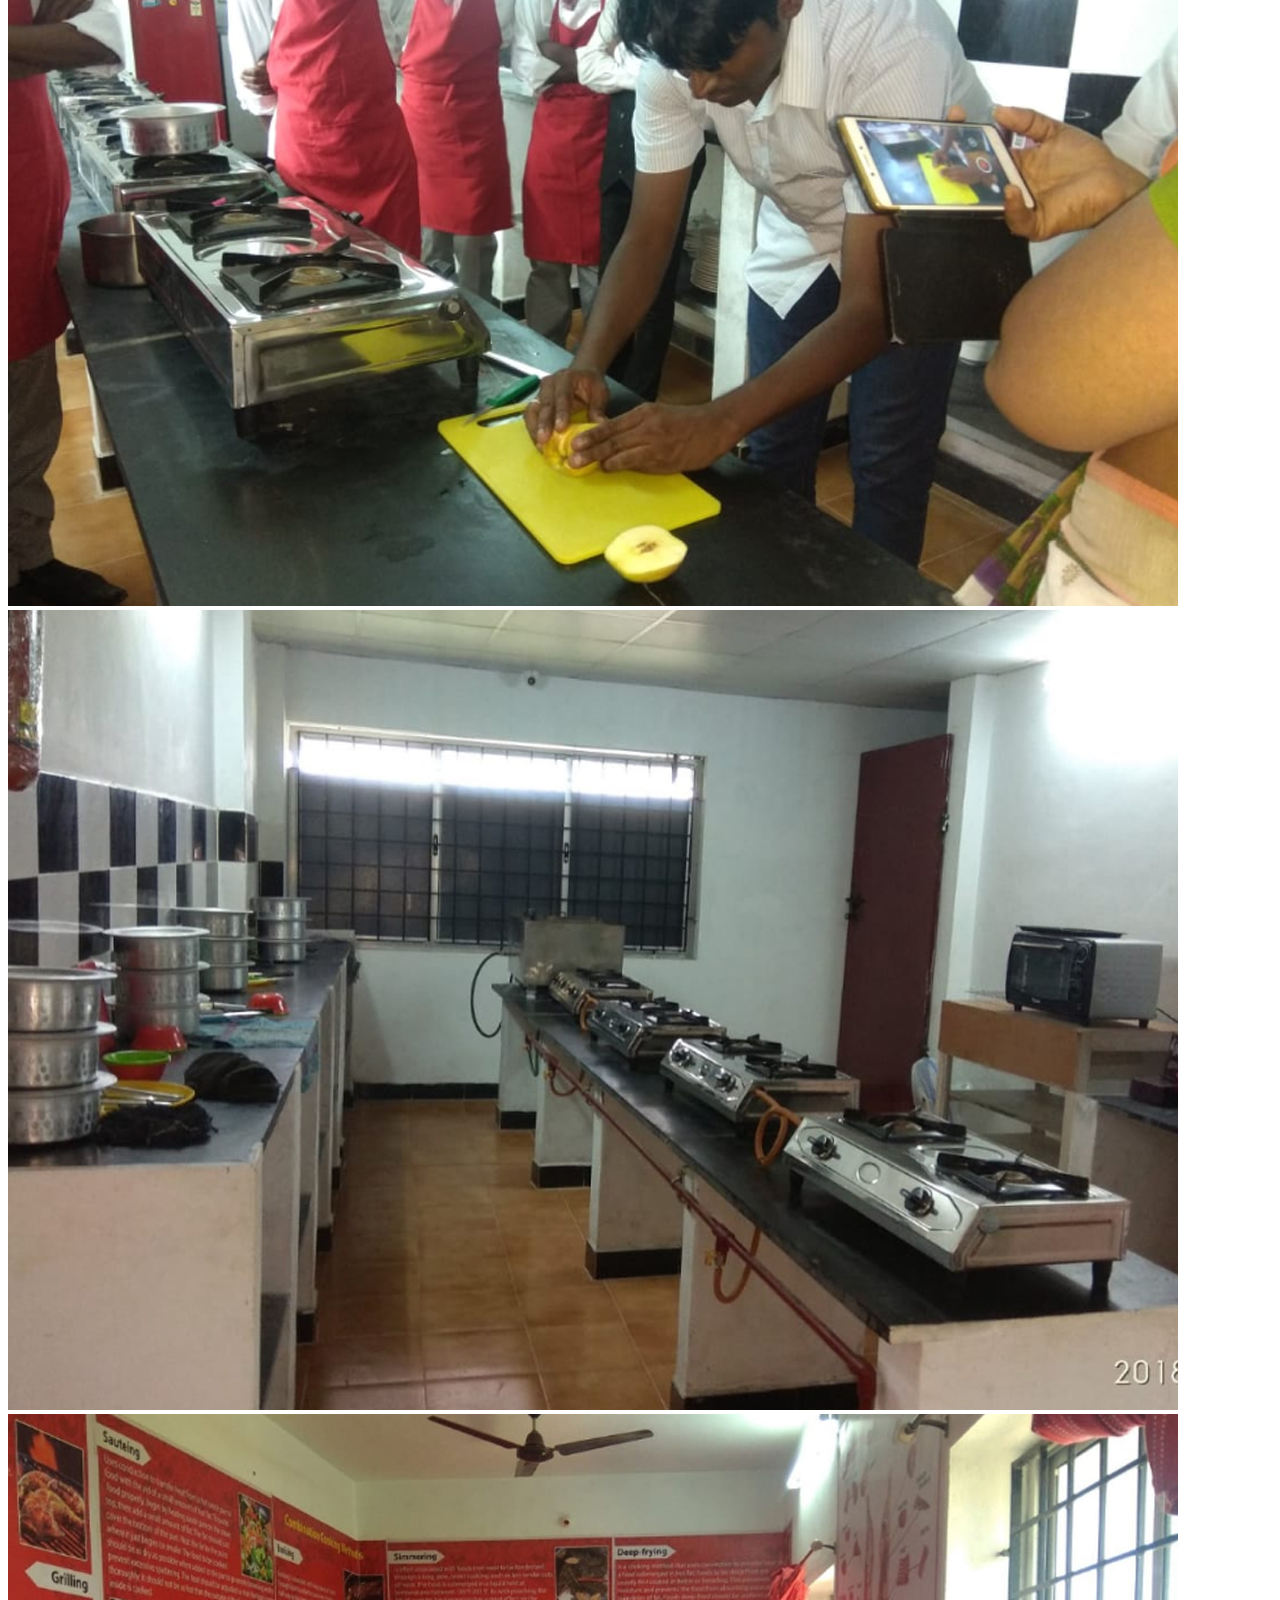
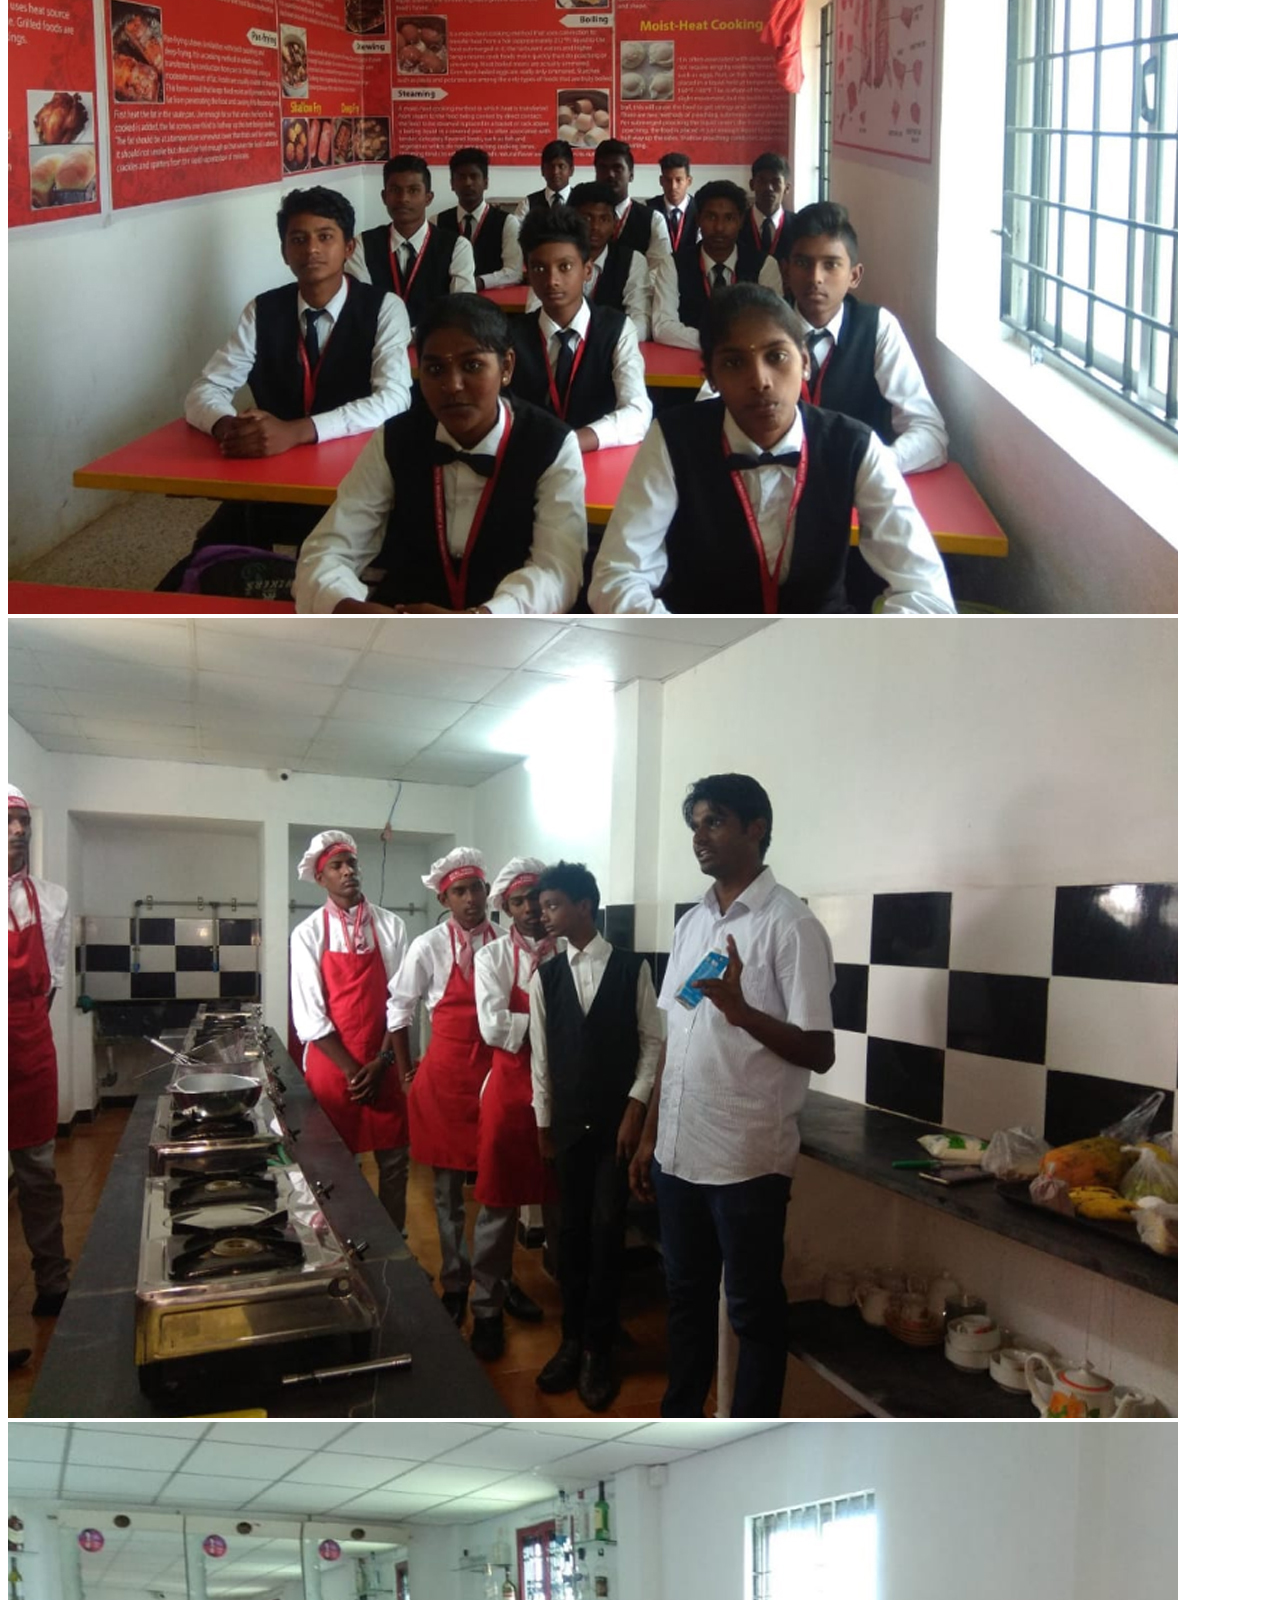
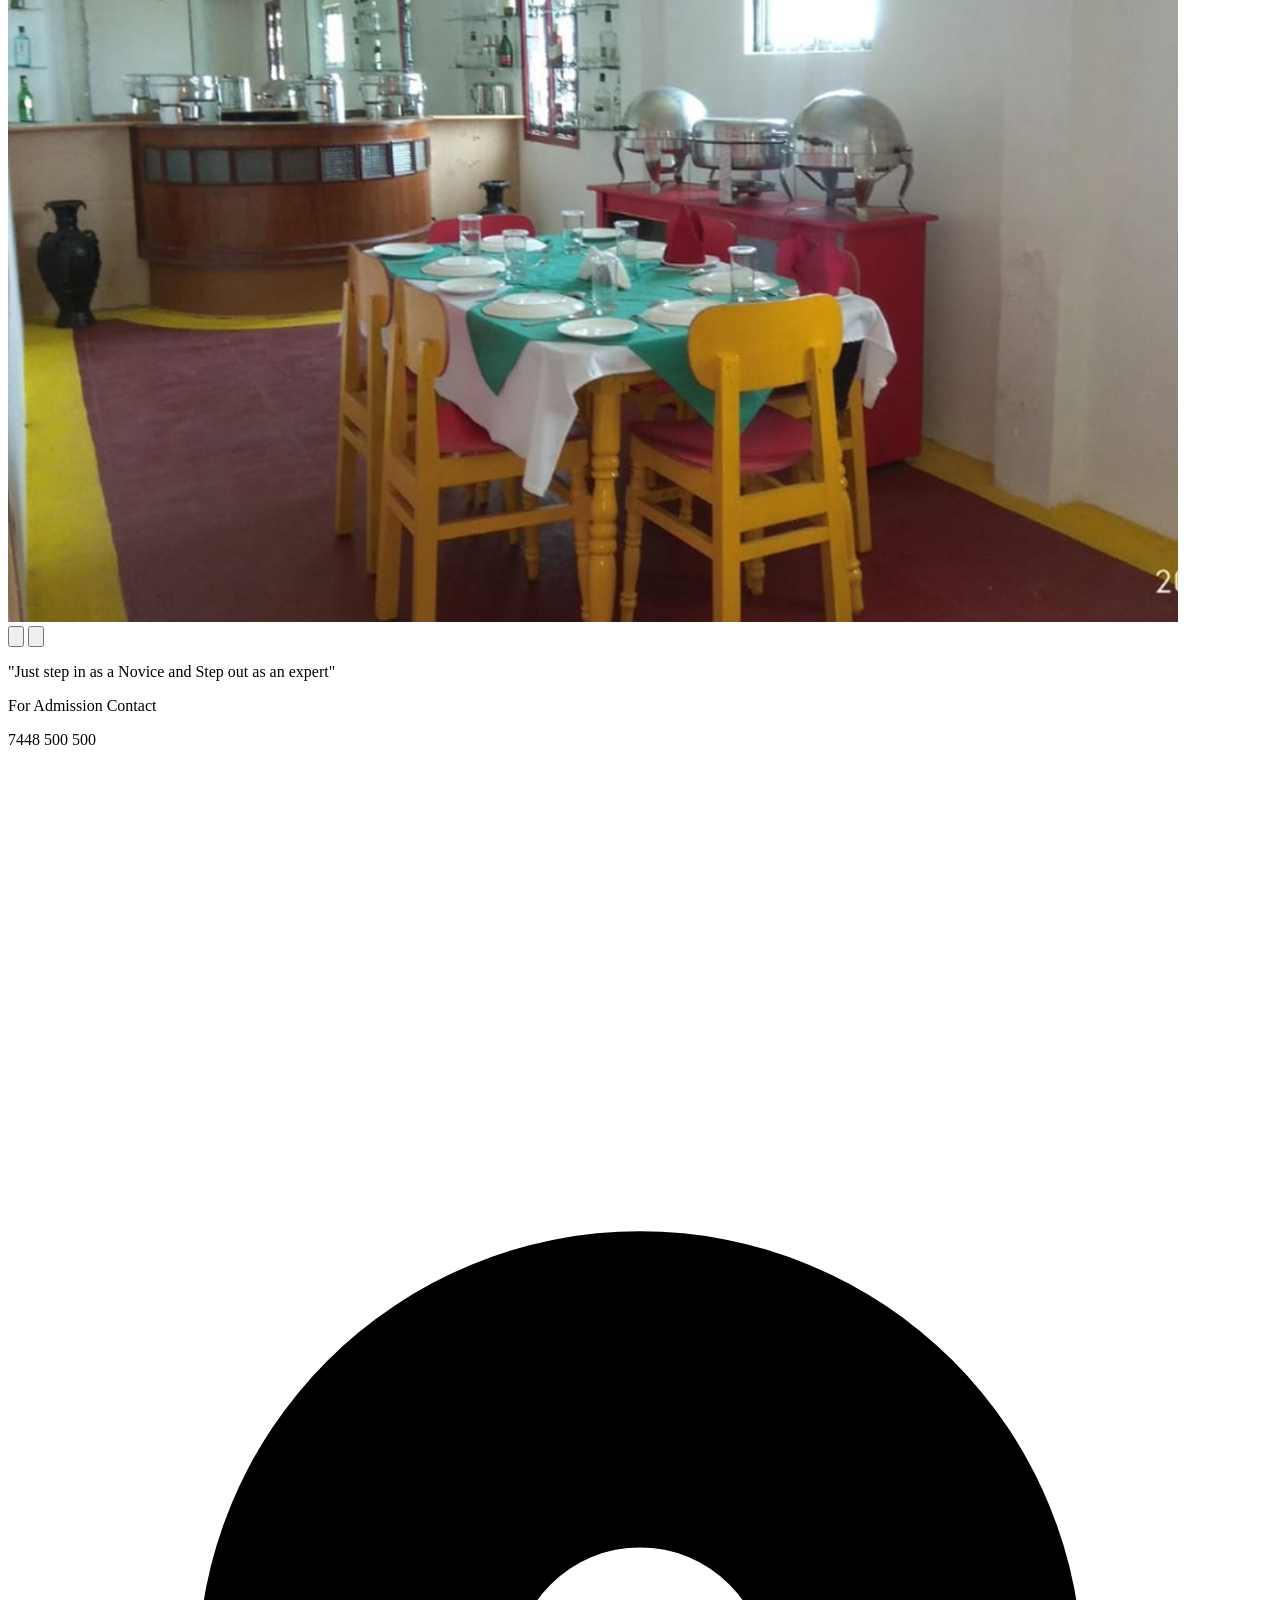
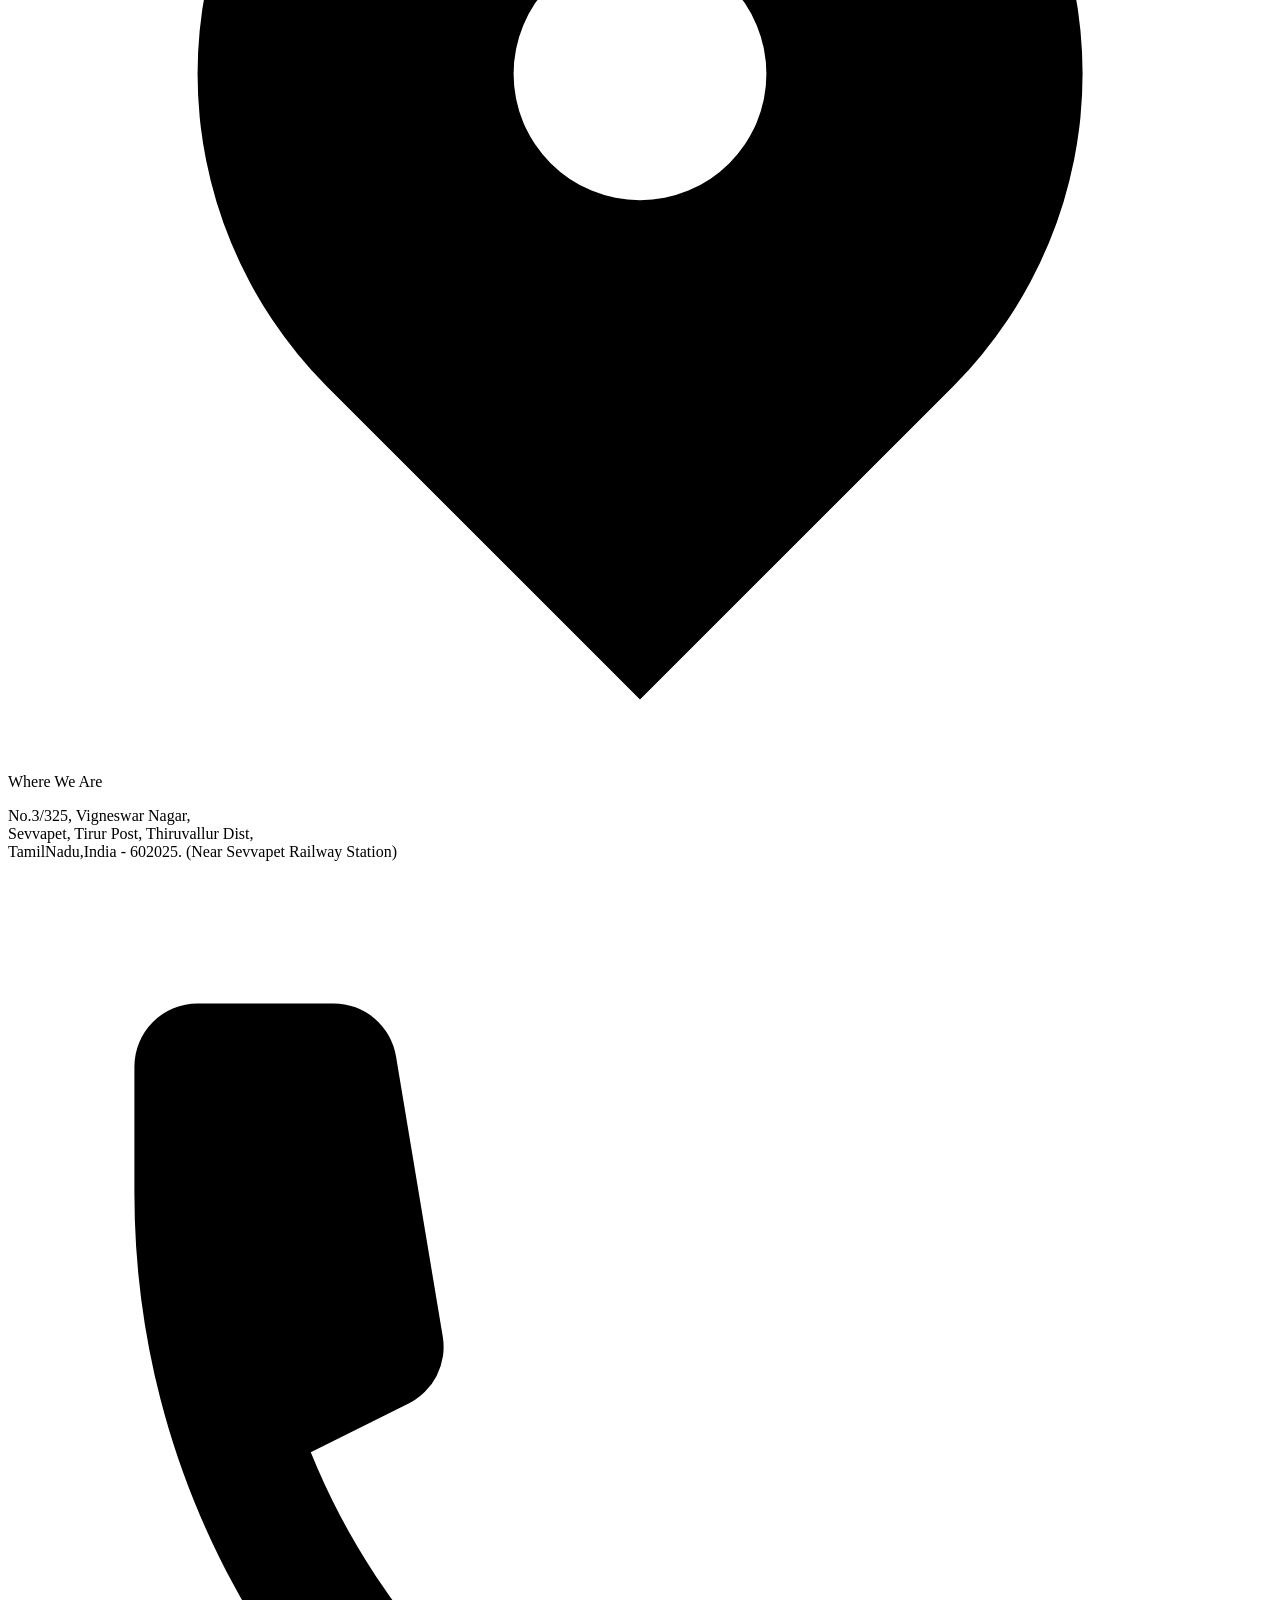
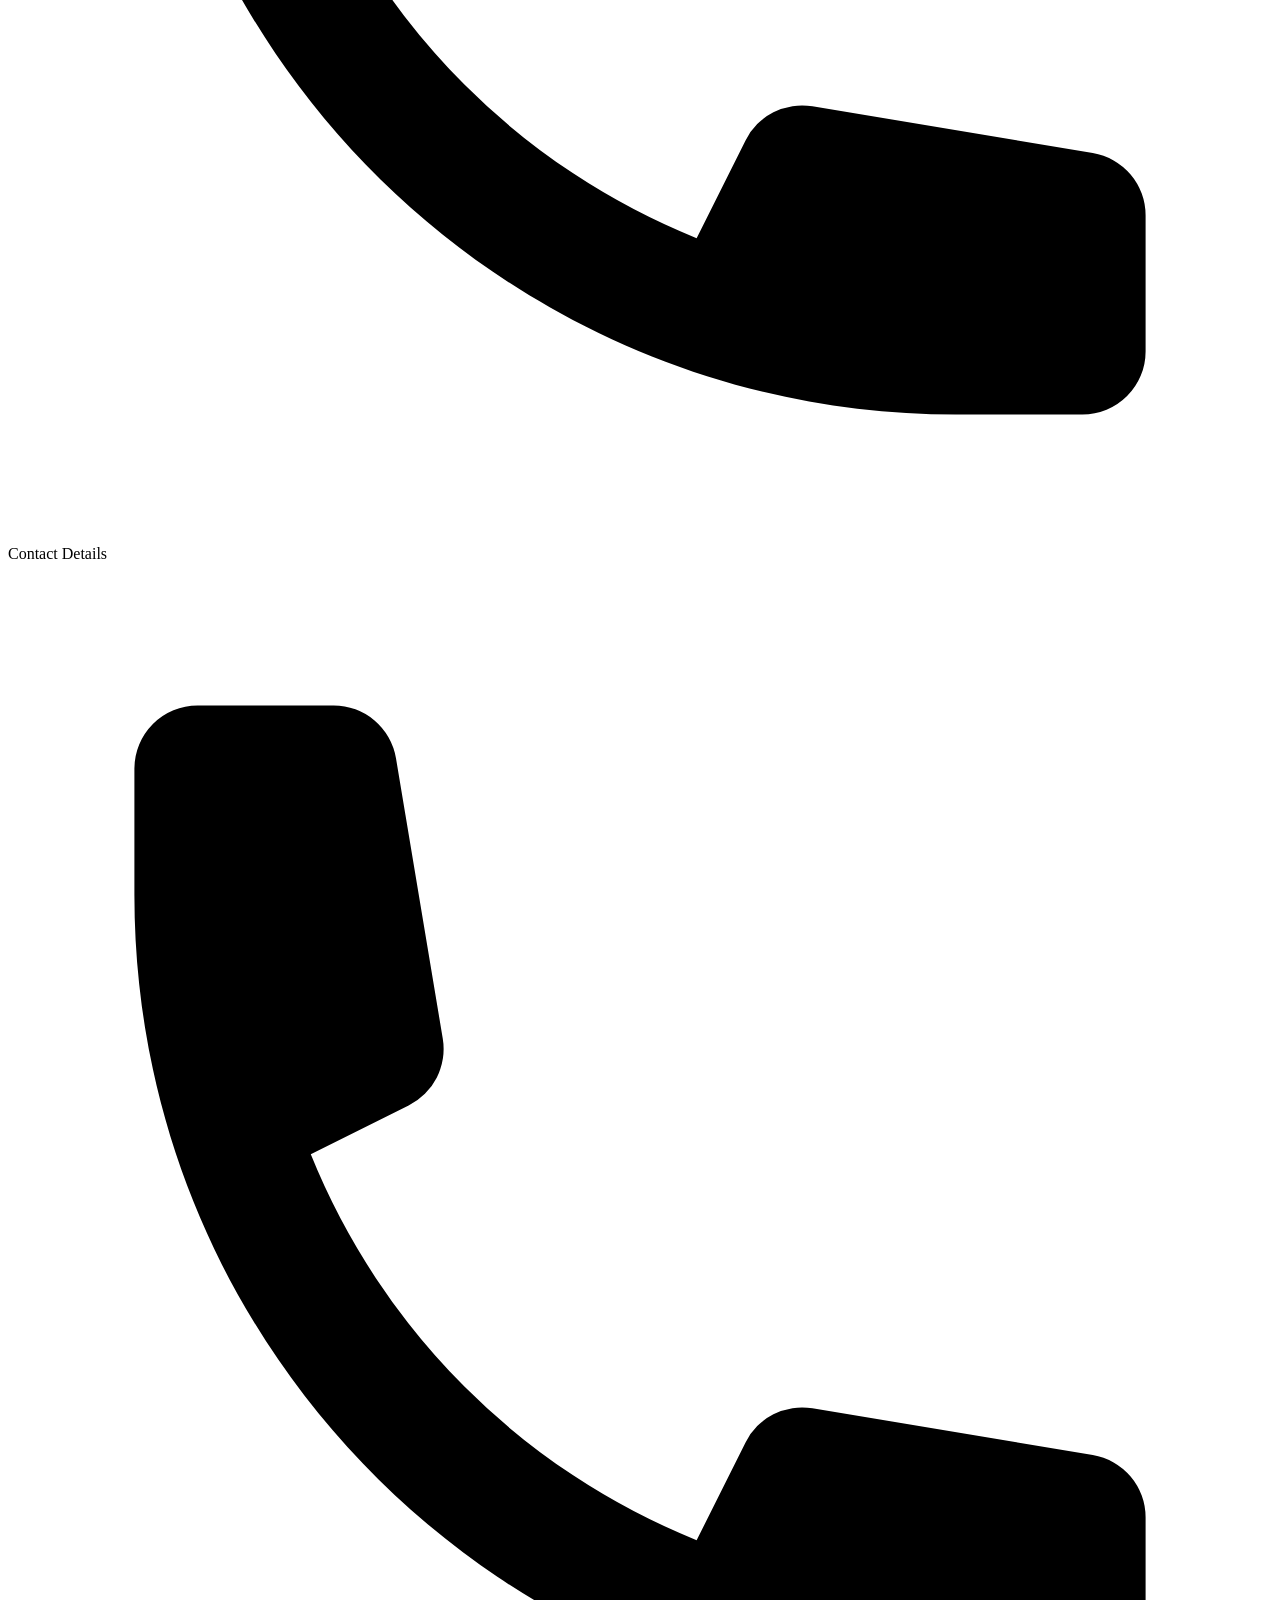
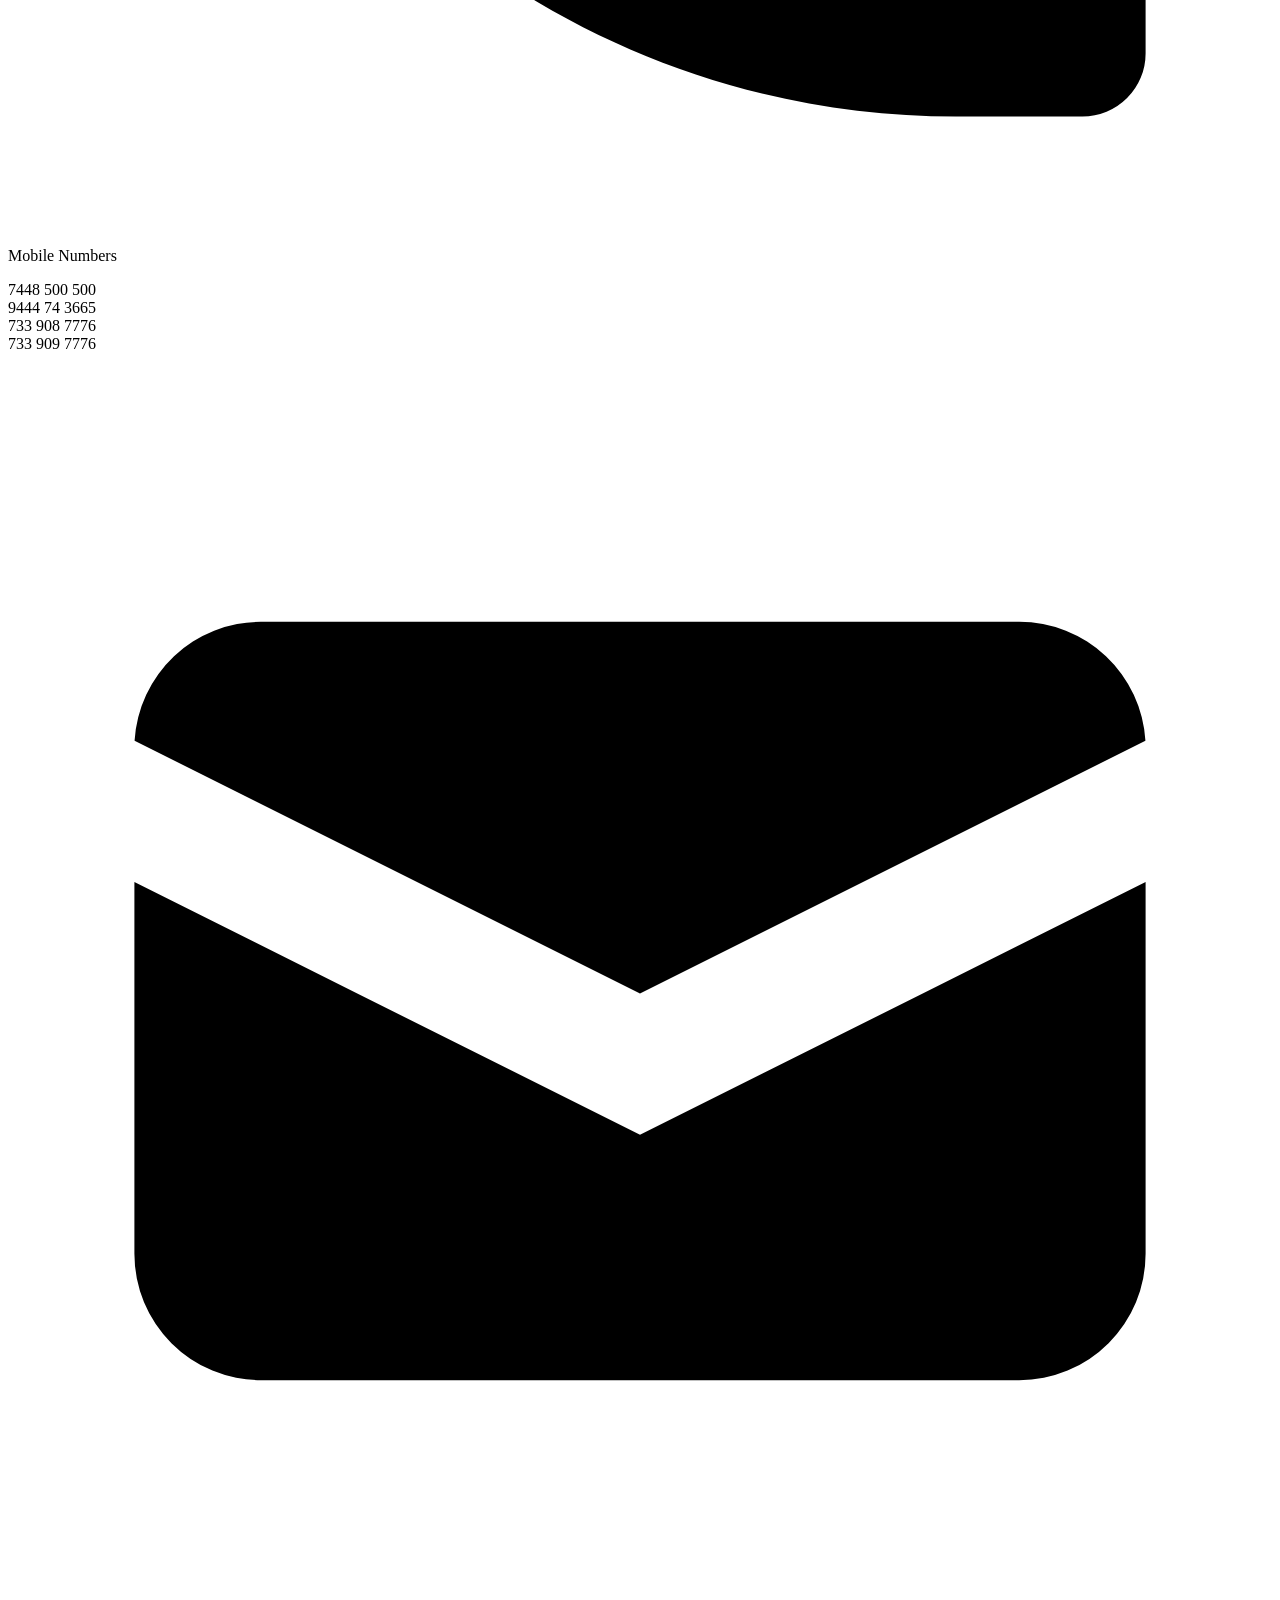
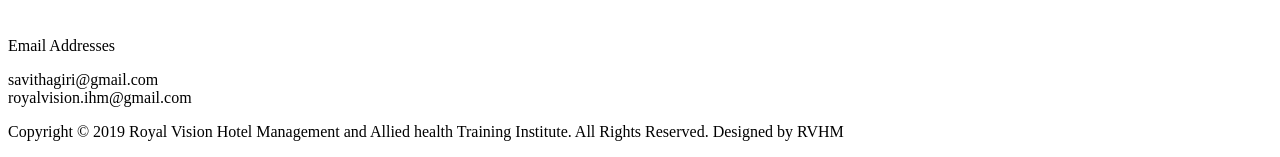
==== commit 74cec5bc: "test1" ====
--- a/index.html
+++ b/index.html
@@ -20,7 +20,7 @@
             },
             colors: {
               'royal-maroon': '#3A0000',
-              'royal-gold': '#D6AF36',
+              'royal-gold': '#FFA62B',
             }
           },
         },
@@ -52,60 +52,60 @@
         class="RV-links hidden lg:flex lg:space-x-6 items-center flex-col lg:flex-row fixed lg:static top-0 right-0 h-full lg:h-auto w-64 lg:w-auto z-40 bg-royal-maroon lg:bg-transparent shadow-xl lg:shadow-none transform translate-x-full lg:translate-x-0 transition-transform duration-300 ease-in-out p-8 pt-20 lg:p-0 space-y-6 lg:space-y-0"
       >
         <li>
-          <a href="./index.html" class="nav-link block text-yellow-400 hover:text-yellow-300 text-xl lg:text-base transition duration-200 ease-in-out transform hover:translate-x-1 lg:hover:translate-x-0">Home</a>
+          <a href="./index.html" class="nav-link block text-[#FFA62B] hover:text-yellow-300 text-xl lg:text-base transition duration-200 ease-in-out transform hover:translate-x-1 lg:hover:translate-x-0">Home</a>
         </li>
         <li>
-          <a href="./AboutUs.html" class="nav-link block text-yellow-400 hover:text-yellow-300 text-xl lg:text-base transition duration-200 ease-in-out transform hover:translate-x-1 lg:hover:translate-x-0">About Us</a>
+          <a href="./AboutUs.html" class="nav-link block text-[#FFA62B] hover:text-yellow-300 text-xl lg:text-base transition duration-200 ease-in-out transform hover:translate-x-1 lg:hover:translate-x-0">About Us</a>
         </li>
         <li>
-          <a href="./courses.html" class="nav-link block text-yellow-400 hover:text-yellow-300 text-xl lg:text-base transition duration-200 ease-in-out transform hover:translate-x-1 lg:hover:translate-x-0">Courses</a>
+          <a href="./courses.html" class="nav-link block text-[#FFA62B] hover:text-yellow-300 text-xl lg:text-base transition duration-200 ease-in-out transform hover:translate-x-1 lg:hover:translate-x-0">Courses</a>
         </li>
         <li>
-          <a href="./contact.html" class="nav-link block text-yellow-400 hover:text-yellow-300 text-xl lg:text-base transition duration-200 ease-in-out transform hover:translate-x-1 lg:hover:translate-x-0">Contact Us</a>
+          <a href="./contact.html" class="nav-link block text-[#FFA62B] hover:text-yellow-300 text-xl lg:text-base transition duration-200 ease-in-out transform hover:translate-x-1 lg:hover:translate-x-0">Contact Us</a>
         </li>
         <li>
-          <a href="./Admissions.html" class="nav-link block text-yellow-400 hover:text-yellow-300 text-xl lg:text-base transition duration-200 ease-in-out transform hover:translate-x-1 lg:hover:translate-x-0">Admissions</a>
+          <a href="./Admissions.html" class="nav-link block text-[#FFA62B] hover:text-yellow-300 text-xl lg:text-base transition duration-200 ease-in-out transform hover:translate-x-1 lg:hover:translate-x-0">Admissions</a>
         </li>
         <div class="flex space-x-4 mt-6 lg:mt-0">
           <li>
-            <img src="./svg/whatsapp.svg" alt="whatsapp icon" class="social-icon w-6 h-6 cursor-pointer hover:opacity-80 transition-opacity"/>
+            <img src="./svg/whatsapp.svg" alt="whatsapp icon" class="social-icon w-8 h-8 cursor-pointer hover:opacity-80 transition-opacity"/>
           </li>
           <li>
-            <img src="./svg/insta.svg" alt="insta icon" class="social-icon w-6 h-6 cursor-pointer hover:opacity-80 transition-opacity"/>
+            <img src="./svg/insta.svg" alt="insta icon" class="social-icon w-6 h-7 cursor-pointer hover:opacity-80 transition-opacity"/>
           </li>
         </div>
       </ul>
     </nav>
 
     <!-- Hero Section -->
-    <header class="RV-hero-section bg-fixed relative h-[70vh] sm:h-[80vh] md:h-[90vh] " style="background-image: url('./img/Aboutuspics/Main-sec-bg.png')" >
+    <header class="RV-hero-section bg-fixed  relative h-[70vh] sm:h-[80vh] md:h-[90vh] " style="background-image: url('./img/indeximg/Home\ BG.png')" >
      
 
       <div
-        class="RV-hero-content absolute inset-0 bg-black bg-opacity-60 flex flex-col md:flex-row justify-center items-center text-center px-4 space-y-4"
+        class="RV-hero-content absolute inset-0 bg-black bg-opacity-60 flex flex-col md:flex-row justify-between items-center text-center  space-y-4"
       >
-        <div class="RV-hero-text w-full md:w-1/2 space-y-0">
+        <div class="RV-hero-text w-full md:w-1/2  space-y-0">
           <h1
-            class="RV-brand-heading font-abhaya font-extrabold [filter:drop-shadow(6px_1px_0px_#d90b0b)] text-7xl md:text-8xl lg:text-15xl xl:text-9xl bg-gradient-to-r from-amber-400 to-amber-600 text-transparent bg-clip-text"
+            class="RV-brand-heading font-abhaya mt-[80px] md:mt-[10px] font-extrabold [filter:drop-shadow(6px_1px_0px_#d90b0b)] text-8xl md:text-8xl lg:text-15xl xl:text-[12rem] bg-gradient-to-r from-amber-400 to-amber-600 text-transparent bg-clip-text"
           >
             ROYAL
           </h1>
           <h1
-            class="RV-brand-heading font-abhaya font-extrabold [filter:drop-shadow(6px_1px_0px_#d90b0b)] text-7xl md:text-8xl lg:text-15xl xl:text-9xl bg-gradient-to-r from-amber-400 to-amber-600 text-transparent bg-clip-text"
+            class="RV-brand-heading font-abhaya font-extrabold [filter:drop-shadow(6px_1px_0px_#d90b0b)] text-8xl md:text-8xl lg:text-15xl xl:text-[12rem] bg-gradient-to-r from-amber-400 to-amber-600 text-transparent bg-clip-text"
           >
             VISION
           </h1>
-          <div class="divider h-0.5 bg-white w-full max-w-[500px] mx-auto my-2"></div>
-          <p class="tagline  font-abhaya text-2xl md:text-base lg:text-2xl tracking-wider text-white normal-case">
-            Allied Health Training Institute
+          <div class="divider h-0.5 bg-white w-full max-w-[290px] md:max-w-[590px] mx-auto my-2"></div>
+          <p class="tagline  font-abhaya text-xl md:text-base lg:text-[2.5rem] tracking-wider text-white normal-case pt-2 md:pt-5">
+          Institute Of Hotel Management
           </p>
           <!-- Chef image will appear here on mobile -->
-          <div class="hero-image-mobile md:hidden mt-4 pt-10 ">
+          <div class="hero-image-mobile md:hidden items-center m-5 mt-6 pt-[50px] ">
             <img src="./svg/home photo.svg" alt="Chefs" />
           </div>
         </div>
         <!-- Chef image will only appear here on tablet and larger screens -->
-        <div class="hero-image-desktop hidden md:block ">
+        <div class="hero-image-desktop hidden w-[800px] h-[400px] md:block ">
           <img src="./svg/home photo.svg" alt="Chefs" />
         </div>
       </div>
@@ -118,22 +118,22 @@
     </div>
 
     <!-- About Section -->
-    <section class="about-section bg-[url('img/indeximg/Sect-3-background.png')] bg-cover bg-center items-center max-w-[100%]  lg:h-[800px] md:h-[800px] h-[1000px] flex flex-col justify-between gap-20 md:flex-row  ">
+    <section class="about-section bg-[url('img/indeximg/Sect-3-background.png')] bg-cover bg-center items-center max-w-[100%]  lg:h-[800px] md:h-[800px] h-[1000px] flex flex-col justify-between md:gap-20 md:flex-row  ">
       <div class="about-image h-[800px] w-full mb-0 md:mb-0">
         <img src="./img/indeximg/image (3).png" alt="Chefs" class="items-center m-0 md:w-[1600px] md:h-[800px]" />
       </div>
 
       <div
-        class="about-content w-full md:m-0 pr-9 p-5 lg:pt-9 md:pt-9"
+        class="about-content w-full  text-justify md:m-0 pr-9 p-5 lg:pt-9 md:pt-9"
       >
         <h3
-          class="about-heading text-lg sm:text-3xl md:text-4xl lg:text-5xl lg:pt-9 md:pt-9  font-extrabold text-[#3A0000] "
+          class="about-heading text-lg sm:text-3xl md:text-4xl lg:text-5xl lg:pt-9 md:pt-9 md:pr-10  font-extrabold text-[#3A0000] "
         >
           Welcome to Royal Vision Hotel Management and Allied health Training
           Institute
         </h3>
         <p
-          class="about-text mt-2 text-[11px] sm:text-base  md:text-[20px]  xl:text-[21px] font-extrabold leading-relaxed tracking-wide md:pt-4 pr-9"
+          class="about-text mt-2 text-[12px] sm:text-base  md:text-[20px]  xl:text-[21px] font-extrabold leading-relaxed tracking-wide md:pt-4 pr-9"
         >
           Royal Vision Institute of Hotel Management, a premier catering college
           in Chennai, offers a pathway to a thriving career in Hotel Management,
@@ -144,7 +144,7 @@
           receive comprehensive training without financial burden.
         </p>
         <p
-          class="about-text mt-2 text-[11px] md:text-[20px] sm:text-base xl:text-[21px] font-extrabold leading-relaxed md:pt-3 pb-9 pr-9"
+          class="about-text mt-2 text-[12px] md:text-[20px] sm:text-base xl:text-[21px] font-extrabold leading-relaxed md:pt-3 pb-5 pr-9"
         >
           Our programs emphasize practical education, offering hands-on
           experience in hotel operations, food production, event management, and
@@ -154,11 +154,13 @@
           in a future-proof sector, making us the ideal choice for those seeking
           excellence in hotel management.
         </p>
+        <a href="./AboutUs.html">
         <button
-          class="info-button text-[#FFAB36] font-extrabold text-2xl bg-[#3A0000] items-center w-full sm-full md:w-full lg:w-full mt-10 p-2 hover:bg-red-800 transition-colors duration-200 mb-5 "
+       class="info-button text-[#FFAB36] font-extrabold text-2xl bg-[#3A0000] items-center w-full sm-full md:w-full lg:w-full mt-10 p-2 hover:bg-red-800 transition-colors duration-200 mb-5 "
         >
-          More Information
+          More Information 
         </button>
+        </a>
       </div>
 
     
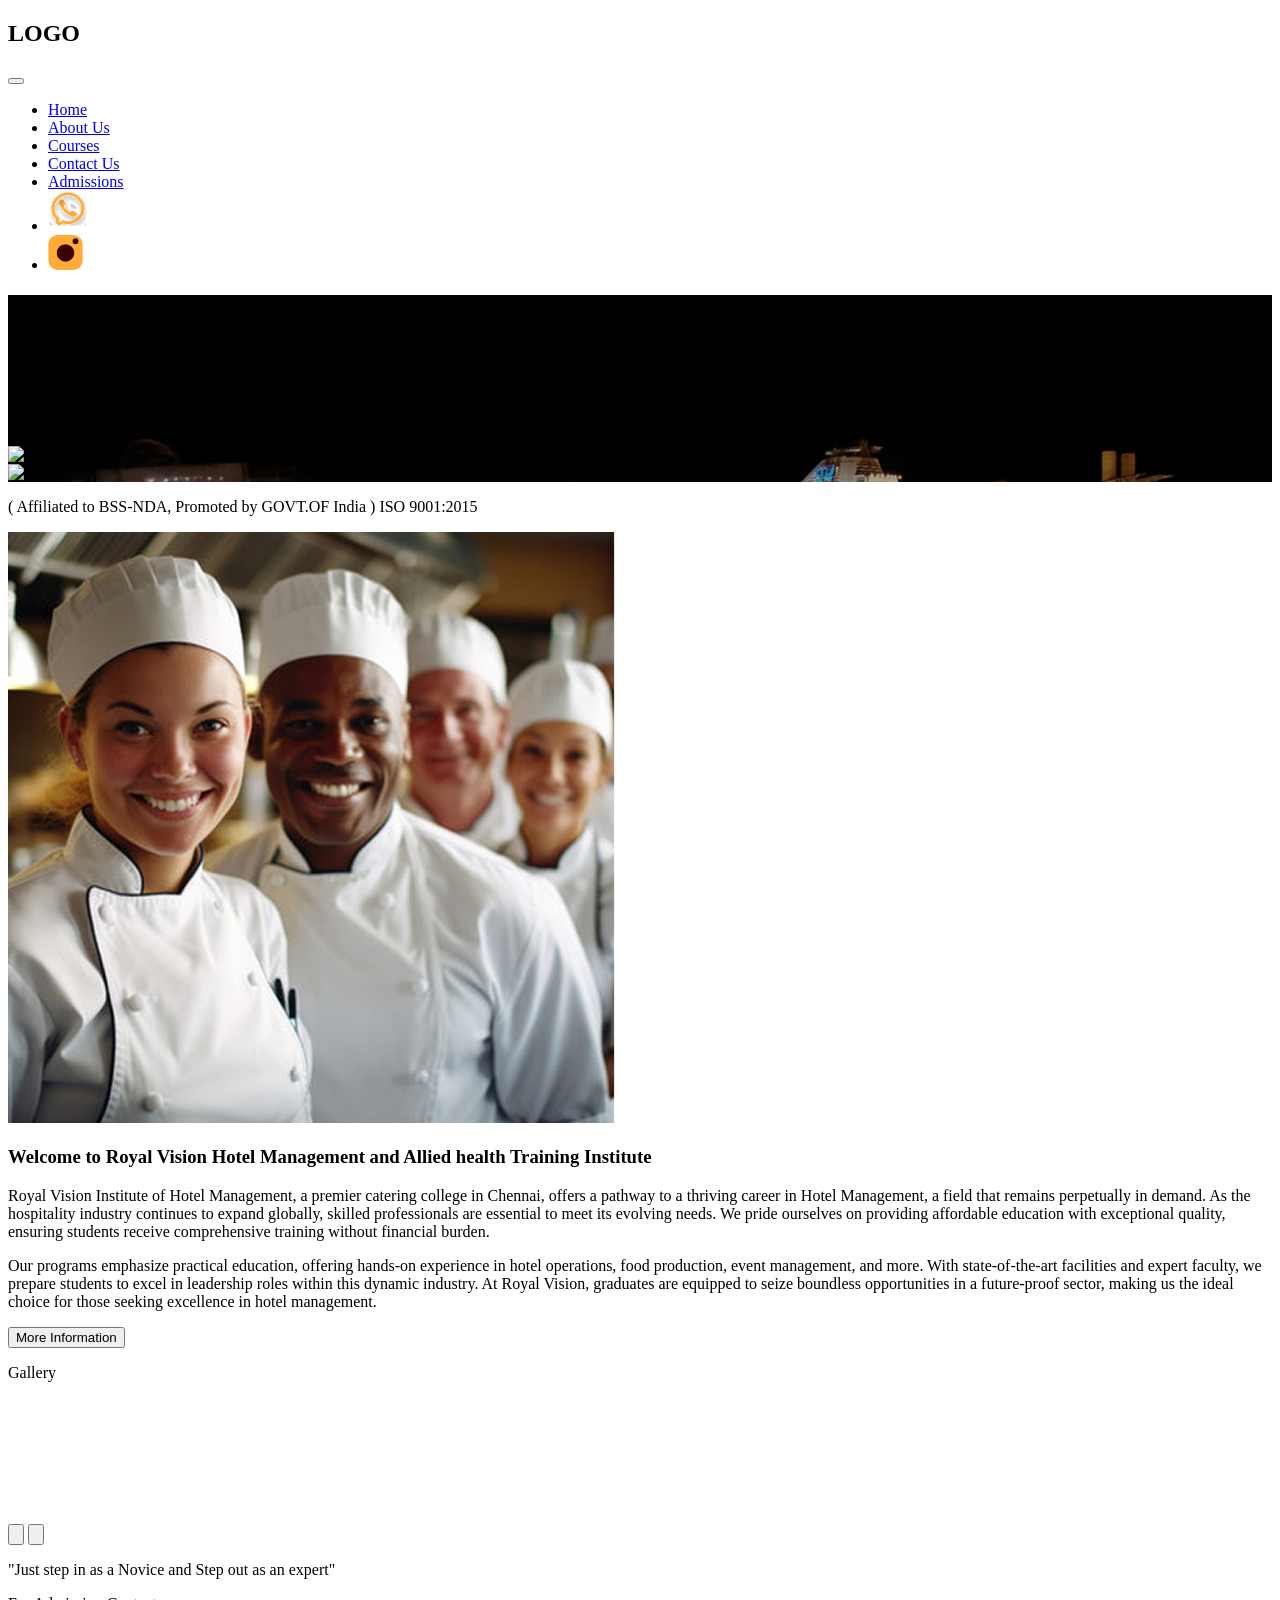
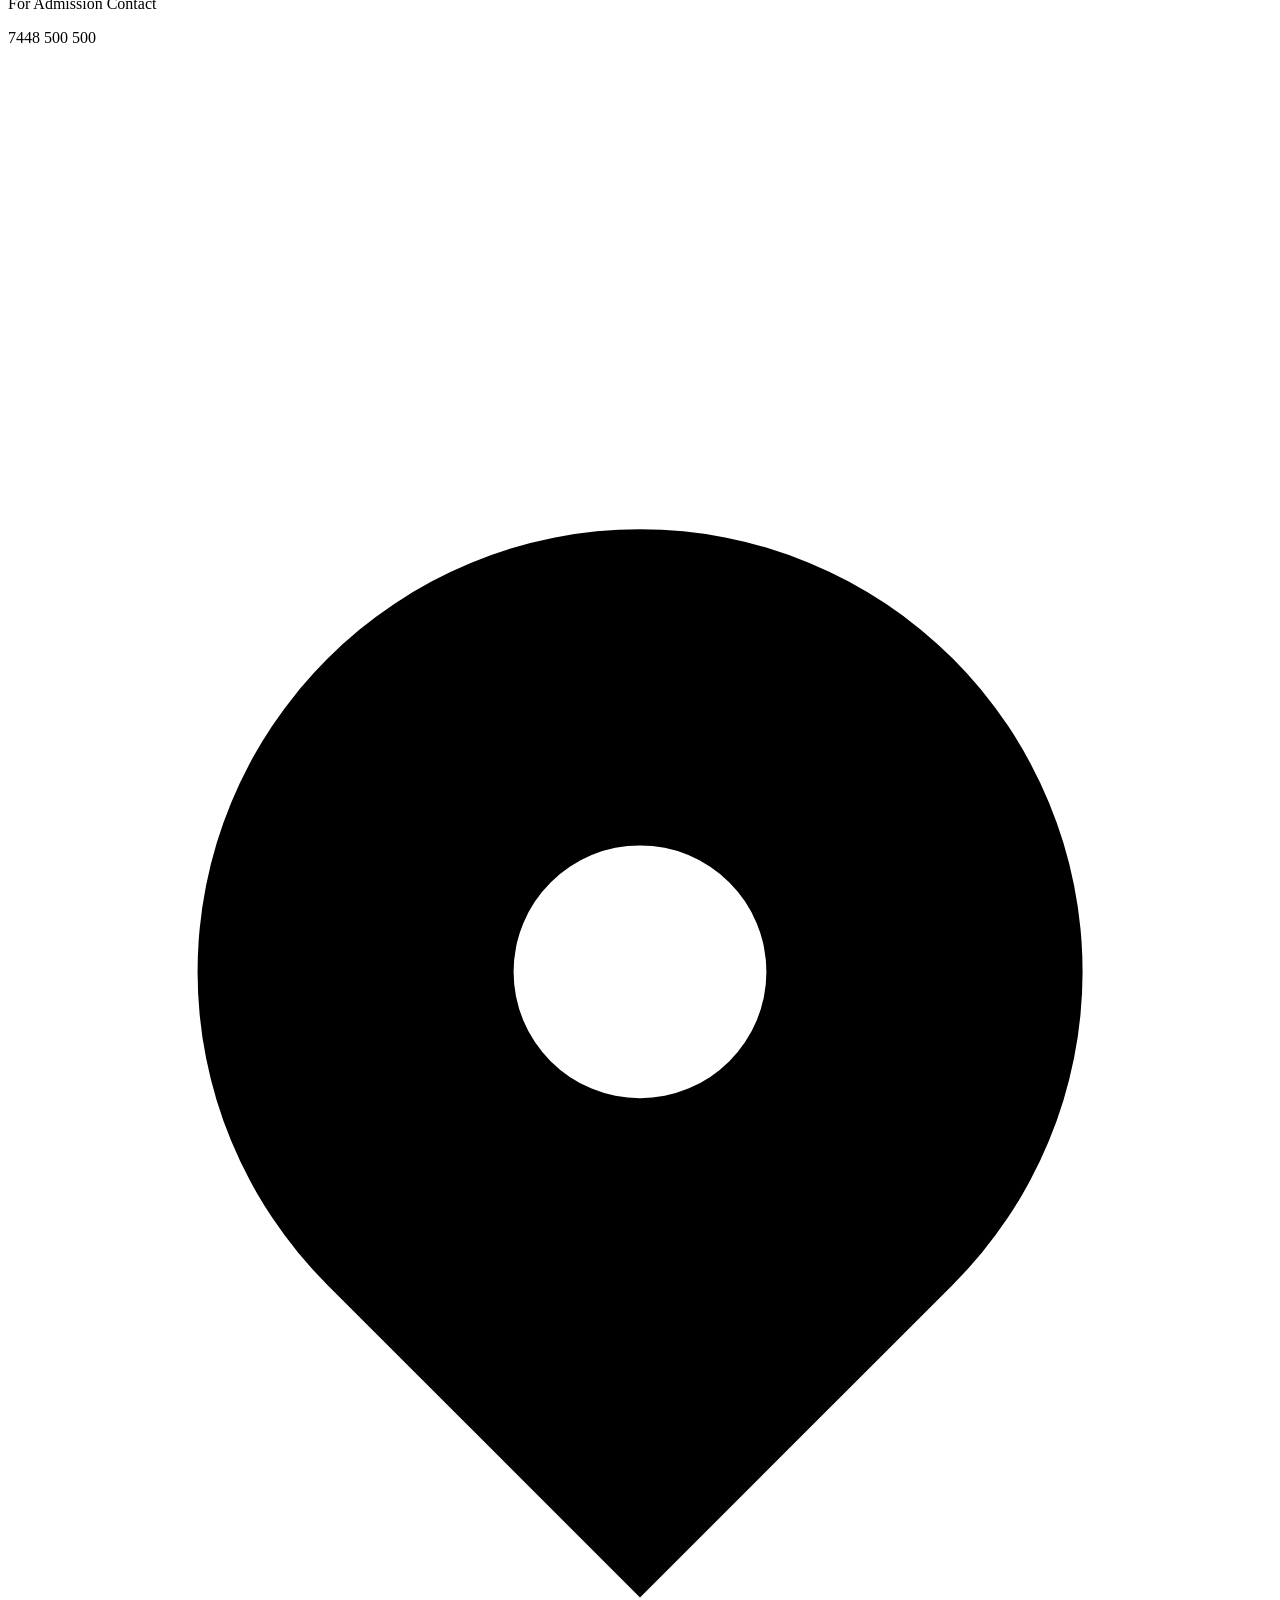
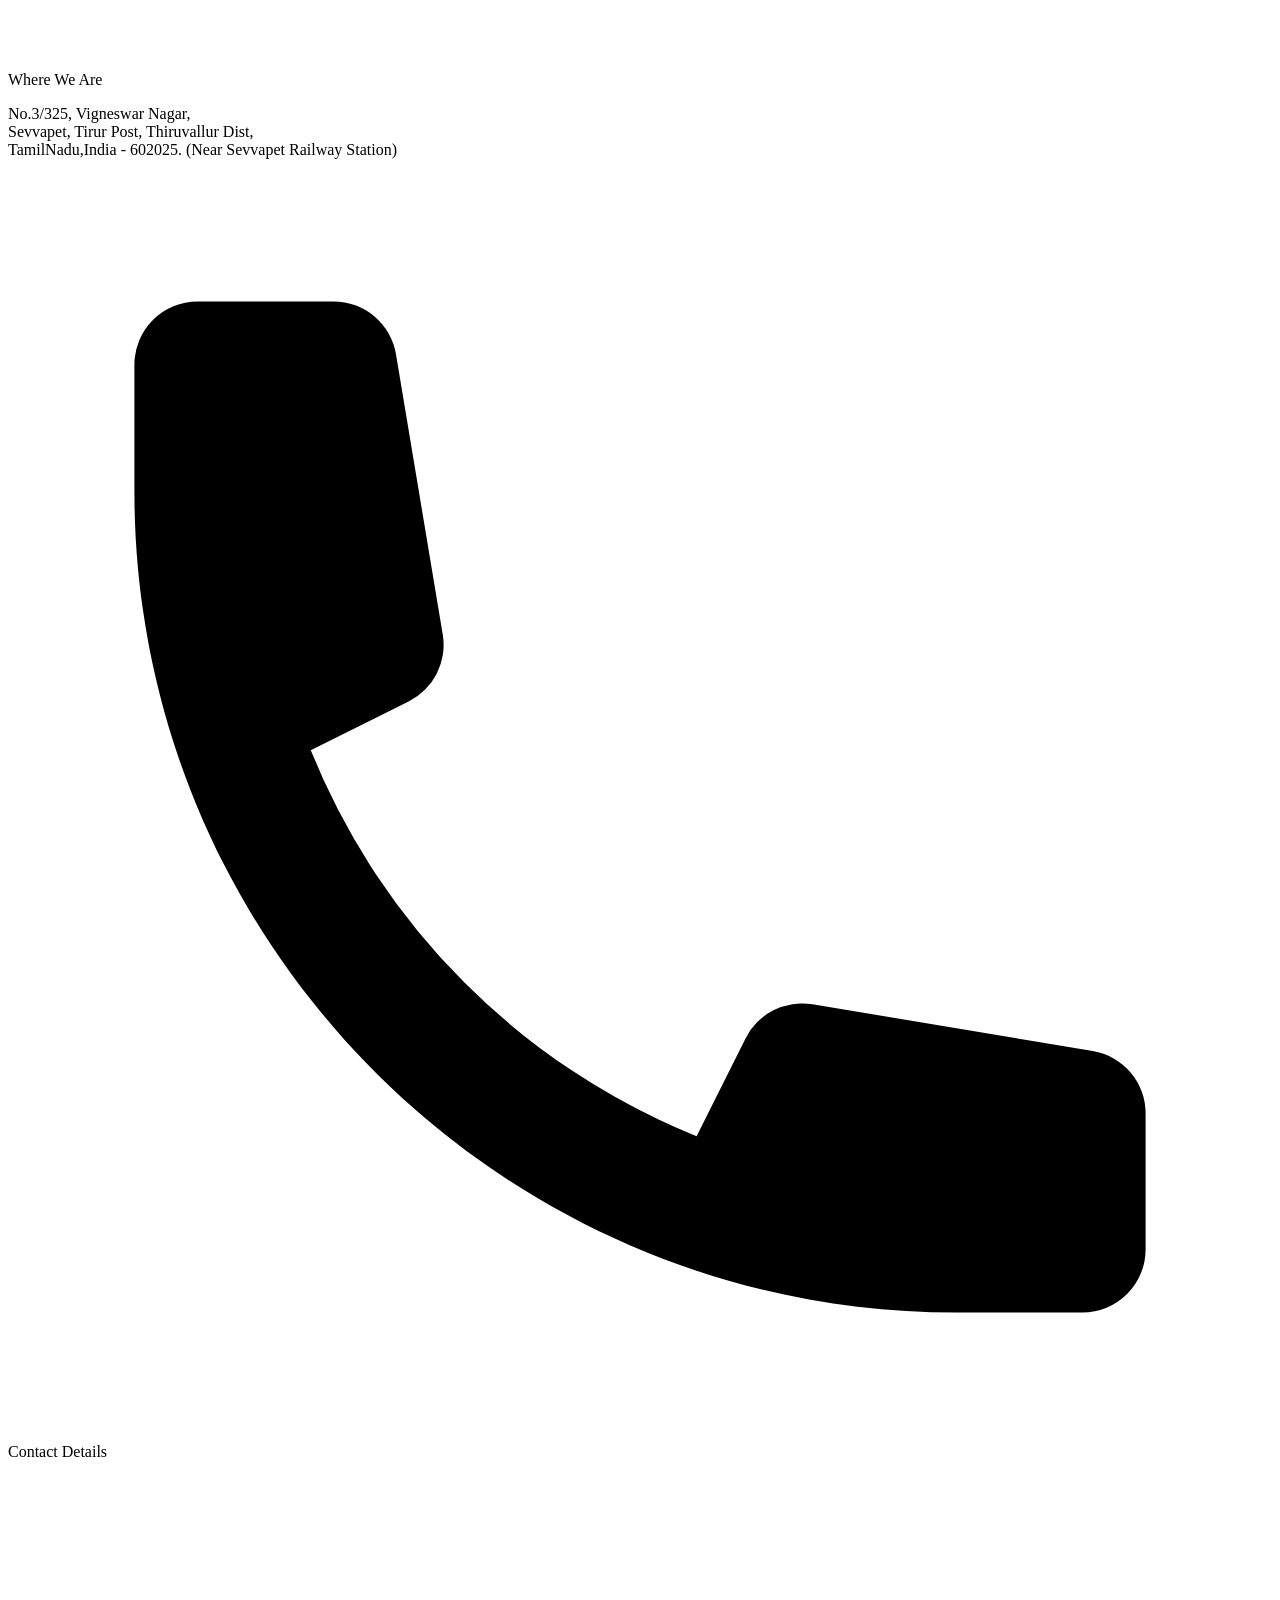
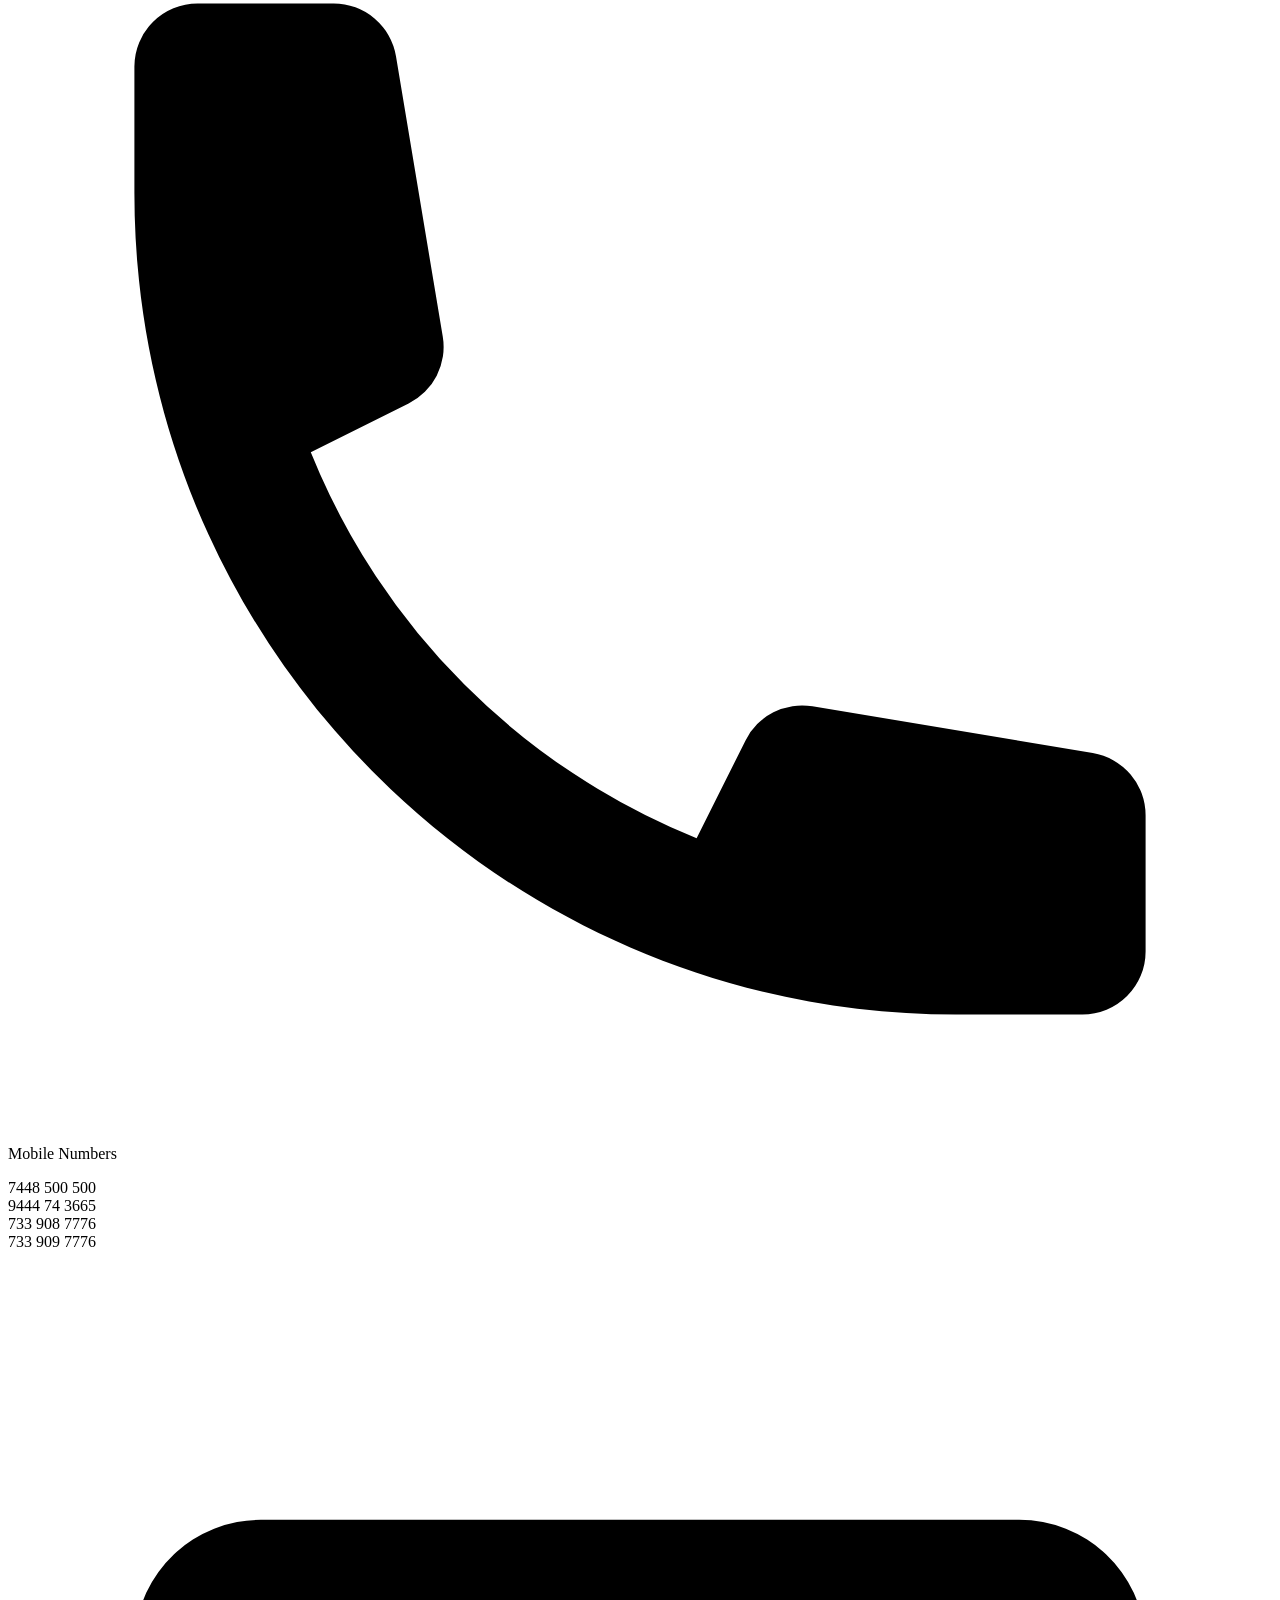
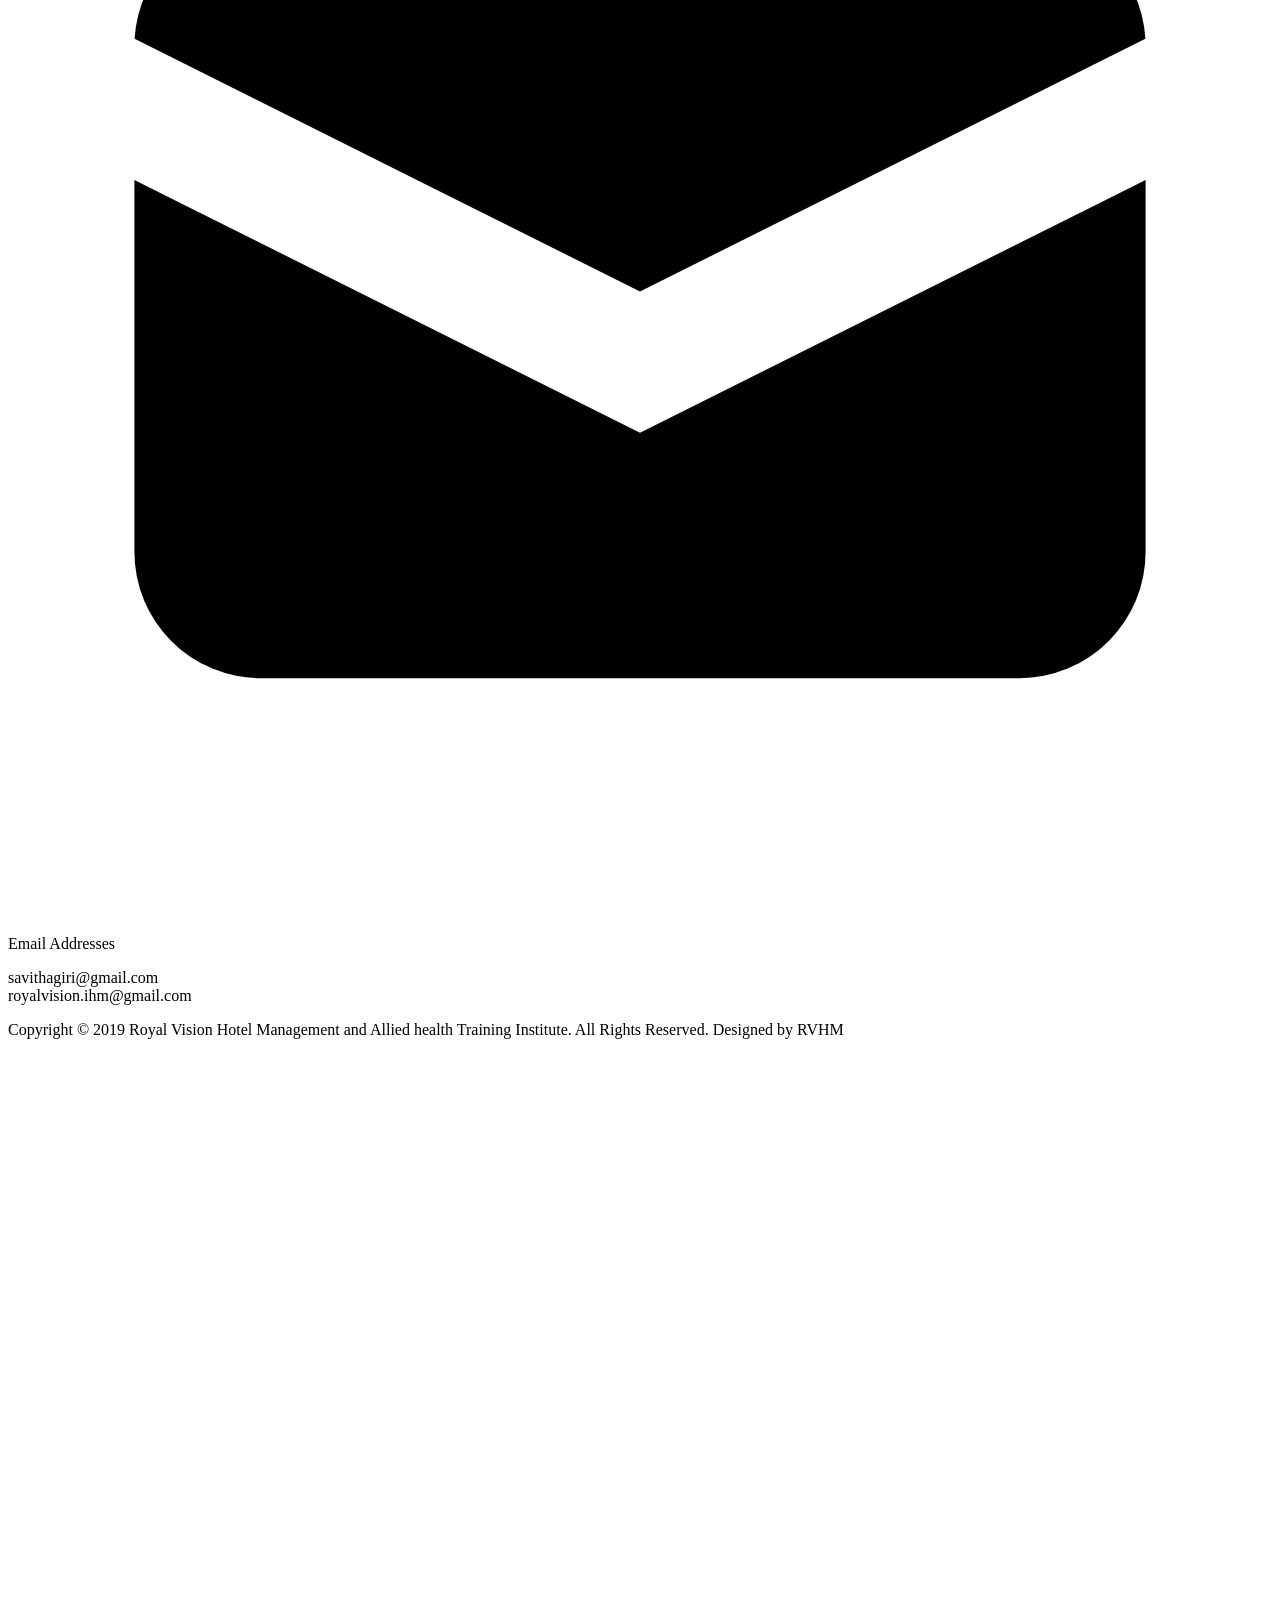
==== commit fc550212: "test4" ====
--- a/index.html
+++ b/index.html
@@ -78,7 +78,7 @@
     </nav>
 
     <!-- Hero Section -->
-    <header class="RV-hero-section bg-fixed  relative h-[70vh] sm:h-[80vh] md:h-[90vh] " style="background-image: url('./img/indeximg/Home\ BG.png')" >
+    <header class="RV-hero-section  bg-cover  bg-fixed relative h-[70vh] sm:h-[80vh] md:h-[90vh] " style="background-image: url('./img/indeximg/Home\ BG.png')" >
      
 
       <div
@@ -309,104 +309,119 @@
           </div>
       </footer>
   
-      <script>
-        document.addEventListener('DOMContentLoaded', function() {
-          // Image data - replace with your actual images
-          const images = [
-            { src: './img/gallerypics/gallerypic1.jpg', alt: 'Image 1' },
-            { src: './img/gallerypics/gallerypic2.jpg', alt: 'Image 2' },
-            { src: './img/gallerypics/gallerypic3.jpg', alt: 'Image 3' },
-            { src: './img/gallerypics/gallerypic4.jpg', alt: 'Image 4' },
-            { src: './img/gallerypics/gallerypic5.jpg', alt: 'Image 5' },
-            { src: './img/gallerypics/gallerypic6.jpg', alt: 'Image 6' },
-            { src: './img/gallerypics/gallerypic7.jpg', alt: 'Image 7' },
-          ];
-    
-          const carouselTrack = document.getElementById('carousel-track');
-          const prevBtn = document.getElementById('prevBtn');
-          const nextBtn = document.getElementById('nextBtn');
-          
-          let currentIndex = 0;
-          const visibleCount = 5; // Number of images to show at once
-          let interval;
-    
-          // Initialize carousel
-          function initCarousel() {
-            if (!carouselTrack) return; // Guard clause for when JavaScript is disabled
-            
-            carouselTrack.innerHTML = '';
-            
-            // Create slides
-            images.forEach((image, index) => {
-              const slide = document.createElement('div');
-              slide.className = 'min-w-[20%] p-1 flex-shrink-0';
-              slide.innerHTML = `
-                <img src="${image.src}" alt="${image.alt}" class="w-full h-48 object-cover rounded-lg" 
-                     onerror="this.onerror=null; this.src='./img/placeholder.jpg'; this.alt='Image not available'">
-              `;
-              carouselTrack.appendChild(slide);
-            });
-    
-            startAutoSlide();
-          }
-    
-          // Update carousel position
-          function updateCarousel() {
-            if (!carouselTrack) return;
-            const slideWidth = 100 / visibleCount;
-            carouselTrack.style.transform = `translateX(-${currentIndex * slideWidth}%)`;
-            resetAutoSlide();
-          }
-    
-          // Next slide
-          function nextSlide() {
-            if (!carouselTrack) return;
-            if (currentIndex < images.length - visibleCount) {
-              currentIndex++;
-            } else {
-              currentIndex = 0;
-            }
-            updateCarousel();
-          }
-    
-          // Previous slide
-          function prevSlide() {
-            if (!carouselTrack) return;
-            if (currentIndex > 0) {
-              currentIndex--;
-            } else {
-              currentIndex = images.length - visibleCount;
-            }
-            updateCarousel();
-          }
-    
-          // Auto-slide functionality
-          function startAutoSlide() {
-            if (interval) clearInterval(interval);
-            interval = setInterval(nextSlide, 5000);
-          }
-    
-          function resetAutoSlide() {
-            if (interval) clearInterval(interval);
-            startAutoSlide();
-          }
-    
-          // Event listeners
-          if (prevBtn) prevBtn.addEventListener('click', prevSlide);
-          if (nextBtn) nextBtn.addEventListener('click', nextSlide);
-    
-          // Pause on hover
-          if (carouselTrack) {
-            carouselTrack.addEventListener('mouseenter', () => clearInterval(interval));
-            carouselTrack.addEventListener('mouseleave', startAutoSlide);
-          }
-    
-          // Initialize
-          initCarousel();
-        });
-      </script>
-
-
+         <script>
+  document.addEventListener('DOMContentLoaded', function () {
+    const images = [
+      { src: './img/gallerypics/gallerypic1.jpg', alt: 'Image 1' },
+      { src: './img/gallerypics/gallerypic2.jpg', alt: 'Image 2' },
+      { src: './img/gallerypics/gallerypic3.jpg', alt: 'Image 3' },
+      { src: './img/gallerypics/gallerypic4.jpg', alt: 'Image 4' },
+      { src: './img/gallerypics/gallerypic5.jpg', alt: 'Image 5' },
+      { src: './img/gallerypics/gallerypic6.jpg', alt: 'Image 6' },
+      { src: './img/gallerypics/gallerypic7.jpg', alt: 'Image 7' },
+    ];
+
+    const carouselTrack = document.getElementById('carousel-track');
+    const prevBtn = document.getElementById('prevBtn');
+    const nextBtn = document.getElementById('nextBtn');
+
+    let currentIndex = 0;
+    let visibleCount = getVisibleCount();
+    let interval;
+
+    function getVisibleCount() {
+      const width = window.innerWidth;
+      if (width < 640) return 1;
+      if (width < 768) return 2;
+      if (width < 1024) return 3;
+      return 5;
+    }
+
+    function getWidthClass(count) {
+      switch (count) {
+        case 1: return 'min-w-full';
+        case 2: return 'min-w-1/2';
+        case 3: return 'min-w-1/3';
+        case 5: return 'min-w-[20%]'; // 1/5 is not in Tailwind default, use custom or inline style
+        default: return 'min-w-full';
+      }
+    }
+
+    function initCarousel() {
+      if (!carouselTrack) return;
+      carouselTrack.innerHTML = '';
+
+      const widthClass = getWidthClass(visibleCount);
+
+      images.forEach((image) => {
+        const slide = document.createElement('div');
+        slide.className = `${widthClass} p-1 flex-shrink-0`;
+        slide.innerHTML = `
+          <img src="${image.src}" alt="${image.alt}" class="w-full h-48 object-cover rounded-lg" 
+            onerror="this.onerror=null; this.src='./img/placeholder.jpg'; this.alt='Image not available'">
+        `;
+        carouselTrack.appendChild(slide);
+      });
+
+      startAutoSlide();
+      updateCarousel();
+    }
+
+    function updateCarousel() {
+      if (!carouselTrack) return;
+      const slideWidth = 100 / visibleCount;
+      carouselTrack.style.transform = `translateX(-${currentIndex * slideWidth}%)`;
+      carouselTrack.style.transition = 'transform 0.5s ease-in-out';
+      resetAutoSlide();
+    }
+
+    function nextSlide() {
+      if (!carouselTrack) return;
+      if (currentIndex < images.length - visibleCount) {
+        currentIndex++;
+      } else {
+        currentIndex = 0;
+      }
+      updateCarousel();
+    }
+
+    function prevSlide() {
+      if (!carouselTrack) return;
+      if (currentIndex > 0) {
+        currentIndex--;
+      } else {
+        currentIndex = Math.max(images.length - visibleCount, 0);
+      }
+      updateCarousel();
+    }
+
+    function startAutoSlide() {
+      if (interval) clearInterval(interval);
+      interval = setInterval(nextSlide, 5000);
+    }
+
+    function resetAutoSlide() {
+      if (interval) clearInterval(interval);
+      startAutoSlide();
+    }
+
+    if (prevBtn) prevBtn.addEventListener('click', prevSlide);
+    if (nextBtn) nextBtn.addEventListener('click', nextSlide);
+
+    if (carouselTrack) {
+      carouselTrack.addEventListener('mouseenter', () => clearInterval(interval));
+      carouselTrack.addEventListener('mouseleave', startAutoSlide);
+    }
+
+    window.addEventListener('resize', () => {
+      visibleCount = getVisibleCount();
+      currentIndex = 0;
+      initCarousel();
+    });
+
+    initCarousel();
+  });
+</script>
 
 
 
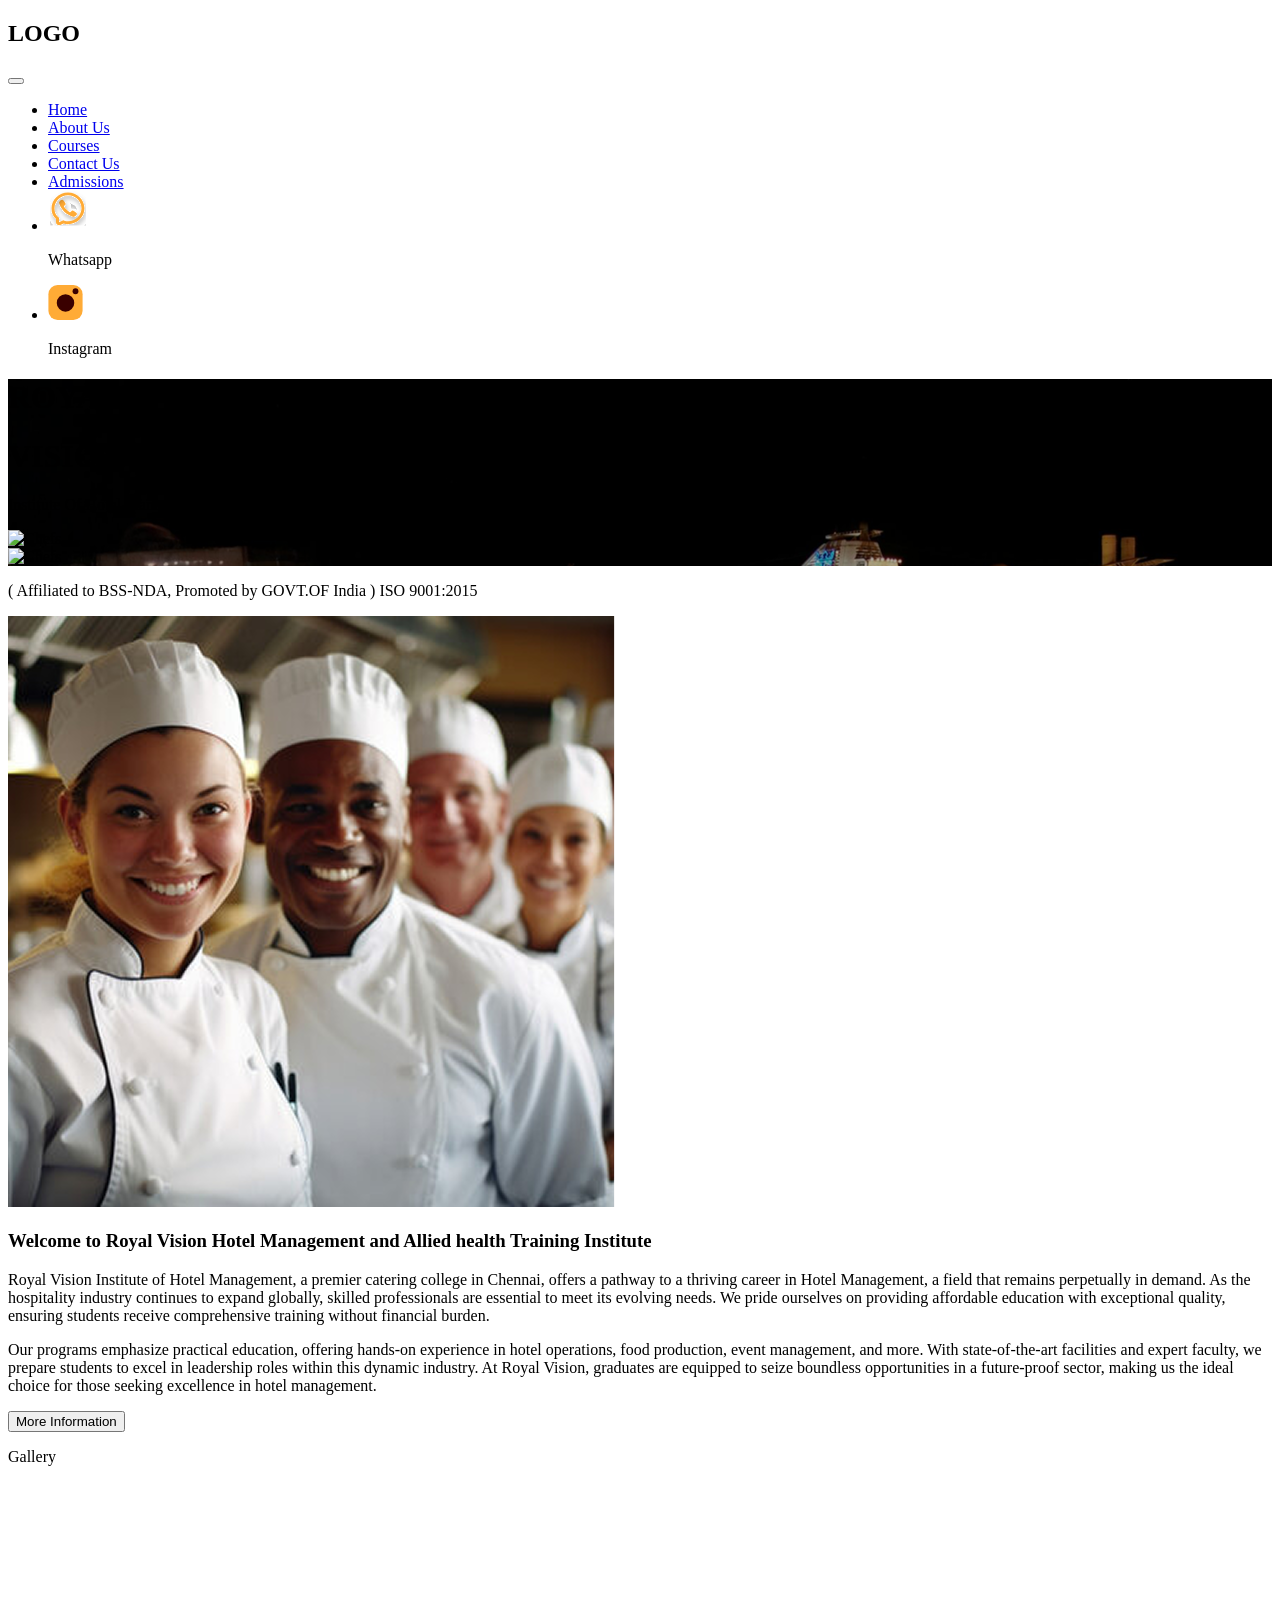
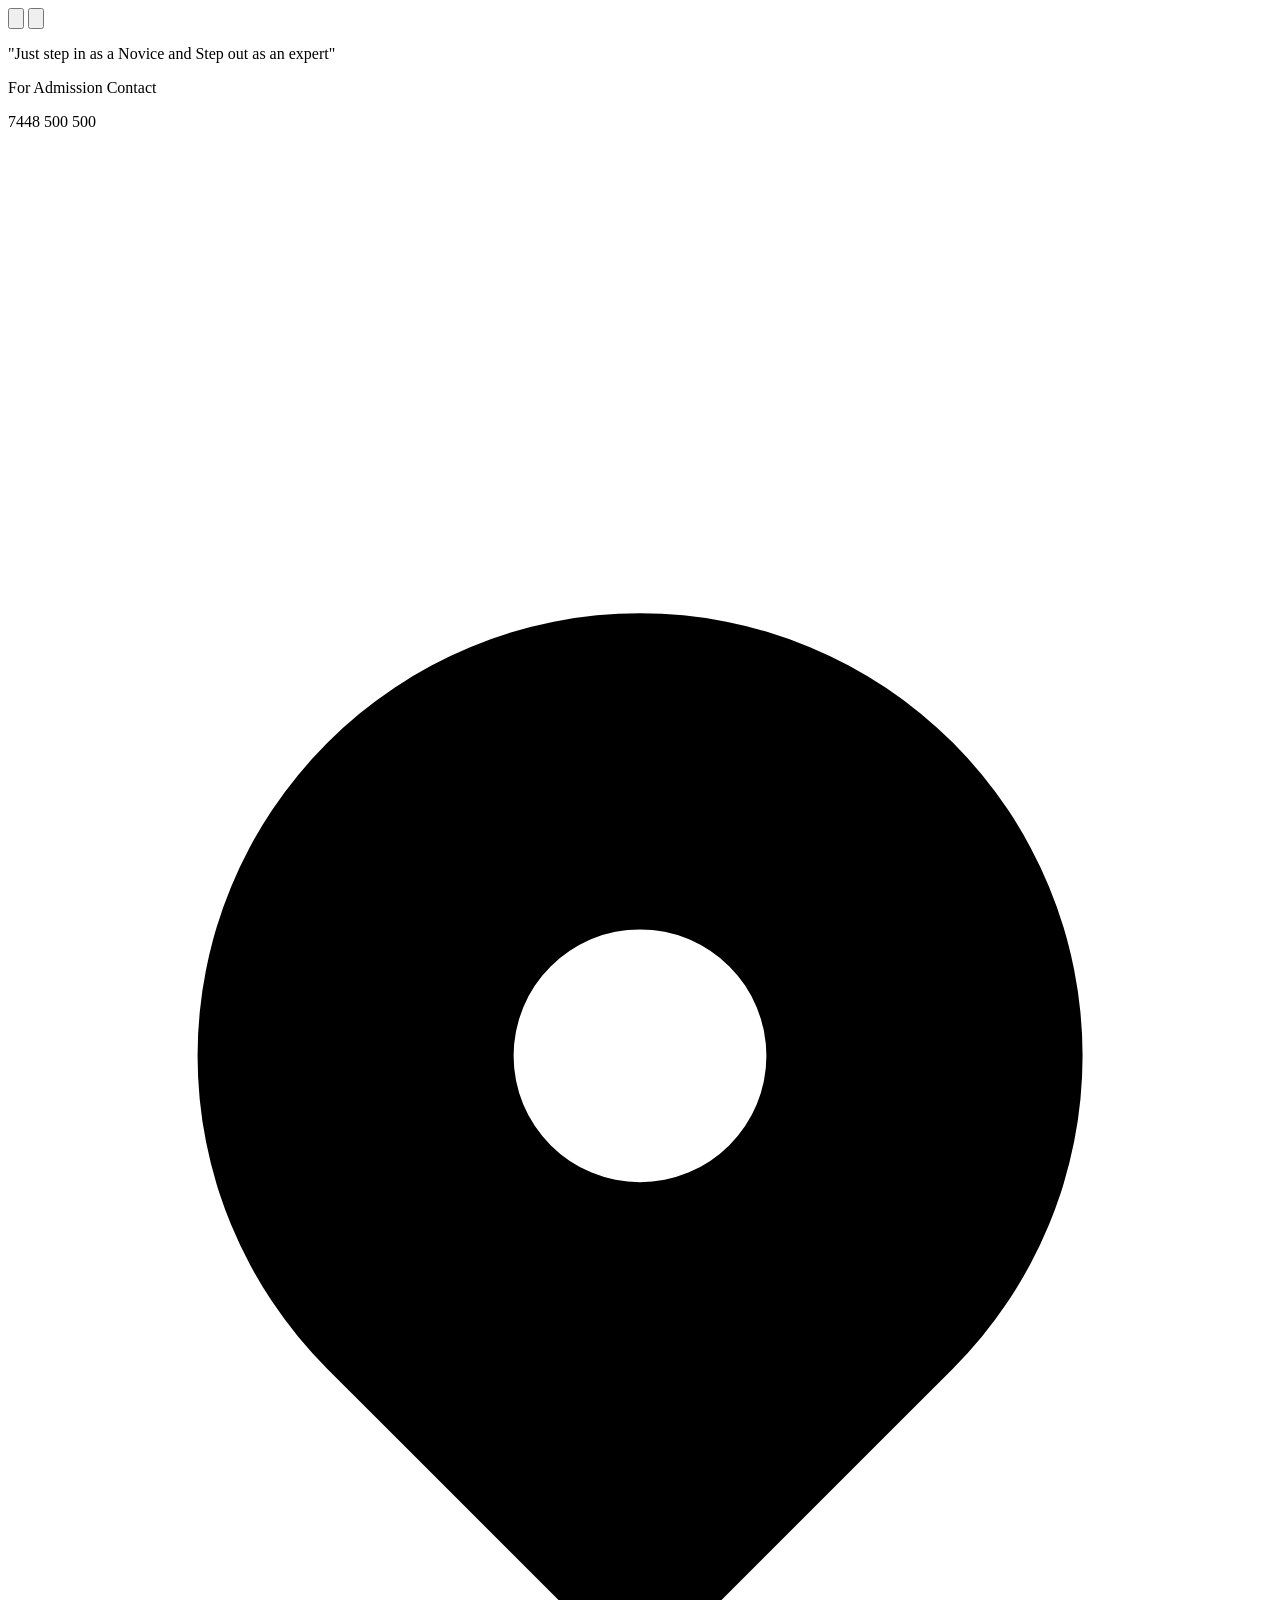
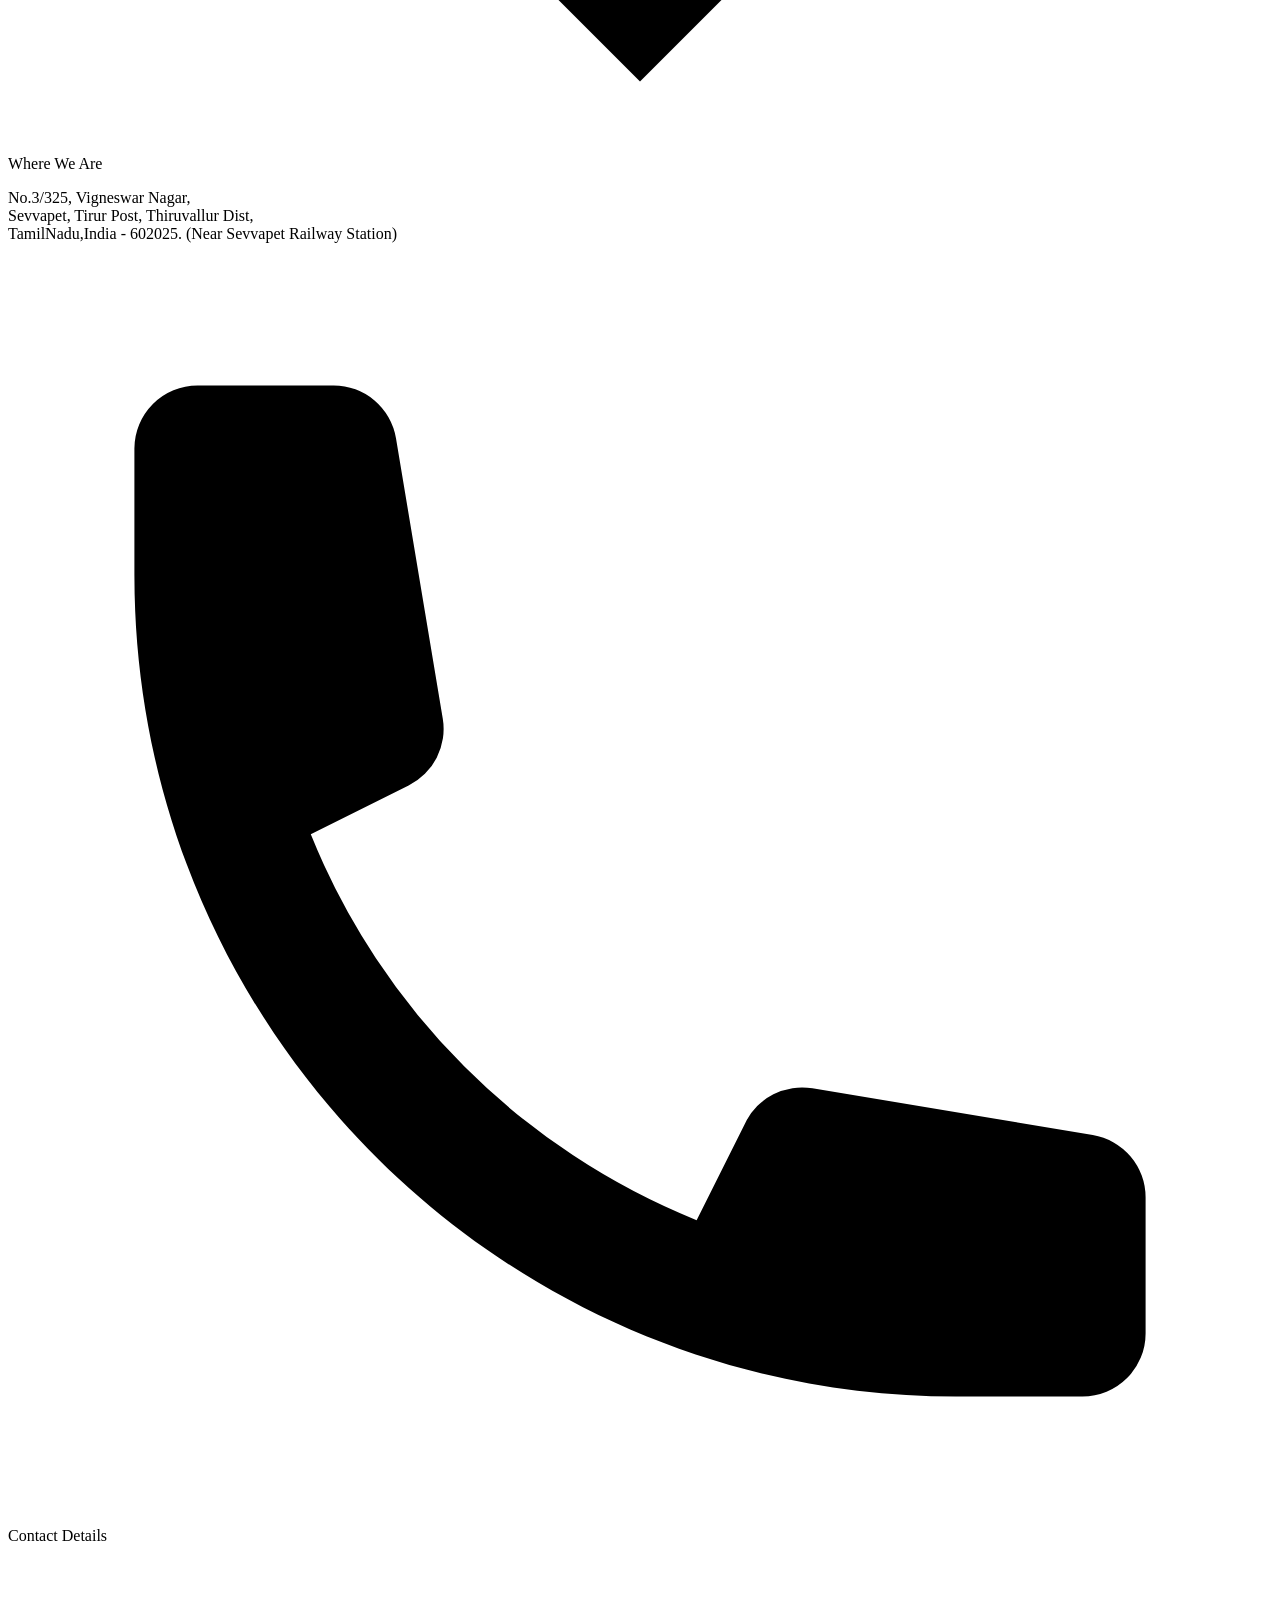
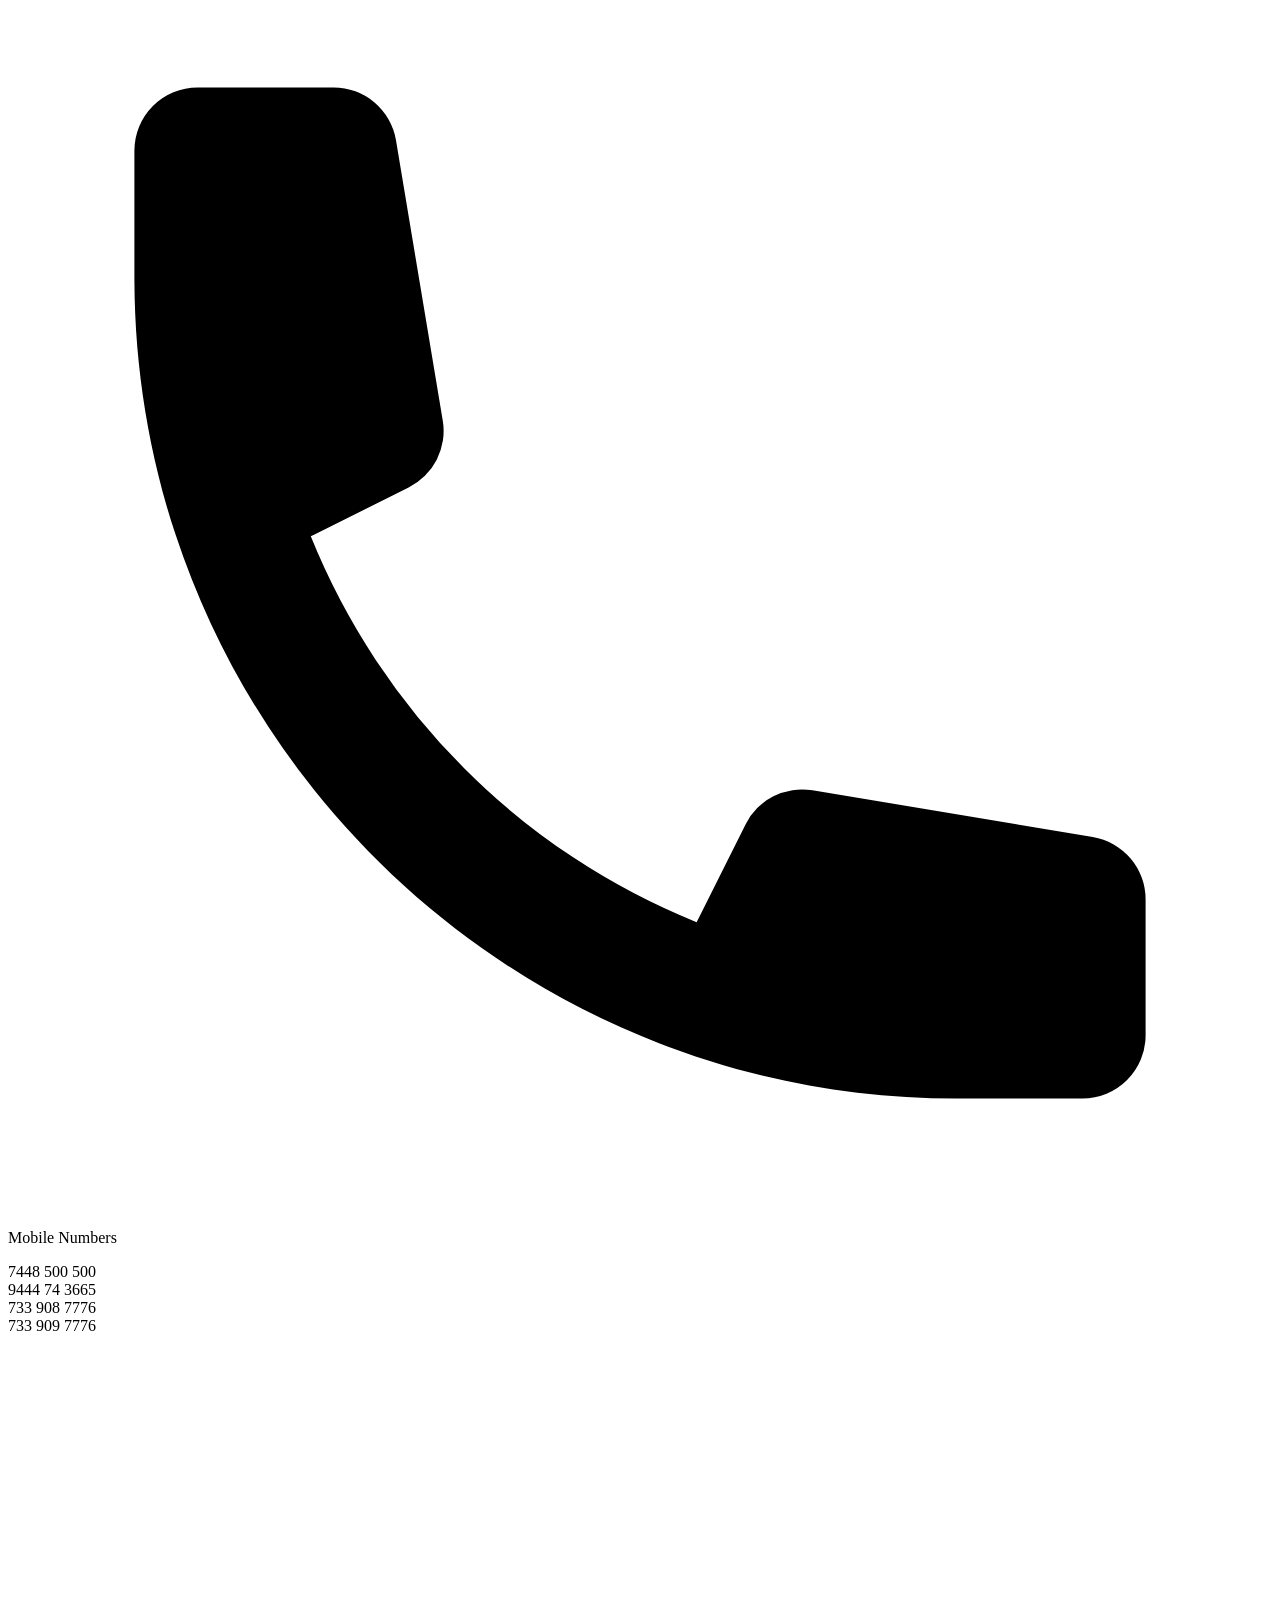
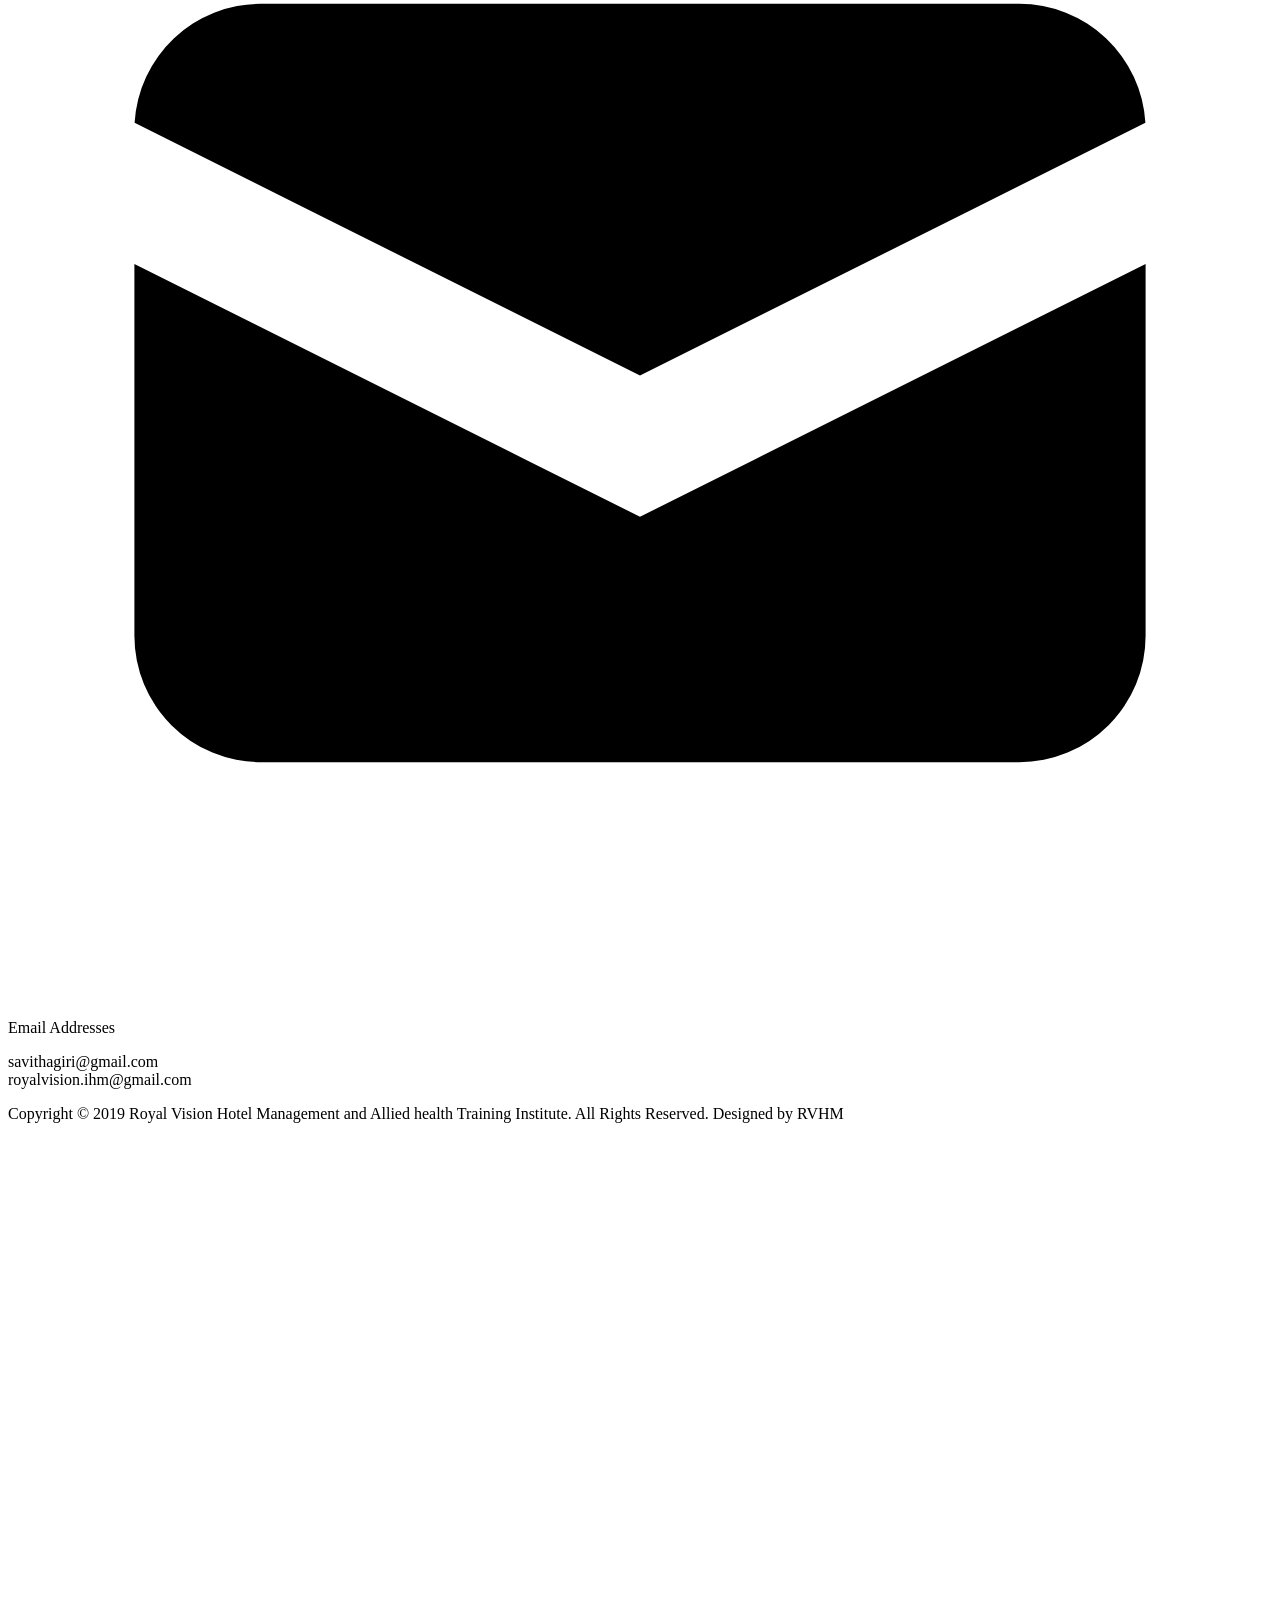
==== commit 6490bd36: "index page new_update" ====
--- a/index.html
+++ b/index.html
@@ -30,82 +30,81 @@
   <body class="font-abhaya font-extrabold normal-case bg-gray-100 pt-16">
     <!-- Navbar -->
     <nav
-      class="RV-Nav-list bg-royal-maroon text-[#3A0000] py-4 px-5 flex justify-between items-center fixed top-0 left-0 right-0 w-full z-50 shadow-lg"
+      class="navbar_main bg-royal-maroon text-[#3A0000] py-4 px-5 flex justify-between items-center fixed top-0 left-0 right-0 w-full z-50 shadow-lg"
     >
-      <h1 class="text-2xl text-white font-bold">LOGO</h1>
+      <h1 class="nav__logo text-2xl text-white font-bold">LOGO</h1>
 
       <!-- Hamburger Menu Button (visible on mobile) -->
-      <button id="hamburger-button" class="lg:hidden focus:outline-none relative z-50 w-10 h-10 flex items-center justify-center group">
-        <div class="relative flex flex-col justify-center items-center w-6 h-6">
+      <button id="navbar__hamburger" class="navbar__hamburger lg:hidden focus:outline-none relative z-50 w-10 h-10 flex items-center justify-center group">
+        <div class="navbar__hamburger-icon relative flex flex-col justify-center items-center w-6 h-6">
           <!-- Hamburger bars with transitions -->
-          <span class="hamburger-line transform transition-all duration-300 ease-in-out bg-yellow-400 h-0.5 w-6 rounded-sm absolute"></span>
-          <span class="hamburger-line transform transition-all duration-300 ease-in-out bg-yellow-400 h-0.5 w-6 rounded-sm absolute"></span>
-          <span class="hamburger-line transform transition-all duration-300 ease-in-out bg-yellow-400 h-0.5 w-6 rounded-sm absolute"></span>
+          <span class="navbar__hamburger-line transform transition-all duration-300 ease-in-out bg-[#FFA62B] h-0.5 w-6 rounded-sm absolute"></span>
+          <span class="navbar__hamburger-line transform transition-all duration-300 ease-in-out bg-[#FFA62B] h-0.5 w-6 rounded-sm absolute"></span>
+          <span class="navbar__hamburger-line transform transition-all duration-300 ease-in-out bg-[#FFA62B] h-0.5 w-6 rounded-sm absolute"></span>
         </div>
       </button>
 
       <!-- Navigation Menu -->
-      <div id="nav-menu-overlay" class="fixed inset-0 bg-black bg-opacity-50 z-40 hidden transition-opacity duration-300 ease-in-out opacity-0"></div>
+      <div id="navbar__overlay" class="navbar__overlay fixed inset-0 bg-black bg-opacity-50 z-40 hidden transition-opacity duration-300 ease-in-out opacity-0"></div>
       
       <ul
-        id="nav-menu"
-        class="RV-links hidden lg:flex lg:space-x-6 items-center flex-col lg:flex-row fixed lg:static top-0 right-0 h-full lg:h-auto w-64 lg:w-auto z-40 bg-royal-maroon lg:bg-transparent shadow-xl lg:shadow-none transform translate-x-full lg:translate-x-0 transition-transform duration-300 ease-in-out p-8 pt-20 lg:p-0 space-y-6 lg:space-y-0"
+        id="navbar__menu"
+        class="navbar__menu hidden lg:flex lg:space-x-6 items-center flex-col lg:flex-row fixed lg:static top-0 right-0 h-full lg:h-auto w-64 lg:w-auto z-40 bg-royal-maroon lg:bg-transparent shadow-xl lg:shadow-none transform translate-x-full lg:translate-x-0 transition-transform duration-300 ease-in-out p-8 pt-20 lg:p-0 space-y-6 lg:space-y-0"
       >
         <li>
-          <a href="./index.html" class="nav-link block text-[#FFA62B] hover:text-yellow-300 text-xl lg:text-base transition duration-200 ease-in-out transform hover:translate-x-1 lg:hover:translate-x-0">Home</a>
+          <a href="./index.html" class="navbar__link block text-[#FFA62B] hover:text-yellow-300 text-xl lg:text-base transition duration-200 ease-in-out transform hover:translate-x-1 lg:hover:translate-x-0">Home</a>
         </li>
         <li>
-          <a href="./AboutUs.html" class="nav-link block text-[#FFA62B] hover:text-yellow-300 text-xl lg:text-base transition duration-200 ease-in-out transform hover:translate-x-1 lg:hover:translate-x-0">About Us</a>
+          <a href="./AboutUs.html" class="navbar__link block text-[#FFA62B] hover:text-yellow-300 text-xl lg:text-base transition duration-200 ease-in-out transform hover:translate-x-1 lg:hover:translate-x-0">About Us</a>
         </li>
         <li>
-          <a href="./courses.html" class="nav-link block text-[#FFA62B] hover:text-yellow-300 text-xl lg:text-base transition duration-200 ease-in-out transform hover:translate-x-1 lg:hover:translate-x-0">Courses</a>
+          <a href="./courses.html" class="navbar__link block text-[#FFA62B] hover:text-yellow-300 text-xl lg:text-base transition duration-200 ease-in-out transform hover:translate-x-1 lg:hover:translate-x-0">Courses</a>
         </li>
         <li>
-          <a href="./contact.html" class="nav-link block text-[#FFA62B] hover:text-yellow-300 text-xl lg:text-base transition duration-200 ease-in-out transform hover:translate-x-1 lg:hover:translate-x-0">Contact Us</a>
+          <a href="./contact.html" class="navbar__link block text-[#FFA62B] hover:text-yellow-300 text-xl lg:text-base transition duration-200 ease-in-out transform hover:translate-x-1 lg:hover:translate-x-0">Contact Us</a>
         </li>
         <li>
-          <a href="./Admissions.html" class="nav-link block text-[#FFA62B] hover:text-yellow-300 text-xl lg:text-base transition duration-200 ease-in-out transform hover:translate-x-1 lg:hover:translate-x-0">Admissions</a>
+          <a href="./Admissions.html" class="navbar__link block text-[#FFA62B] hover:text-yellow-300 text-xl lg:text-base transition duration-200 ease-in-out transform hover:translate-x-1 lg:hover:translate-x-0">Admissions</a>
         </li>
-        <div class="flex space-x-4 mt-6 lg:mt-0">
-          <li>
-            <img src="./svg/whatsapp.svg" alt="whatsapp icon" class="social-icon w-8 h-8 cursor-pointer hover:opacity-80 transition-opacity"/>
+          <li class="navbar__socials flex space-x-4 mt-6 lg:mt-0">
+            <img src="./svg/whatsapp.svg" alt="whatsapp icon" class="navbar__icon w-8 h-8 cursor-pointer hover:opacity-80 transition-opacity"/><p class="md:hidden text-[#FFA62B] text-xl">Whatsapp</p>
           </li>
-          <li>
-            <img src="./svg/insta.svg" alt="insta icon" class="social-icon w-6 h-7 cursor-pointer hover:opacity-80 transition-opacity"/>
+          <li class="navbar__socials flex space-x-4 mt-6 lg:mt-0">
+            <img src="./svg/insta.svg" alt="insta icon" class="navbar__icon w-6 h-7 cursor-pointer hover:opacity-80 transition-opacity"/><p class="md:hidden text-[#FFA62B] pl-2 text-xl">Instagram</p>
           </li>
-        </div>
+        
       </ul>
     </nav>
 
     <!-- Hero Section -->
-    <header class="RV-hero-section  bg-cover  bg-fixed relative h-[70vh] sm:h-[80vh] md:h-[90vh] " style="background-image: url('./img/indeximg/Home\ BG.png')" >
+    <header class="hero__section  bg-cover  bg-fixed relative h-[70vh] sm:h-[80vh] md:h-[90vh] " style="background-image: url('./img/indeximg/Home\ BG.png')" >
      
 
       <div
-        class="RV-hero-content absolute inset-0 bg-black bg-opacity-60 flex flex-col md:flex-row justify-between items-center text-center  space-y-4"
+        class="hero__content absolute inset-0 bg-black bg-opacity-60 flex flex-col md:flex-row justify-between items-center text-center  space-y-4"
       >
-        <div class="RV-hero-text w-full md:w-1/2  space-y-0">
+        <div class="hero__text w-full md:w-1/2  space-y-0">
           <h1
-            class="RV-brand-heading font-abhaya mt-[80px] md:mt-[10px] font-extrabold [filter:drop-shadow(6px_1px_0px_#d90b0b)] text-8xl md:text-8xl lg:text-15xl xl:text-[12rem] bg-gradient-to-r from-amber-400 to-amber-600 text-transparent bg-clip-text"
+            class="hero__title font-abhaya mt-[80px] md:mt-[10px] font-extrabold [filter:drop-shadow(6px_1px_0px_#d90b0b)] text-8xl md:text-8xl lg:text-15xl xl:text-[12rem] bg-gradient-to-r from-amber-400 to-amber-600 text-transparent bg-clip-text"
           >
             ROYAL
           </h1>
           <h1
-            class="RV-brand-heading font-abhaya font-extrabold [filter:drop-shadow(6px_1px_0px_#d90b0b)] text-8xl md:text-8xl lg:text-15xl xl:text-[12rem] bg-gradient-to-r from-amber-400 to-amber-600 text-transparent bg-clip-text"
+            class="hero__title font-abhaya font-extrabold [filter:drop-shadow(6px_1px_0px_#d90b0b)] text-8xl md:text-8xl lg:text-15xl xl:text-[12rem] bg-gradient-to-r from-amber-400 to-amber-600 text-transparent bg-clip-text"
           >
             VISION
           </h1>
-          <div class="divider h-0.5 bg-white w-full max-w-[290px] md:max-w-[590px] mx-auto my-2"></div>
-          <p class="tagline  font-abhaya text-xl md:text-base lg:text-[2.5rem] tracking-wider text-white normal-case pt-2 md:pt-5">
+          <div class="hero__divider h-0.5 bg-white w-full max-w-[290px] md:max-w-[590px] mx-auto my-2"></div>
+          <p class="hero__tagline  font-abhaya text-xl md:text-base lg:text-[2.5rem] tracking-wider text-white normal-case pt-2 md:pt-5">
           Institute Of Hotel Management
           </p>
           <!-- Chef image will appear here on mobile -->
-          <div class="hero-image-mobile md:hidden items-center m-5 mt-6 pt-[50px] ">
+          <div class="hero__image-mobile md:hidden items-center m-5 mt-6 pt-[50px] ">
             <img src="./svg/home photo.svg" alt="Chefs" />
           </div>
         </div>
         <!-- Chef image will only appear here on tablet and larger screens -->
-        <div class="hero-image-desktop hidden w-[800px] h-[400px] md:block ">
+        <div class="hero__image-desktop hidden w-[800px] h-[400px] md:block ">
           <img src="./svg/home photo.svg" alt="Chefs" />
         </div>
       </div>
@@ -118,22 +117,22 @@
     </div>
 
     <!-- About Section -->
-    <section class="about-section bg-[url('img/indeximg/Sect-3-background.png')] bg-cover bg-center items-center max-w-[100%]  lg:h-[800px] md:h-[800px] h-[1000px] flex flex-col justify-between md:gap-20 md:flex-row  ">
-      <div class="about-image h-[800px] w-full mb-0 md:mb-0">
-        <img src="./img/indeximg/image (3).png" alt="Chefs" class="items-center m-0 md:w-[1600px] md:h-[800px]" />
+    <section class="about__section bg-[url('img/indeximg/Sect-3-background.png')] bg-cover bg-center items-center max-w-[100%]  lg:h-[800px] md:h-[800px] h-[1400px] flex flex-col justify-between md:gap-20 md:flex-row  ">
+      <div class="about__image h-[800px] w-full mb-0 md:mb-0">
+        <img src="./img/indeximg/image (3).png" alt="Chefs" class="about__img items-center m-0 md:w-[1600px] md:h-[800px]" />
       </div>
 
       <div
-        class="about-content w-full  text-justify md:m-0 pr-9 p-5 lg:pt-9 md:pt-9"
+        class="about__content w-full  text-justify md:m-0 pr-9 p-5 lg:pt-9 md:pt-9"
       >
         <h3
-          class="about-heading text-lg sm:text-3xl md:text-4xl lg:text-5xl lg:pt-9 md:pt-9 md:pr-10  font-extrabold text-[#3A0000] "
+          class="about__heading text-3xl sm:text-3xl md:text-4xl lg:text-5xl lg:pt-9 md:pt-9 md:pr-10  font-extrabold text-[#3A0000] "
         >
           Welcome to Royal Vision Hotel Management and Allied health Training
           Institute
         </h3>
         <p
-          class="about-text mt-2 text-[12px] sm:text-base  md:text-[20px]  xl:text-[21px] font-extrabold leading-relaxed tracking-wide md:pt-4 pr-9"
+          class="about__text mt-2 text-[18px] sm:text-base  md:text-[21px]  xl:text-[21px] font-extrabold leading-relaxed tracking-wide md:pt-4 "
         >
           Royal Vision Institute of Hotel Management, a premier catering college
           in Chennai, offers a pathway to a thriving career in Hotel Management,
@@ -144,7 +143,7 @@
           receive comprehensive training without financial burden.
         </p>
         <p
-          class="about-text mt-2 text-[12px] md:text-[20px] sm:text-base xl:text-[21px] font-extrabold leading-relaxed md:pt-3 pb-5 pr-9"
+          class="about__text mt-2 text-[18px] md:text-[20px] sm:text-base xl:text-[21px] font-extrabold leading-relaxed md:pt-3 pb-5 "
         >
           Our programs emphasize practical education, offering hands-on
           experience in hotel operations, food production, event management, and
@@ -156,7 +155,7 @@
         </p>
         <a href="./AboutUs.html">
         <button
-       class="info-button text-[#FFAB36] font-extrabold text-2xl bg-[#3A0000] items-center w-full sm-full md:w-full lg:w-full mt-10 p-2 hover:bg-red-800 transition-colors duration-200 mb-5 "
+       class="about__button text-[#FFAB36] font-extrabold text-2xl bg-[#3A0000] items-center w-full sm-full md:w-full lg:w-full mt-10 p-2 hover:bg-red-800 transition-colors duration-200 mb-5 "
         >
           More Information 
         </button>
@@ -166,25 +165,25 @@
     
     </section>
     <div
-      class="RV-gallery-bar text-center justify-center bg-black items-center text-xl text-white pt-3 pb-3 mt-0"
+      class="gallery-bar text-center justify-center bg-black items-center text-xl text-white pt-3 pb-3 mt-0"
     >
       <p>Gallery</p>
     </div>
     <div class="RV-Gallery bg-black">
       <!-- Carousel Container -->
-      <div class="Carousel-Container relative overflow-hidden rounded-lg shadow-xl">
+      <div class="gallery__carousel-container relative overflow-hidden rounded-lg shadow-xl">
         <!-- Carousel Track -->
-        <div id="carousel-track" class="flex transition-transform duration-300 ease-in-out">
+        <div id="carousel-track" class="gallery__track flex transition-transform duration-300 ease-in-out">
           <!-- Slides will be inserted here by JavaScript -->
         </div>
         
         <!-- Navigation Buttons -->
-        <button id="prevBtn" class="absolute left-2 top-1/2 -translate-y-1/2 bg-black/50 text-white p-2 rounded-full hover:bg-black/70 transition-all">
+        <button id="prevBtn" class="gallery__button absolute left-2 top-1/2 -translate-y-1/2 bg-black/50 text-white p-2 rounded-full hover:bg-black/70 transition-all">
           <svg xmlns="http://www.w3.org/2000/svg" class="h-5 w-5" viewBox="0 0 20 20" fill="currentColor">
             <path fill-rule="evenodd" d="M12.707 5.293a1 1 0 010 1.414L9.414 10l3.293 3.293a1 1 0 01-1.414 1.414l-4-4a1 1 0 010-1.414l4-4a1 1 0 011.414 0z" clip-rule="evenodd" />
           </svg>
         </button>
-        <button id="nextBtn" class="absolute right-2 top-1/2 -translate-y-1/2 bg-black/50 text-white p-2 rounded-full hover:bg-black/70 transition-all">
+        <button id="nextBtn" class="gallery__button absolute right-2 top-1/2 -translate-y-1/2 bg-black/50 text-white p-2 rounded-full hover:bg-black/70 transition-all">
           <svg xmlns="http://www.w3.org/2000/svg" class="h-5 w-5" viewBox="0 0 20 20" fill="currentColor">
             <path fill-rule="evenodd" d="M7.293 14.707a1 1 0 010-1.414L10.586 10 7.293 6.707a1 1 0 011.414-1.414l4 4a1 1 0 010 1.414l-4 4a1 1 0 01-1.414 0z" clip-rule="evenodd" />
           </svg>
@@ -193,34 +192,34 @@
     </div>
       
       <!-- Tagline and Contact Banner -->
-      <div class="flex items-stretch text-[#3B0100] font-semibold text-lg bg-[#FBC171] border-y-[10px] border-[#3B0100]">
+      <div class="contact-banner flex items-stretch text-[#3B0100] font-semibold text-lg bg-[#FBC171] border-y-[10px] border-[#3B0100]">
         <!-- Left Section -->
-        <div class="w-3/4 flex items-center justify-center rounded-bl-lg px-2 py-2">
+        <div class="contact-banner__left w-3/4 flex items-center justify-center rounded-bl-lg px-2 py-2">
           <p>"Just step in as a Novice and Step out as an expert"</p>
         </div>
       
         
       
         <!-- Right Section -->
-        <div class="flex flex-col items-center justify-center px-2 py-2">
-          <p class="text-xl">For Admission Contact</p>
-          <p class="text-2xl font-bold">7448 500 500</p>
+        <div class="contact-banner__right flex flex-col items-center justify-center px-2 py-2">
+          <p class="contact-banner__title text-xl">For Admission Contact</p>
+          <p class="contact-banner__phone text-2xl font-bold">7448 500 500</p>
         </div>
       </div>
       
       
 
   <!-- Map and Contact Info -->
-<div class="bg-[#3A0000] p-4 md:pb-8  ">
+<div class="contact-section bg-[#3A0000] p-4 md:pb-8  ">
   <div class="flex flex-col md:flex-row gap-6 md:gap-8 max-w-7xl mx-auto border-4 border-royal-gold/30 rounded-xl p-3 shadow-[0_0_15px_rgba(214,175,54,0.3)] relative">
       <!-- Decorative corner elements -->
-      <div class="absolute -top-2 -left-2 w-4 h-4 border-t-4 border-l-4 border-royal-gold/50"></div>
-      <div class="absolute -top-2 -right-2 w-4 h-4 border-t-4 border-r-4 border-royal-gold/50"></div>
-      <div class="absolute -bottom-2 -left-2 w-4 h-4 border-b-4 border-l-4 border-royal-gold/50"></div>
-      <div class="absolute -bottom-2 -right-2 w-4 h-4 border-b-4 border-r-4 border-royal-gold/50"></div>
+      <div class="contact-section__decor absolute -top-2 -left-2 w-4 h-4 border-t-4 border-l-4 border-royal-gold/50"></div>
+      <div class="contact-section__decor absolute -top-2 -right-2 w-4 h-4 border-t-4 border-r-4 border-royal-gold/50"></div>
+      <div class="contact-section__decor absolute -bottom-2 -left-2 w-4 h-4 border-b-4 border-l-4 border-royal-gold/50"></div>
+      <div class="contact-section__decor absolute -bottom-2 -right-2 w-4 h-4 border-b-4 border-r-4 border-royal-gold/50"></div>
 
       <!-- Map Section -->
-      <div class="RV-map w-full md:w-1/3 bg-[#3A0000] rounded-lg overflow-hidden shadow-[0_0_10px_rgba(214,175,54,0.2)] border-2 border-royal-gold/20 hover:border-royal-gold/40 hover:shadow-[0_0_15px_rgba(214,175,54,0.3)] transition-all duration-300">
+      <div class="contact-section__map w-full md:w-1/3 bg-[#3A0000] rounded-lg overflow-hidden shadow-[0_0_10px_rgba(214,175,54,0.2)] border-2 border-royal-gold/20 hover:border-royal-gold/40 hover:shadow-[0_0_15px_rgba(214,175,54,0.3)] transition-all duration-300">
           <iframe 
               src="https://www.google.com/maps/embed?pb=!1m18!1m12!1m3!1d15561.397769652067!2d79.962849!3d13.1258834!2m3!1f0!2f0!3f0!3m2!1i1024!2i768!4f13.1!3m3!1m2!1s0x3a528fa815854655%3A0x1d7293543fcc0d27!2sRoyal%20Vision%20Institute%20of%20Hotel%20Management%20Allied%20Health%20Training%20Institute!5e0!3m2!1sen!2sin!4v1714997368363!5m2!1sen!2sin" 
               width="100%"  
@@ -234,18 +233,18 @@
       </div>
 
       <!-- Contact Information -->
-      <div class=" max-w-8xl md:flex flex-row gap-4">
+      <div class="contact-section__info max-w-8xl md:flex flex-row gap-4">
           <!-- Address -->
-          <div class="RV-Address bg-[#3A0000]  rounded-lg p-5 shadow-[0_0_10px_rgba(214,175,54,0.2)] border-2 border-royal-gold/20 hover:border-royal-gold/40 hover:shadow-[0_0_15px_rgba(214,175,54,0.3)] transition-all duration-300">
+          <div class="contact-section__address bg-[#3A0000]  rounded-lg p-5 shadow-[0_0_10px_rgba(214,175,54,0.2)] border-2 border-royal-gold/20 hover:border-royal-gold/40 hover:shadow-[0_0_15px_rgba(214,175,54,0.3)] transition-all duration-300">
             <div class="border-b-2 border-royal-gold/30 pb-3 mb-3">
-              <p class="text-xl  font-bold text-[#FBC171] text-center flex items-center justify-center gap-2">
+              <p class="contact-section__address-title text-xl  font-bold text-[#FBC171] text-center flex items-center justify-center gap-2">
                 <svg xmlns="http://www.w3.org/2000/svg" class="h-6 w-6 text-royal-gold" viewBox="0 0 20 20" fill="currentColor">
                   <path fill-rule="evenodd" d="M5.05 4.05a7 7 0 119.9 9.9L10 18.9l-4.95-4.95a7 7 0 010-9.9zM10 11a2 2 0 100-4 2 2 0 000 4z" clip-rule="evenodd" />
                 </svg>
                 Where We Are
               </p>
             </div>
-            <p class="text-base text-[#FBC171] text-center leading-relaxed">  
+            <p class="contact-section__address-text text-base text-[#FBC171] text-center leading-relaxed">  
                 No.3/325, Vigneswar Nagar,<br>
                 Sevvapet, Tirur Post,
                 Thiruvallur Dist,<br>
@@ -255,7 +254,7 @@
           </div>
 
           <!-- Phone & mail -->
-          <div class="Phone-mail bg-[#3A0000] rounded-lg p-5 shadow-[0_0_10px_rgba(214,175,54,0.2)] border-2 border-royal-gold/20 hover:border-royal-gold/40 hover:shadow-[0_0_15px_rgba(214,175,54,0.3)] transition-all duration-300">
+          <div class="contact-section__phone-mail bg-[#3A0000] rounded-lg p-5 shadow-[0_0_10px_rgba(214,175,54,0.2)] border-2 border-royal-gold/20 hover:border-royal-gold/40 hover:shadow-[0_0_15px_rgba(214,175,54,0.3)] transition-all duration-300">
             <div class="border-b-2 border-royal-gold/30 pb-3 mb-3">
               <p class="text-xl font-bold text-[#FBC171] text-center flex items-center justify-center gap-2">
                 <svg xmlns="http://www.w3.org/2000/svg" class="h-6 w-6 text-royal-gold" viewBox="0 0 20 20" fill="currentColor">
@@ -265,8 +264,8 @@
               </p>
             </div>
             <div class="md:flex  m-0 gap-9">
-              <div class="border-l-2 border-royal-gold/20 pl-4">
-                <p class="text-base font-semibold text-[#FBC171] mb-2 flex items-center gap-2">
+              <div class="contact-section__phone border-l-2 border-royal-gold/20 pl-4">
+                <p class=" text-base font-semibold text-[#FBC171] mb-2 flex items-center gap-2">
                   <svg xmlns="http://www.w3.org/2000/svg" class="h-5 w-5 text-royal-gold" viewBox="0 0 20 20" fill="currentColor">
                     <path d="M2 3a1 1 0 011-1h2.153a1 1 0 01.986.836l.74 4.435a1 1 0 01-.54 1.06l-1.548.773a11.037 11.037 0 006.105 6.105l.774-1.548a1 1 0 011.059-.54l4.435.74a1 1 0 01.836.986V17a1 1 0 01-1 1h-2C7.82 18 2 12.18 2 5V3z" />
                   </svg>
@@ -279,7 +278,7 @@
                     733 909 7776
                 </p>
               </div>
-              <div class="border-l-2 border-royal-gold/20 pl-4">
+              <div class="contact-section__email border-l-2 border-royal-gold/20 pl-4">
                 <p class="text-base font-semibold text-[#FBC171] mb-2 flex items-center gap-2">
                   <svg xmlns="http://www.w3.org/2000/svg" class="h-5 w-5 text-royal-gold" viewBox="0 0 20 20" fill="currentColor">
                     <path d="M2.003 5.884L10 9.882l7.997-3.998A2 2 0 0016 4H4a2 2 0 00-1.997 1.884z" />
@@ -303,7 +302,7 @@
 
       
       <!-- Footer -->
-      <footer class="bg-black text-white py-4 px-6">
+      <footer class="rv__footer  bg-black text-white py-4 px-6">
           <div class="container mx-auto text-center">
               <p class="text-sm">Copyright © 2019 Royal Vision Hotel Management and Allied health Training Institute. All Rights Reserved. Designed by RVHM</p>
           </div>
@@ -436,112 +435,87 @@
 
 
     <!-- JavaScript for modern hamburger menu functionality -->
-    <script>
-      document.addEventListener("DOMContentLoaded", function () {
-        const hamburgerButton = document.getElementById("hamburger-button");
-        const navMenu = document.getElementById("nav-menu");
-        const overlay = document.getElementById("nav-menu-overlay");
-        const hamburgerLines = document.querySelectorAll(".hamburger-line");
-        
-        // Position the hamburger lines initially
+   <script>
+  document.addEventListener("DOMContentLoaded", function () {
+    const hamburgerButton = document.getElementById("navbar__hamburger");
+    const navMenu = document.getElementById("navbar__menu");
+    const overlay = document.getElementById("navbar__overlay");
+    const hamburgerLines = document.querySelectorAll(".navbar__hamburger-line");
+    
+    // Position the hamburger lines initially
+    hamburgerLines[0].classList.add("-translate-y-2");
+    hamburgerLines[2].classList.add("translate-y-2");
+    
+    function toggleMenu() {
+      const isOpen = navMenu.classList.contains("translate-x-0");
+      if (isOpen) {
+        navMenu.classList.remove("translate-x-0");
+        navMenu.classList.add("translate-x-full");
+        overlay.classList.add("opacity-0");
+        setTimeout(() => {
+          overlay.classList.add("hidden");
+        }, 300);
+        hamburgerLines[0].classList.remove("rotate-45", "translate-y-0");
         hamburgerLines[0].classList.add("-translate-y-2");
+        hamburgerLines[1].classList.remove("opacity-0");
+        hamburgerLines[2].classList.remove("-rotate-45", "translate-y-0");
         hamburgerLines[2].classList.add("translate-y-2");
-        
-        function toggleMenu() {
-          // Toggle menu visibility and transform
-          const isOpen = navMenu.classList.contains("translate-x-0");
-          
-          if (isOpen) {
-            // Close the menu
-            navMenu.classList.remove("translate-x-0");
-            navMenu.classList.add("translate-x-full");
-            overlay.classList.add("opacity-0");
-            
-            // After transition is complete, hide overlay
-            setTimeout(() => {
-              overlay.classList.add("hidden");
-            }, 300);
-            
-            // Reset hamburger icon to initial state
-            hamburgerLines[0].classList.remove("rotate-45", "translate-y-0");
-            hamburgerLines[0].classList.add("-translate-y-2");
-            hamburgerLines[1].classList.remove("opacity-0");
-            hamburgerLines[2].classList.remove("-rotate-45", "translate-y-0");
-            hamburgerLines[2].classList.add("translate-y-2");
-            
-            // Allow body to scroll again
-            document.body.classList.remove("overflow-hidden", "lg:overflow-auto");
-          } else {
-            // Open the menu
-            navMenu.classList.remove("hidden", "translate-x-full");
-            navMenu.classList.add("translate-x-0");
-            overlay.classList.remove("hidden");
-            
-            // Delay the opacity transition for a smoother appearance
-            setTimeout(() => {
-              overlay.classList.remove("opacity-0");
-            }, 10);
-            
-            // Transform hamburger icon to X
-            hamburgerLines[0].classList.remove("-translate-y-2");
-            hamburgerLines[0].classList.add("rotate-45", "translate-y-0");
-            hamburgerLines[1].classList.add("opacity-0");
-            hamburgerLines[2].classList.remove("translate-y-2");
-            hamburgerLines[2].classList.add("-rotate-45", "translate-y-0");
-            
-            // Prevent body scrolling when menu is open on mobile
-            document.body.classList.add("overflow-hidden", "lg:overflow-auto");
-          }
-        }
-
-        hamburgerButton.addEventListener("click", toggleMenu);
-        overlay.addEventListener("click", toggleMenu);
-
-        // Close menu when clicking on links (for mobile)
-        const navLinks = navMenu.querySelectorAll("a");
-        navLinks.forEach((link) => {
-          link.addEventListener("click", function () {
-            if (window.innerWidth < 1024) {
-              toggleMenu();
-            }
-          });
-        });
-
-        // Handle window resize
-        window.addEventListener("resize", function () {
-          if (window.innerWidth >= 1024) {
-            // Reset everything when switching to desktop view
-            navMenu.classList.remove("hidden", "translate-x-full");
-            navMenu.classList.add("translate-x-0");
-            overlay.classList.add("hidden", "opacity-0");
-            
-            // Reset hamburger icon
-            hamburgerLines[0].classList.remove("rotate-45", "translate-y-0");
-            hamburgerLines[0].classList.add("-translate-y-2");
-            hamburgerLines[1].classList.remove("opacity-0");
-            hamburgerLines[2].classList.remove("-rotate-45", "translate-y-0");
-            hamburgerLines[2].classList.add("translate-y-2");
-            
-            // Allow body to scroll
-            document.body.classList.remove("overflow-hidden");
-          } else {
-            // Make sure menu is hidden on mobile by default
-            if (!hamburgerButton.classList.contains("active")) {
-              navMenu.classList.add("translate-x-full");
-              navMenu.classList.remove("translate-x-0");
-              overlay.classList.add("hidden", "opacity-0");
-            }
-          }
-        });
-
-        // Initialize menu state based on screen size
-        if (window.innerWidth >= 1024) {
-          navMenu.classList.remove("hidden", "translate-x-full");
-          navMenu.classList.add("translate-x-0");
-        } else {
-          navMenu.classList.add("translate-x-full");
+        document.body.classList.remove("overflow-hidden", "lg:overflow-auto");
+      } else {
+        navMenu.classList.remove("hidden", "translate-x-full");
+        navMenu.classList.add("translate-x-0");
+        overlay.classList.remove("hidden");
+        setTimeout(() => {
+          overlay.classList.remove("opacity-0");
+        }, 10);
+        hamburgerLines[0].classList.remove("-translate-y-2");
+        hamburgerLines[0].classList.add("rotate-45", "translate-y-0");
+        hamburgerLines[1].classList.add("opacity-0");
+        hamburgerLines[2].classList.remove("translate-y-2");
+        hamburgerLines[2].classList.add("-rotate-45", "translate-y-0");
+        document.body.classList.add("overflow-hidden", "lg:overflow-auto");
+      }
+    }
+
+    hamburgerButton.addEventListener("click", toggleMenu);
+    overlay.addEventListener("click", toggleMenu);
+
+    const navLinks = navMenu.querySelectorAll("a");
+    navLinks.forEach((link) => {
+      link.addEventListener("click", function () {
+        if (window.innerWidth < 1024) {
+          toggleMenu();
         }
       });
-    </script>
+    });
+
+    window.addEventListener("resize", function () {
+      if (window.innerWidth >= 1024) {
+        navMenu.classList.remove("hidden", "translate-x-full");
+        navMenu.classList.add("translate-x-0");
+        overlay.classList.add("hidden", "opacity-0");
+        hamburgerLines[0].classList.remove("rotate-45", "translate-y-0");
+        hamburgerLines[0].classList.add("-translate-y-2");
+        hamburgerLines[1].classList.remove("opacity-0");
+        hamburgerLines[2].classList.remove("-rotate-45", "translate-y-0");
+        hamburgerLines[2].classList.add("translate-y-2");
+        document.body.classList.remove("overflow-hidden");
+      } else {
+        if (!hamburgerButton.classList.contains("active")) {
+          navMenu.classList.add("translate-x-full");
+          navMenu.classList.remove("translate-x-0");
+          overlay.classList.add("hidden", "opacity-0");
+        }
+      }
+    });
+
+    if (window.innerWidth >= 1024) {
+      navMenu.classList.remove("hidden", "translate-x-full");
+      navMenu.classList.add("translate-x-0");
+    } else {
+      navMenu.classList.add("translate-x-full");
+    }
+  });
+</script>
   </body>
 </html>
